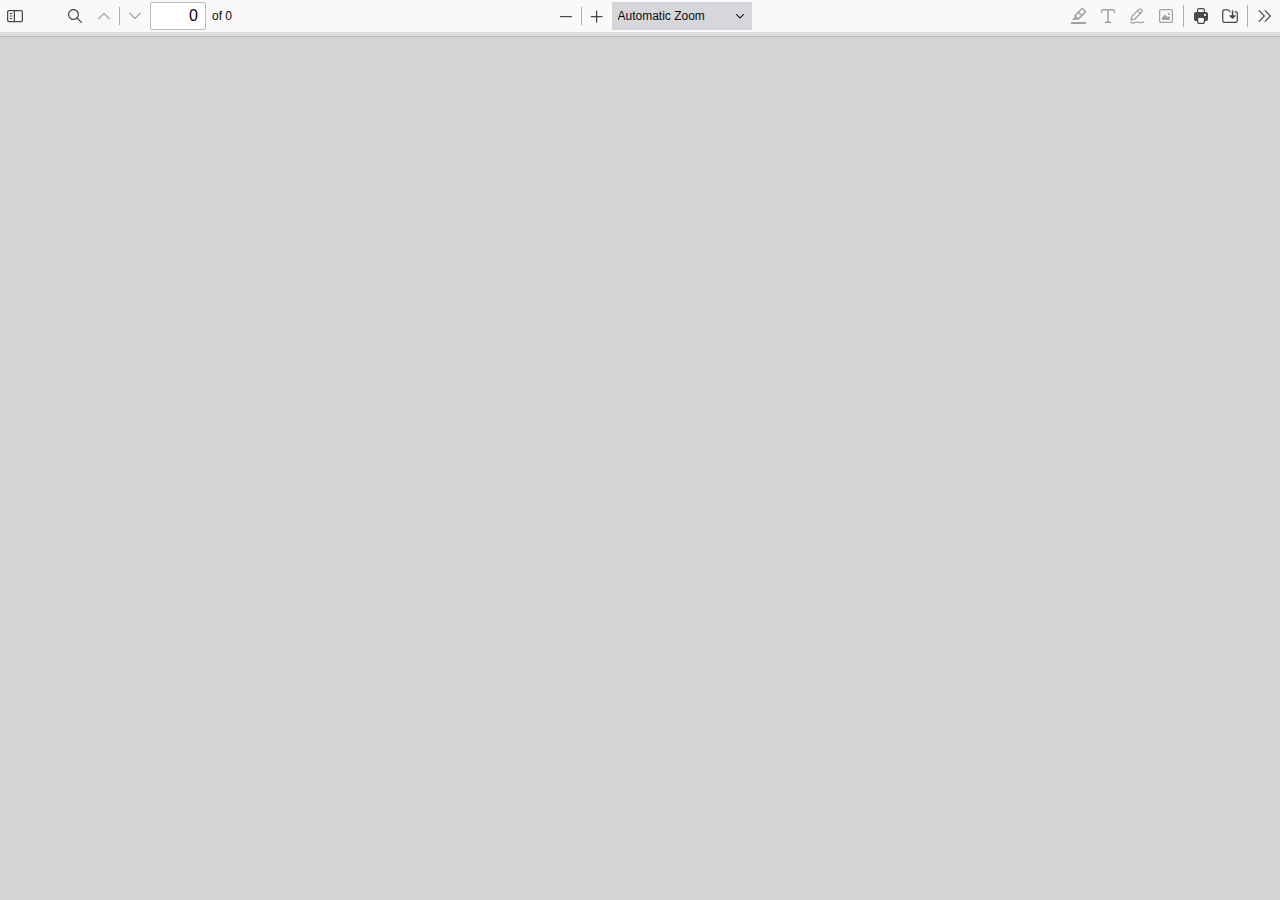
==== pdfviewer/web/viewer.html @ 00e28613 "Pdf.js" ====
﻿<!DOCTYPE html>
<!--
Copyright 2012 Mozilla Foundation

Licensed under the Apache License, Version 2.0 (the "License");
you may not use this file except in compliance with the License.
You may obtain a copy of the License at

    http://www.apache.org/licenses/LICENSE-2.0

Unless required by applicable law or agreed to in writing, software
distributed under the License is distributed on an "AS IS" BASIS,
WITHOUT WARRANTIES OR CONDITIONS OF ANY KIND, either express or implied.
See the License for the specific language governing permissions and
limitations under the License.

Adobe CMap resources are covered by their own copyright but the same license:

    Copyright 1990-2015 Adobe Systems Incorporated.

See https://github.com/adobe-type-tools/cmap-resources
-->
<html dir="ltr" mozdisallowselectionprint>
  <head>
    <meta charset="utf-8">
    <meta name="viewport" content="width=device-width, initial-scale=1, maximum-scale=1">
    <meta name="google" content="notranslate">
    <title>PDF.js viewer</title>

<!-- This snippet is used in production (included from viewer.html) -->
<link rel="resource" type="application/l10n" href="locale/locale.json">
<script src="../build/pdf.mjs" type="module"></script>

    <link rel="stylesheet" href="viewer.css">

  <script src="viewer.mjs" type="module"></script>
  </head>

  <body tabindex="0">
    <div id="outerContainer">

      <div id="sidebarContainer">
        <div id="toolbarSidebar" class="toolbarHorizontalGroup">
          <div id="toolbarSidebarLeft">
            <div id="sidebarViewButtons" class="toolbarHorizontalGroup toggled" role="radiogroup">
              <button id="viewThumbnail" class="toolbarButton toggled" type="button" title="Show Thumbnails" tabindex="0" data-l10n-id="pdfjs-thumbs-button" role="radio" aria-checked="true" aria-controls="thumbnailView">
                 <span data-l10n-id="pdfjs-thumbs-button-label">Thumbnails</span>
              </button>
              <button id="viewOutline" class="toolbarButton" type="button" title="Show Document Outline (double-click to expand/collapse all items)" tabindex="0" data-l10n-id="pdfjs-document-outline-button" role="radio" aria-checked="false" aria-controls="outlineView">
                 <span data-l10n-id="pdfjs-document-outline-button-label">Document Outline</span>
              </button>
              <button id="viewAttachments" class="toolbarButton" type="button" title="Show Attachments" tabindex="0" data-l10n-id="pdfjs-attachments-button" role="radio" aria-checked="false" aria-controls="attachmentsView">
                 <span data-l10n-id="pdfjs-attachments-button-label">Attachments</span>
              </button>
              <button id="viewLayers" class="toolbarButton" type="button" title="Show Layers (double-click to reset all layers to the default state)" tabindex="0" data-l10n-id="pdfjs-layers-button" role="radio" aria-checked="false" aria-controls="layersView">
                 <span data-l10n-id="pdfjs-layers-button-label">Layers</span>
              </button>
            </div>
          </div>

          <div id="toolbarSidebarRight">
            <div id="outlineOptionsContainer" class="toolbarHorizontalGroup">
              <div class="verticalToolbarSeparator"></div>

              <button id="currentOutlineItem" class="toolbarButton" type="button" disabled="disabled" title="Find Current Outline Item" tabindex="0" data-l10n-id="pdfjs-current-outline-item-button">
                <span data-l10n-id="pdfjs-current-outline-item-button-label">Current Outline Item</span>
              </button>
            </div>
          </div>
        </div>
        <div id="sidebarContent">
          <div id="thumbnailView">
          </div>
          <div id="outlineView" class="hidden">
          </div>
          <div id="attachmentsView" class="hidden">
          </div>
          <div id="layersView" class="hidden">
          </div>
        </div>
        <div id="sidebarResizer"></div>
      </div>  <!-- sidebarContainer -->

      <div id="mainContainer">
        <div class="toolbar">
          <div id="toolbarContainer">
            <div id="toolbarViewer" class="toolbarHorizontalGroup">
              <div id="toolbarViewerLeft" class="toolbarHorizontalGroup">
                <button id="sidebarToggleButton" class="toolbarButton" type="button" title="Toggle Sidebar" tabindex="0" data-l10n-id="pdfjs-toggle-sidebar-button" aria-expanded="false" aria-haspopup="true" aria-controls="sidebarContainer">
                  <span data-l10n-id="pdfjs-toggle-sidebar-button-label">Toggle Sidebar</span>
                </button>
                <div class="toolbarButtonSpacer"></div>
                <div class="toolbarButtonWithContainer">
                  <button id="viewFindButton" class="toolbarButton" type="button" title="Find in Document" tabindex="0" data-l10n-id="pdfjs-findbar-button" aria-expanded="false" aria-controls="findbar">
                    <span data-l10n-id="pdfjs-findbar-button-label">Find</span>
                  </button>
                  <div class="hidden doorHanger toolbarHorizontalGroup" id="findbar">
                    <div id="findInputContainer" class="toolbarHorizontalGroup">
                      <span class="loadingInput end toolbarHorizontalGroup">
                        <input id="findInput" class="toolbarField" title="Find" placeholder="Find in document…" tabindex="0" data-l10n-id="pdfjs-find-input" aria-invalid="false">
                      </span>
                      <div class="toolbarHorizontalGroup">
                        <button id="findPreviousButton" class="toolbarButton" type="button" title="Find the previous occurrence of the phrase" tabindex="0" data-l10n-id="pdfjs-find-previous-button">
                          <span data-l10n-id="pdfjs-find-previous-button-label">Previous</span>
                        </button>
                        <div class="splitToolbarButtonSeparator"></div>
                        <button id="findNextButton" class="toolbarButton" type="button" title="Find the next occurrence of the phrase" tabindex="0" data-l10n-id="pdfjs-find-next-button">
                          <span data-l10n-id="pdfjs-find-next-button-label">Next</span>
                        </button>
                      </div>
                    </div>

                    <div id="findbarOptionsOneContainer" class="toolbarHorizontalGroup">
                      <div class="toggleButton toolbarLabel">
                        <input type="checkbox" id="findHighlightAll" tabindex="0" />
                        <label for="findHighlightAll" data-l10n-id="pdfjs-find-highlight-checkbox">Highlight All</label>
                      </div>
                      <div class="toggleButton toolbarLabel">
                        <input type="checkbox" id="findMatchCase" tabindex="0" />
                        <label for="findMatchCase" data-l10n-id="pdfjs-find-match-case-checkbox-label">Match Case</label>
                      </div>
                    </div>
                    <div id="findbarOptionsTwoContainer" class="toolbarHorizontalGroup">
                      <div class="toggleButton toolbarLabel">
                        <input type="checkbox" id="findMatchDiacritics" tabindex="0" />
                        <label for="findMatchDiacritics" data-l10n-id="pdfjs-find-match-diacritics-checkbox-label">Match Diacritics</label>
                      </div>
                      <div class="toggleButton toolbarLabel">
                        <input type="checkbox" id="findEntireWord" tabindex="0" />
                        <label for="findEntireWord" data-l10n-id="pdfjs-find-entire-word-checkbox-label">Whole Words</label>
                      </div>
                    </div>

                    <div id="findbarMessageContainer" class="toolbarHorizontalGroup" aria-live="polite">
                      <span id="findResultsCount" class="toolbarLabel"></span>
                      <span id="findMsg" class="toolbarLabel"></span>
                    </div>
                  </div>  <!-- findbar -->
                </div>
                <div class="toolbarHorizontalGroup hiddenSmallView">
                  <button class="toolbarButton" title="Previous Page" type="button" id="previous" tabindex="0" data-l10n-id="pdfjs-previous-button">
                    <span data-l10n-id="pdfjs-previous-button-label">Previous</span>
                  </button>
                  <div class="splitToolbarButtonSeparator"></div>
                  <button class="toolbarButton" type="button" title="Next Page" id="next" tabindex="0" data-l10n-id="pdfjs-next-button">
                    <span data-l10n-id="pdfjs-next-button-label">Next</span>
                  </button>
                </div>
                <div class="toolbarHorizontalGroup">
                  <span class="loadingInput start toolbarHorizontalGroup">
                    <input type="number" id="pageNumber" class="toolbarField" title="Page" value="1" min="1" tabindex="0" data-l10n-id="pdfjs-page-input" autocomplete="off">
                  </span>
                  <span id="numPages" class="toolbarLabel"></span>
                </div>
              </div>
              <div id="toolbarViewerMiddle" class="toolbarHorizontalGroup">
                <div class="toolbarHorizontalGroup">
                  <button id="zoomOutButton" class="toolbarButton" type="button" title="Zoom Out" tabindex="0" data-l10n-id="pdfjs-zoom-out-button">
                    <span data-l10n-id="pdfjs-zoom-out-button-label">Zoom Out</span>
                  </button>
                  <div class="splitToolbarButtonSeparator"></div>
                  <button id="zoomInButton" class="toolbarButton" type="button" title="Zoom In" tabindex="0" data-l10n-id="pdfjs-zoom-in-button">
                    <span data-l10n-id="pdfjs-zoom-in-button-label">Zoom In</span>
                  </button>
                </div>
                <span id="scaleSelectContainer" class="dropdownToolbarButton">
                  <select id="scaleSelect" title="Zoom" tabindex="0" data-l10n-id="pdfjs-zoom-select">
                    <option id="pageAutoOption" title="" value="auto" selected="selected" data-l10n-id="pdfjs-page-scale-auto">Automatic Zoom</option>
                    <option id="pageActualOption" title="" value="page-actual" data-l10n-id="pdfjs-page-scale-actual">Actual Size</option>
                    <option id="pageFitOption" title="" value="page-fit" data-l10n-id="pdfjs-page-scale-fit">Page Fit</option>
                    <option id="pageWidthOption" title="" value="page-width" data-l10n-id="pdfjs-page-scale-width">Page Width</option>
                    <option id="customScaleOption" title="" value="custom" disabled="disabled" hidden="true" data-l10n-id="pdfjs-page-scale-percent" data-l10n-args='{ "scale": 0 }'>0%</option>
                    <option title="" value="0.5" data-l10n-id="pdfjs-page-scale-percent" data-l10n-args='{ "scale": 50 }'>50%</option>
                    <option title="" value="0.75" data-l10n-id="pdfjs-page-scale-percent" data-l10n-args='{ "scale": 75 }'>75%</option>
                    <option title="" value="1" data-l10n-id="pdfjs-page-scale-percent" data-l10n-args='{ "scale": 100 }'>100%</option>
                    <option title="" value="1.25" data-l10n-id="pdfjs-page-scale-percent" data-l10n-args='{ "scale": 125 }'>125%</option>
                    <option title="" value="1.5" data-l10n-id="pdfjs-page-scale-percent" data-l10n-args='{ "scale": 150 }'>150%</option>
                    <option title="" value="2" data-l10n-id="pdfjs-page-scale-percent" data-l10n-args='{ "scale": 200 }'>200%</option>
                    <option title="" value="3" data-l10n-id="pdfjs-page-scale-percent" data-l10n-args='{ "scale": 300 }'>300%</option>
                    <option title="" value="4" data-l10n-id="pdfjs-page-scale-percent" data-l10n-args='{ "scale": 400 }'>400%</option>
                  </select>
                </span>
              </div>
              <div id="toolbarViewerRight" class="toolbarHorizontalGroup">
                <div id="editorModeButtons" class="toolbarHorizontalGroup" role="radiogroup">
                  <div id="editorHighlight" class="toolbarButtonWithContainer">
                    <button id="editorHighlightButton" class="toolbarButton" type="button" disabled="disabled" title="Highlight" role="radio" aria-expanded="false" aria-haspopup="true" aria-controls="editorHighlightParamsToolbar" tabindex="0" data-l10n-id="pdfjs-editor-highlight-button">
                      <span data-l10n-id="pdfjs-editor-highlight-button-label">Highlight</span>
                    </button>
                    <div class="editorParamsToolbar hidden doorHangerRight" id="editorHighlightParamsToolbar">
                      <div id="highlightParamsToolbarContainer" class="editorParamsToolbarContainer">
                        <div id="editorHighlightColorPicker" class="colorPicker">
                          <span id="highlightColorPickerLabel" class="editorParamsLabel" data-l10n-id="pdfjs-editor-highlight-colorpicker-label">Highlight color</span>
                        </div>
                        <div id="editorHighlightThickness">
                          <label for="editorFreeHighlightThickness" class="editorParamsLabel" data-l10n-id="pdfjs-editor-free-highlight-thickness-input">Thickness</label>
                          <div class="thicknessPicker">
                            <input type="range" id="editorFreeHighlightThickness" class="editorParamsSlider" data-l10n-id="pdfjs-editor-free-highlight-thickness-title" value="12" min="8" max="24" step="1" tabindex="0">
                          </div>
                        </div>
                        <div id="editorHighlightVisibility">
                          <div class="divider"></div>
                          <div class="toggler">
                            <label for="editorHighlightShowAll" class="editorParamsLabel" data-l10n-id="pdfjs-editor-highlight-show-all-button-label">Show all</label>
                            <button id="editorHighlightShowAll" class="toggle-button" type="button" data-l10n-id="pdfjs-editor-highlight-show-all-button" aria-pressed="true" tabindex="0"></button>
                          </div>
                        </div>
                      </div>
                    </div>
                  </div>
                  <div id="editorFreeText" class="toolbarButtonWithContainer">
                    <button id="editorFreeTextButton" class="toolbarButton" type="button" disabled="disabled" title="Text" role="radio" aria-expanded="false" aria-haspopup="true" aria-controls="editorFreeTextParamsToolbar" tabindex="0" data-l10n-id="pdfjs-editor-free-text-button">
                      <span data-l10n-id="pdfjs-editor-free-text-button-label">Text</span>
                    </button>
                    <div class="editorParamsToolbar hidden doorHangerRight" id="editorFreeTextParamsToolbar">
                      <div class="editorParamsToolbarContainer">
                        <div class="editorParamsSetter">
                          <label for="editorFreeTextColor" class="editorParamsLabel" data-l10n-id="pdfjs-editor-free-text-color-input">Color</label>
                          <input type="color" id="editorFreeTextColor" class="editorParamsColor" tabindex="0">
                        </div>
                        <div class="editorParamsSetter">
                          <label for="editorFreeTextFontSize" class="editorParamsLabel" data-l10n-id="pdfjs-editor-free-text-size-input">Size</label>
                          <input type="range" id="editorFreeTextFontSize" class="editorParamsSlider" value="10" min="5" max="100" step="1" tabindex="0">
                        </div>
                      </div>
                    </div>
                  </div>
                  <div id="editorInk" class="toolbarButtonWithContainer">
                    <button id="editorInkButton" class="toolbarButton" type="button" disabled="disabled" title="Draw" role="radio" aria-expanded="false" aria-haspopup="true" aria-controls="editorInkParamsToolbar" tabindex="0" data-l10n-id="pdfjs-editor-ink-button">
                      <span data-l10n-id="pdfjs-editor-ink-button-label">Draw</span>
                    </button>
                    <div class="editorParamsToolbar hidden doorHangerRight" id="editorInkParamsToolbar">
                      <div class="editorParamsToolbarContainer">
                        <div class="editorParamsSetter">
                          <label for="editorInkColor" class="editorParamsLabel" data-l10n-id="pdfjs-editor-ink-color-input">Color</label>
                          <input type="color" id="editorInkColor" class="editorParamsColor" tabindex="0">
                        </div>
                        <div class="editorParamsSetter">
                          <label for="editorInkThickness" class="editorParamsLabel" data-l10n-id="pdfjs-editor-ink-thickness-input">Thickness</label>
                          <input type="range" id="editorInkThickness" class="editorParamsSlider" value="1" min="1" max="20" step="1" tabindex="0">
                        </div>
                        <div class="editorParamsSetter">
                          <label for="editorInkOpacity" class="editorParamsLabel" data-l10n-id="pdfjs-editor-ink-opacity-input">Opacity</label>
                          <input type="range" id="editorInkOpacity" class="editorParamsSlider" value="1" min="0.05" max="1" step="0.05" tabindex="0">
                        </div>
                      </div>
                    </div>
                  </div>
                  <div id="editorStamp" class="toolbarButtonWithContainer">
                    <button id="editorStampButton" class="toolbarButton" type="button" disabled="disabled" title="Add or edit images" role="radio" aria-expanded="false" aria-haspopup="true" aria-controls="editorStampParamsToolbar" tabindex="0" data-l10n-id="pdfjs-editor-stamp-button">
                      <span data-l10n-id="pdfjs-editor-stamp-button-label">Add or edit images</span>
                    </button>
                    <div class="editorParamsToolbar hidden doorHangerRight menu" id="editorStampParamsToolbar">
                      <div class="menuContainer">
                        <button id="editorStampAddImage" class="toolbarButton labeled" type="button" title="Add image" tabindex="0" data-l10n-id="pdfjs-editor-stamp-add-image-button">
                          <span class="editorParamsLabel" data-l10n-id="pdfjs-editor-stamp-add-image-button-label">Add image</span>
                        </button>
                      </div>
                    </div>
                  </div>
                </div>

                <div id="editorModeSeparator" class="verticalToolbarSeparator"></div>

                <div class="toolbarHorizontalGroup hiddenMediumView">
                  <button id="printButton" class="toolbarButton" type="button" title="Print" tabindex="0" data-l10n-id="pdfjs-print-button">
                    <span data-l10n-id="pdfjs-print-button-label">Print</span>
                  </button>

                  <button id="downloadButton" class="toolbarButton" type="button" title="Save" tabindex="0" data-l10n-id="pdfjs-save-button">
                    <span data-l10n-id="pdfjs-save-button-label">Save</span>
                  </button>
                </div>

                <div class="verticalToolbarSeparator hiddenMediumView"></div>

                <div id="secondaryToolbarToggle" class="toolbarButtonWithContainer">
                  <button id="secondaryToolbarToggleButton" class="toolbarButton" type="button" title="Tools" tabindex="0" data-l10n-id="pdfjs-tools-button" aria-expanded="false" aria-haspopup="true" aria-controls="secondaryToolbar">
                    <span data-l10n-id="pdfjs-tools-button-label">Tools</span>
                  </button>
                  <div id="secondaryToolbar" class="hidden doorHangerRight menu">
                    <div id="secondaryToolbarButtonContainer" class="menuContainer">
                      <button id="secondaryOpenFile" class="toolbarButton labeled" type="button" title="Open File" tabindex="0" data-l10n-id="pdfjs-open-file-button">
                        <span data-l10n-id="pdfjs-open-file-button-label">Open</span>
                      </button>

                      <div class="visibleMediumView">
                        <button id="secondaryPrint" class="toolbarButton labeled" type="button" title="Print" tabindex="0" data-l10n-id="pdfjs-print-button">
                          <span data-l10n-id="pdfjs-print-button-label">Print</span>
                        </button>

                        <button id="secondaryDownload" class="toolbarButton labeled" type="button" title="Save" tabindex="0" data-l10n-id="pdfjs-save-button">
                          <span data-l10n-id="pdfjs-save-button-label">Save</span>
                        </button>

                      </div>

                      <div class="horizontalToolbarSeparator"></div>

                      <button id="presentationMode" class="toolbarButton labeled" type="button" title="Switch to Presentation Mode" tabindex="0" data-l10n-id="pdfjs-presentation-mode-button">
                        <span data-l10n-id="pdfjs-presentation-mode-button-label">Presentation Mode</span>
                      </button>

                      <a href="#" id="viewBookmark" class="toolbarButton labeled" title="Current Page (View URL from Current Page)" tabindex="0" data-l10n-id="pdfjs-bookmark-button">
                        <span data-l10n-id="pdfjs-bookmark-button-label">Current Page</span>
                      </a>

                      <div id="viewBookmarkSeparator" class="horizontalToolbarSeparator"></div>

                      <button id="firstPage" class="toolbarButton labeled" type="button" title="Go to First Page" tabindex="0" data-l10n-id="pdfjs-first-page-button">
                        <span data-l10n-id="pdfjs-first-page-button-label">Go to First Page</span>
                      </button>
                      <button id="lastPage" class="toolbarButton labeled" type="button" title="Go to Last Page" tabindex="0" data-l10n-id="pdfjs-last-page-button">
                        <span data-l10n-id="pdfjs-last-page-button-label">Go to Last Page</span>
                      </button>

                      <div class="horizontalToolbarSeparator"></div>

                      <button id="pageRotateCw" class="toolbarButton labeled" type="button" title="Rotate Clockwise" tabindex="0" data-l10n-id="pdfjs-page-rotate-cw-button">
                        <span data-l10n-id="pdfjs-page-rotate-cw-button-label">Rotate Clockwise</span>
                      </button>
                      <button id="pageRotateCcw" class="toolbarButton labeled" type="button" title="Rotate Counterclockwise" tabindex="0" data-l10n-id="pdfjs-page-rotate-ccw-button">
                        <span data-l10n-id="pdfjs-page-rotate-ccw-button-label">Rotate Counterclockwise</span>
                      </button>

                      <div class="horizontalToolbarSeparator"></div>

                      <div id="cursorToolButtons" role="radiogroup">
                        <button id="cursorSelectTool" class="toolbarButton labeled toggled" type="button" title="Enable Text Selection Tool" tabindex="0" data-l10n-id="pdfjs-cursor-text-select-tool-button" role="radio" aria-checked="true">
                          <span data-l10n-id="pdfjs-cursor-text-select-tool-button-label">Text Selection Tool</span>
                        </button>
                        <button id="cursorHandTool" class="toolbarButton labeled" type="button" title="Enable Hand Tool" tabindex="0" data-l10n-id="pdfjs-cursor-hand-tool-button" role="radio" aria-checked="false">
                          <span data-l10n-id="pdfjs-cursor-hand-tool-button-label">Hand Tool</span>
                        </button>
                      </div>

                      <div class="horizontalToolbarSeparator"></div>

                      <div id="scrollModeButtons" role="radiogroup">
                        <button id="scrollPage" class="toolbarButton labeled" type="button" title="Use Page Scrolling" tabindex="0" data-l10n-id="pdfjs-scroll-page-button" role="radio" aria-checked="false">
                          <span data-l10n-id="pdfjs-scroll-page-button-label">Page Scrolling</span>
                        </button>
                        <button id="scrollVertical" class="toolbarButton labeled toggled" type="button" title="Use Vertical Scrolling" tabindex="0" data-l10n-id="pdfjs-scroll-vertical-button" role="radio" aria-checked="true">
                          <span data-l10n-id="pdfjs-scroll-vertical-button-label">Vertical Scrolling</span>
                        </button>
                        <button id="scrollHorizontal" class="toolbarButton labeled" type="button" title="Use Horizontal Scrolling" tabindex="0" data-l10n-id="pdfjs-scroll-horizontal-button" role="radio" aria-checked="false">
                          <span data-l10n-id="pdfjs-scroll-horizontal-button-label">Horizontal Scrolling</span>
                        </button>
                        <button id="scrollWrapped" class="toolbarButton labeled" type="button" title="Use Wrapped Scrolling" tabindex="0" data-l10n-id="pdfjs-scroll-wrapped-button" role="radio" aria-checked="false">
                          <span data-l10n-id="pdfjs-scroll-wrapped-button-label">Wrapped Scrolling</span>
                        </button>
                      </div>

                      <div class="horizontalToolbarSeparator"></div>

                      <div id="spreadModeButtons" role="radiogroup">
                        <button id="spreadNone" class="toolbarButton labeled toggled" type="button" title="Do not join page spreads" tabindex="0" data-l10n-id="pdfjs-spread-none-button" role="radio" aria-checked="true">
                          <span data-l10n-id="pdfjs-spread-none-button-label">No Spreads</span>
                        </button>
                        <button id="spreadOdd" class="toolbarButton labeled" type="button" title="Join page spreads starting with odd-numbered pages" tabindex="0" data-l10n-id="pdfjs-spread-odd-button" role="radio" aria-checked="false">
                          <span data-l10n-id="pdfjs-spread-odd-button-label">Odd Spreads</span>
                        </button>
                        <button id="spreadEven" class="toolbarButton labeled" type="button" title="Join page spreads starting with even-numbered pages" tabindex="0" data-l10n-id="pdfjs-spread-even-button" role="radio" aria-checked="false">
                          <span data-l10n-id="pdfjs-spread-even-button-label">Even Spreads</span>
                        </button>
                      </div>

                      <div id="imageAltTextSettingsSeparator" class="horizontalToolbarSeparator hidden"></div>
                      <button id="imageAltTextSettings" type="button" class="toolbarButton labeled hidden" title="Image alt text settings" tabindex="0" data-l10n-id="pdfjs-image-alt-text-settings-button" aria-controls="altTextSettingsDialog">
                        <span data-l10n-id="pdfjs-image-alt-text-settings-button-label">Image alt text settings</span>
                      </button>

                      <div class="horizontalToolbarSeparator"></div>

                      <button id="documentProperties" class="toolbarButton labeled" type="button" title="Document Properties…" tabindex="0" data-l10n-id="pdfjs-document-properties-button" aria-controls="documentPropertiesDialog">
                        <span data-l10n-id="pdfjs-document-properties-button-label">Document Properties…</span>
                      </button>
                    </div>
                  </div>  <!-- secondaryToolbar -->
                </div>
              </div>
            </div>
            <div id="loadingBar">
              <div class="progress">
                <div class="glimmer">
                </div>
              </div>
            </div>
          </div>
        </div>

        <div id="viewerContainer" tabindex="0">
          <div id="viewer" class="pdfViewer"></div>
        </div>
      </div> <!-- mainContainer -->

      <div id="dialogContainer">
        <dialog id="passwordDialog">
          <div class="row">
            <label for="password" id="passwordText" data-l10n-id="pdfjs-password-label">Enter the password to open this PDF file:</label>
          </div>
          <div class="row">
            <input type="password" id="password" class="toolbarField">
          </div>
          <div class="buttonRow">
            <button id="passwordCancel" class="dialogButton" type="button"><span data-l10n-id="pdfjs-password-cancel-button">Cancel</span></button>
            <button id="passwordSubmit" class="dialogButton" type="button"><span data-l10n-id="pdfjs-password-ok-button">OK</span></button>
          </div>
        </dialog>
        <dialog id="documentPropertiesDialog">
          <div class="row">
            <span id="fileNameLabel" data-l10n-id="pdfjs-document-properties-file-name">File name:</span>
            <p id="fileNameField" aria-labelledby="fileNameLabel">-</p>
          </div>
          <div class="row">
            <span id="fileSizeLabel" data-l10n-id="pdfjs-document-properties-file-size">File size:</span>
            <p id="fileSizeField" aria-labelledby="fileSizeLabel">-</p>
          </div>
          <div class="separator"></div>
          <div class="row">
            <span id="titleLabel" data-l10n-id="pdfjs-document-properties-title">Title:</span>
            <p id="titleField" aria-labelledby="titleLabel">-</p>
          </div>
          <div class="row">
            <span id="authorLabel" data-l10n-id="pdfjs-document-properties-author">Author:</span>
            <p id="authorField" aria-labelledby="authorLabel">-</p>
          </div>
          <div class="row">
            <span id="subjectLabel" data-l10n-id="pdfjs-document-properties-subject">Subject:</span>
            <p id="subjectField" aria-labelledby="subjectLabel">-</p>
          </div>
          <div class="row">
            <span id="keywordsLabel" data-l10n-id="pdfjs-document-properties-keywords">Keywords:</span>
            <p id="keywordsField" aria-labelledby="keywordsLabel">-</p>
          </div>
          <div class="row">
            <span id="creationDateLabel" data-l10n-id="pdfjs-document-properties-creation-date">Creation Date:</span>
            <p id="creationDateField" aria-labelledby="creationDateLabel">-</p>
          </div>
          <div class="row">
            <span id="modificationDateLabel" data-l10n-id="pdfjs-document-properties-modification-date">Modification Date:</span>
            <p id="modificationDateField" aria-labelledby="modificationDateLabel">-</p>
          </div>
          <div class="row">
            <span id="creatorLabel" data-l10n-id="pdfjs-document-properties-creator">Creator:</span>
            <p id="creatorField" aria-labelledby="creatorLabel">-</p>
          </div>
          <div class="separator"></div>
          <div class="row">
            <span id="producerLabel" data-l10n-id="pdfjs-document-properties-producer">PDF Producer:</span>
            <p id="producerField" aria-labelledby="producerLabel">-</p>
          </div>
          <div class="row">
            <span id="versionLabel" data-l10n-id="pdfjs-document-properties-version">PDF Version:</span>
            <p id="versionField" aria-labelledby="versionLabel">-</p>
          </div>
          <div class="row">
            <span id="pageCountLabel" data-l10n-id="pdfjs-document-properties-page-count">Page Count:</span>
            <p id="pageCountField" aria-labelledby="pageCountLabel">-</p>
          </div>
          <div class="row">
            <span id="pageSizeLabel" data-l10n-id="pdfjs-document-properties-page-size">Page Size:</span>
            <p id="pageSizeField" aria-labelledby="pageSizeLabel">-</p>
          </div>
          <div class="separator"></div>
          <div class="row">
            <span id="linearizedLabel" data-l10n-id="pdfjs-document-properties-linearized">Fast Web View:</span>
            <p id="linearizedField" aria-labelledby="linearizedLabel">-</p>
          </div>
          <div class="buttonRow">
            <button id="documentPropertiesClose" class="dialogButton" type="button"><span data-l10n-id="pdfjs-document-properties-close-button">Close</span></button>
          </div>
        </dialog>
        <dialog class="dialog altText" id="altTextDialog" aria-labelledby="dialogLabel" aria-describedby="dialogDescription">
          <div id="altTextContainer" class="mainContainer">
            <div id="overallDescription">
              <span id="dialogLabel" data-l10n-id="pdfjs-editor-alt-text-dialog-label" class="title">Choose an option</span>
              <span id="dialogDescription" data-l10n-id="pdfjs-editor-alt-text-dialog-description">
                Alt text (alternative text) helps when people can’t see the image or when it doesn’t load.
              </span>
            </div>
            <div id="addDescription">
              <div class="radio">
                <div class="radioButton">
                  <input type="radio" id="descriptionButton" name="altTextOption" tabindex="0" aria-describedby="descriptionAreaLabel" checked>
                  <label for="descriptionButton" data-l10n-id="pdfjs-editor-alt-text-add-description-label">Add a description</label>
                </div>
                <div class="radioLabel">
                  <span id="descriptionAreaLabel" data-l10n-id="pdfjs-editor-alt-text-add-description-description">
                    Aim for 1-2 sentences that describe the subject, setting, or actions.
                  </span>
                </div>
              </div>
              <div class="descriptionArea">
                <textarea id="descriptionTextarea" placeholder="For example, “A young man sits down at a table to eat a meal”" aria-labelledby="descriptionAreaLabel" data-l10n-id="pdfjs-editor-alt-text-textarea" tabindex="0"></textarea>
              </div>
            </div>
            <div id="markAsDecorative">
              <div class="radio">
                <div class="radioButton">
                  <input type="radio" id="decorativeButton" name="altTextOption" aria-describedby="decorativeLabel">
                  <label for="decorativeButton" data-l10n-id="pdfjs-editor-alt-text-mark-decorative-label">Mark as decorative</label>
                </div>
                <div class="radioLabel">
                  <span id="decorativeLabel" data-l10n-id="pdfjs-editor-alt-text-mark-decorative-description">
                    This is used for ornamental images, like borders or watermarks.
                  </span>
                </div>
              </div>
            </div>
            <div id="buttons">
              <button id="altTextCancel" class="secondaryButton" type="button" tabindex="0"><span data-l10n-id="pdfjs-editor-alt-text-cancel-button">Cancel</span></button>
              <button id="altTextSave" class="primaryButton" type="button" tabindex="0"><span data-l10n-id="pdfjs-editor-alt-text-save-button">Save</span></button>
            </div>
          </div>
        </dialog>
        <dialog class="dialog newAltText" id="newAltTextDialog" aria-labelledby="newAltTextTitle" aria-describedby="newAltTextDescription" tabindex="0">
          <div id="newAltTextContainer" class="mainContainer">
            <div class="title">
              <span id="newAltTextTitle" data-l10n-id="pdfjs-editor-new-alt-text-dialog-edit-label" role="sectionhead" tabindex="0">Edit alt text (image description)</span>
            </div>
            <div id="mainContent">
              <div id="descriptionAndSettings">
                <div id="descriptionInstruction">
                  <div id="newAltTextDescriptionContainer">
                    <div class="altTextSpinner" role="status" aria-live="polite"></div>
                    <textarea id="newAltTextDescriptionTextarea" placeholder="Write your description here…" aria-labelledby="descriptionAreaLabel" data-l10n-id="pdfjs-editor-new-alt-text-textarea" tabindex="0"></textarea>
                  </div>
                  <span id="newAltTextDescription" role="note" data-l10n-id="pdfjs-editor-new-alt-text-description">Short description for people who can’t see the image or when the image doesn’t load.</span>
                  <div id="newAltTextDisclaimer" role="note"><div><span data-l10n-id="pdfjs-editor-new-alt-text-disclaimer1">This alt text was created automatically and may be inaccurate.</span> <a href="https://support.mozilla.org/en-US/kb/pdf-alt-text" target="_blank" rel="noopener noreferrer" id="newAltTextLearnMore" data-l10n-id="pdfjs-editor-new-alt-text-disclaimer-learn-more-url" tabindex="0">Learn more</a></div></div>
                </div>
                <div id="newAltTextCreateAutomatically" class="toggler">
                  <button id="newAltTextCreateAutomaticallyButton" class="toggle-button" type="button" aria-pressed="true" tabindex="0"></button>
                  <label for="newAltTextCreateAutomaticallyButton" class="togglerLabel" data-l10n-id="pdfjs-editor-new-alt-text-create-automatically-button-label">Create alt text automatically</label>
                </div>
                <div id="newAltTextDownloadModel" class="hidden">
                  <span id="newAltTextDownloadModelDescription" data-l10n-id="pdfjs-editor-new-alt-text-ai-model-downloading-progress" aria-valuemin="0" data-l10n-args='{ "totalSize": 0, "downloadedSize": 0 }'>Downloading alt text AI model (0 of 0 MB)</span>
                </div>
              </div>
              <div id="newAltTextImagePreview"></div>
            </div>
            <div id="newAltTextError" class="messageBar">
              <div>
                <div>
                  <span class="title" data-l10n-id="pdfjs-editor-new-alt-text-error-title">Couldn’t create alt text automatically</span>
                  <span  class="description" data-l10n-id="pdfjs-editor-new-alt-text-error-description">Please write your own alt text or try again later.</span>
                </div>
                <button id="newAltTextCloseButton" class="closeButton" type="button" tabindex="0" title="Close"><span data-l10n-id="pdfjs-editor-new-alt-text-error-close-button">Close</span></button>
              </div>
            </div>
            <div id="newAltTextButtons" class="dialogButtonsGroup">
              <button id="newAltTextCancel" type="button" class="secondaryButton hidden" tabindex="0"><span data-l10n-id="pdfjs-editor-alt-text-cancel-button">Cancel</span></button>
              <button id="newAltTextNotNow" type="button" class="secondaryButton" tabindex="0"><span data-l10n-id="pdfjs-editor-new-alt-text-not-now-button">Not now</span></button>
              <button id="newAltTextSave" type="button" class="primaryButton" tabindex="0"><span data-l10n-id="pdfjs-editor-alt-text-save-button">Save</span></button>
            </div>
          </div>
        </dialog>

        <dialog class="dialog" id="altTextSettingsDialog" aria-labelledby="altTextSettingsTitle">
          <div id="altTextSettingsContainer" class="mainContainer">
            <div class="title">
              <span id="altTextSettingsTitle" data-l10n-id="pdfjs-editor-alt-text-settings-dialog-label" role="sectionhead" tabindex="0" class="title">Image alt text settings</span>
            </div>
            <div id="automaticAltText">
              <span data-l10n-id="pdfjs-editor-alt-text-settings-automatic-title">Automatic alt text</span>
              <div id="automaticSettings">
                <div id="createModelSetting">
                  <div class="toggler">
                    <button id="createModelButton" type="button" class="toggle-button" aria-pressed="true" tabindex="0"></button>
                    <label for="createModelButton" class="togglerLabel" data-l10n-id="pdfjs-editor-alt-text-settings-create-model-button-label">Create alt text automatically</label>
                  </div>
                  <div id="createModelDescription" class="description">
                    <span data-l10n-id="pdfjs-editor-alt-text-settings-create-model-description">Suggests descriptions to help people who can’t see the image or when the image doesn’t load.</span> <a href="https://support.mozilla.org/en-US/kb/pdf-alt-text" target="_blank" rel="noopener noreferrer" id="altTextSettingsLearnMore" data-l10n-id="pdfjs-editor-new-alt-text-disclaimer-learn-more-url" tabindex="0">Learn more</a>
                  </div>
                </div>
                <div id="aiModelSettings">
                  <div>
                    <span data-l10n-id="pdfjs-editor-alt-text-settings-download-model-label" data-l10n-args='{ "totalSize": 180 }'>Alt text AI model (180MB)</span>
                    <div id="aiModelDescription" class="description">
                      <span data-l10n-id="pdfjs-editor-alt-text-settings-ai-model-description">Runs locally on your device so your data stays private. Required for automatic alt text.</span>
                    </div>
                  </div>
                  <button id="deleteModelButton" type="button" class="secondaryButton" tabindex="0"><span data-l10n-id="pdfjs-editor-alt-text-settings-delete-model-button">Delete</span></button>
                  <button id="downloadModelButton" type="button" class="secondaryButton" tabindex="0"><span data-l10n-id="pdfjs-editor-alt-text-settings-download-model-button">Download</span></button>
                </div>
              </div>
            </div>
            <div class="dialogSeparator"></div>
            <div id="altTextEditor">
              <span data-l10n-id="pdfjs-editor-alt-text-settings-editor-title">Alt text editor</span>
              <div id="showAltTextEditor">
                <div class="toggler">
                  <button id="showAltTextDialogButton" type="button" class="toggle-button" aria-pressed="true" tabindex="0"></button>
                  <label for="showAltTextDialogButton" class="togglerLabel" data-l10n-id="pdfjs-editor-alt-text-settings-show-dialog-button-label">Show alt text editor right away when adding an image</label>
                </div>
                <div id="showAltTextDialogDescription" class="description">
                  <span data-l10n-id="pdfjs-editor-alt-text-settings-show-dialog-description">Helps you make sure all your images have alt text.</span>
                </div>
              </div>
            </div>
            <div id="buttons" class="dialogButtonsGroup">
              <button id="altTextSettingsCloseButton" type="button" class="primaryButton" tabindex="0"><span data-l10n-id="pdfjs-editor-alt-text-settings-close-button">Close</span></button>
            </div>
          </div>
        </dialog>
        <dialog id="printServiceDialog" style="min-width: 200px;">
          <div class="row">
            <span data-l10n-id="pdfjs-print-progress-message">Preparing document for printing…</span>
          </div>
          <div class="row">
            <progress value="0" max="100"></progress>
            <span data-l10n-id="pdfjs-print-progress-percent" data-l10n-args='{ "progress": 0 }' class="relative-progress">0%</span>
          </div>
          <div class="buttonRow">
            <button id="printCancel" class="dialogButton" type="button"><span data-l10n-id="pdfjs-print-progress-close-button">Cancel</span></button>
          </div>
        </dialog>
      </div>  <!-- dialogContainer -->

      <div id="editorUndoBar" class="messageBar" role="status" aria-labelledby="editorUndoBarMessage" tabindex="-1" hidden>
        <div>
          <div>
            <span id="editorUndoBarMessage" class="description"></span>
          </div>
          <button id="editorUndoBarUndoButton" class="undoButton" type="button" tabindex="0" title="Undo" data-l10n-id="pdfjs-editor-undo-bar-undo-button">
            <span data-l10n-id="pdfjs-editor-undo-bar-undo-button-label">Undo</span>
          </button>
          <button id="editorUndoBarCloseButton" class="closeButton" type="button" tabindex="0" title="Close" data-l10n-id="pdfjs-editor-undo-bar-close-button">
            <span data-l10n-id="pdfjs-editor-undo-bar-close-button-label">Close</span>
          </button>
        </div>
      </div> <!-- editorUndoBar -->

    </div> <!-- outerContainer -->
    <div id="printContainer"></div>
  </body>
</html>
---- pdfviewer/web/viewer.css ----
/* Copyright 2014 Mozilla Foundation
 *
 * Licensed under the Apache License, Version 2.0 (the "License");
 * you may not use this file except in compliance with the License.
 * You may obtain a copy of the License at
 *
 *     http://www.apache.org/licenses/LICENSE-2.0
 *
 * Unless required by applicable law or agreed to in writing, software
 * distributed under the License is distributed on an "AS IS" BASIS,
 * WITHOUT WARRANTIES OR CONDITIONS OF ANY KIND, either express or implied.
 * See the License for the specific language governing permissions and
 * limitations under the License.
 */

.messageBar{
  --closing-button-icon:url(images/messageBar_closingButton.svg);
  --message-bar-close-button-color:var(--text-primary-color);
  --message-bar-close-button-color-hover:var(--text-primary-color);
  --message-bar-close-button-border-radius:4px;
  --message-bar-close-button-border:none;
  --message-bar-close-button-hover-bg-color:rgb(21 20 26 / 0.14);
  --message-bar-close-button-active-bg-color:rgb(21 20 26 / 0.21);
  --message-bar-close-button-focus-bg-color:rgb(21 20 26 / 0.07);
}

@media (prefers-color-scheme: dark){

:where(html:not(.is-light)) .messageBar{
    --message-bar-close-button-hover-bg-color:rgb(251 251 254 / 0.14);
    --message-bar-close-button-active-bg-color:rgb(251 251 254 / 0.21);
    --message-bar-close-button-focus-bg-color:rgb(251 251 254 / 0.07);
}
  }

:where(html.is-dark) .messageBar{
    --message-bar-close-button-hover-bg-color:rgb(251 251 254 / 0.14);
    --message-bar-close-button-active-bg-color:rgb(251 251 254 / 0.21);
    --message-bar-close-button-focus-bg-color:rgb(251 251 254 / 0.07);
}

@media screen and (forced-colors: active){

.messageBar{
    --message-bar-close-button-color:ButtonText;
    --message-bar-close-button-border:1px solid ButtonText;
    --message-bar-close-button-hover-bg-color:ButtonText;
    --message-bar-close-button-active-bg-color:ButtonText;
    --message-bar-close-button-focus-bg-color:ButtonText;
    --message-bar-close-button-color-hover:HighlightText;
}
  }

.messageBar{

  display:flex;
  position:relative;
  padding:8px 8px 8px 16px;
  flex-direction:column;
  justify-content:center;
  align-items:center;
  gap:8px;
  -webkit-user-select:none;
     -moz-user-select:none;
          user-select:none;

  border-radius:4px;

  border:1px solid var(--message-bar-border-color);
  background:var(--message-bar-bg-color);
  color:var(--message-bar-fg-color);
}

.messageBar  > div{
    display:flex;
    align-items:flex-start;
    gap:8px;
    align-self:stretch;
  }

:is(.messageBar > div)::before{
      content:"";
      display:inline-block;
      width:16px;
      height:16px;
      -webkit-mask-image:var(--message-bar-icon);
              mask-image:var(--message-bar-icon);
      -webkit-mask-size:cover;
              mask-size:cover;
      background-color:var(--message-bar-icon-color);
      flex-shrink:0;
    }

.messageBar button{
    cursor:pointer;
  }

:is(.messageBar button):focus-visible{
      outline:var(--focus-ring-outline);
      outline-offset:2px;
    }

.messageBar .closeButton{
    width:32px;
    height:32px;
    background:none;
    border-radius:var(--message-bar-close-button-border-radius);
    border:var(--message-bar-close-button-border);

    display:flex;
    align-items:center;
    justify-content:center;
  }

:is(.messageBar .closeButton)::before{
      content:"";
      display:inline-block;
      width:16px;
      height:16px;
      -webkit-mask-image:var(--closing-button-icon);
              mask-image:var(--closing-button-icon);
      -webkit-mask-size:cover;
              mask-size:cover;
      background-color:var(--message-bar-close-button-color);
    }

:is(.messageBar .closeButton):is(:hover,:active,:focus)::before{
      background-color:var(--message-bar-close-button-color-hover);
    }

:is(.messageBar .closeButton):hover{
      background-color:var(--message-bar-close-button-hover-bg-color);
    }

:is(.messageBar .closeButton):active{
      background-color:var(--message-bar-close-button-active-bg-color);
    }

:is(.messageBar .closeButton):focus{
      background-color:var(--message-bar-close-button-focus-bg-color);
    }

:is(.messageBar .closeButton)  > span{
      display:inline-block;
      width:0;
      height:0;
      overflow:hidden;
    }

#editorUndoBar{
  --text-primary-color:#15141a;

  --message-bar-icon:url(images/secondaryToolbarButton-documentProperties.svg);
  --message-bar-icon-color:#0060df;
  --message-bar-bg-color:#deeafc;
  --message-bar-fg-color:var(--text-primary-color);
  --message-bar-border-color:rgb(0 0 0 / 0.08);

  --undo-button-bg-color:rgb(21 20 26 / 0.07);
  --undo-button-bg-color-hover:rgb(21 20 26 / 0.14);
  --undo-button-bg-color-active:rgb(21 20 26 / 0.21);

  --undo-button-fg-color:var(--message-bar-fg-color);
  --undo-button-fg-color-hover:var(--undo-button-fg-color);
  --undo-button-fg-color-active:var(--undo-button-fg-color);

  --focus-ring-color:#0060df;
  --focus-ring-outline:2px solid var(--focus-ring-color);
}

@media (prefers-color-scheme: dark){

:where(html:not(.is-light)) #editorUndoBar{
    --text-primary-color:#fbfbfe;

    --message-bar-icon-color:#73a7f3;
    --message-bar-bg-color:#003070;
    --message-bar-border-color:rgb(255 255 255 / 0.08);

    --undo-button-bg-color:rgb(255 255 255 / 0.08);
    --undo-button-bg-color-hover:rgb(255 255 255 / 0.14);
    --undo-button-bg-color-active:rgb(255 255 255 / 0.21);
}
  }

:where(html.is-dark) #editorUndoBar{
    --text-primary-color:#fbfbfe;

    --message-bar-icon-color:#73a7f3;
    --message-bar-bg-color:#003070;
    --message-bar-border-color:rgb(255 255 255 / 0.08);

    --undo-button-bg-color:rgb(255 255 255 / 0.08);
    --undo-button-bg-color-hover:rgb(255 255 255 / 0.14);
    --undo-button-bg-color-active:rgb(255 255 255 / 0.21);
}

@media screen and (forced-colors: active){

#editorUndoBar{
    --text-primary-color:CanvasText;

    --message-bar-icon-color:CanvasText;
    --message-bar-bg-color:Canvas;
    --message-bar-border-color:CanvasText;

    --undo-button-bg-color:ButtonText;
    --undo-button-bg-color-hover:SelectedItem;
    --undo-button-bg-color-active:SelectedItem;

    --undo-button-fg-color:ButtonFace;
    --undo-button-fg-color-hover:SelectedItemText;
    --undo-button-fg-color-active:SelectedItemText;

    --focus-ring-color:CanvasText;
}
  }

#editorUndoBar{

  position:fixed;
  top:50px;
  left:50%;
  transform:translateX(-50%);
  z-index:10;

  padding-block:8px;
  padding-inline:16px 8px;

  font:menu;
  font-size:15px;

  cursor:default;
}

#editorUndoBar button{
    cursor:pointer;
  }

#editorUndoBar #editorUndoBarUndoButton{
    border-radius:4px;
    font-weight:590;
    line-height:19.5px;
    color:var(--undo-button-fg-color);
    border:none;
    padding:4px 16px;
    margin-inline-start:8px;
    height:32px;

    background-color:var(--undo-button-bg-color);
  }

:is(#editorUndoBar #editorUndoBarUndoButton):hover{
      background-color:var(--undo-button-bg-color-hover);
      color:var(--undo-button-fg-color-hover);
    }

:is(#editorUndoBar #editorUndoBarUndoButton):active{
      background-color:var(--undo-button-bg-color-active);
      color:var(--undo-button-fg-color-active);
    }

#editorUndoBar  > div{
    align-items:center;
  }

.dialog{
  --dialog-bg-color:white;
  --dialog-border-color:white;
  --dialog-shadow:0 2px 14px 0 rgb(58 57 68 / 0.2);
  --text-primary-color:#15141a;
  --text-secondary-color:#5b5b66;
  --hover-filter:brightness(0.9);
  --focus-ring-color:#0060df;
  --focus-ring-outline:2px solid var(--focus-ring-color);
  --link-fg-color:#0060df;
  --link-hover-fg-color:#0250bb;
  --separator-color:#f0f0f4;

  --textarea-border-color:#8f8f9d;
  --textarea-bg-color:white;
  --textarea-fg-color:var(--text-secondary-color);

  --radio-bg-color:#f0f0f4;
  --radio-checked-bg-color:#fbfbfe;
  --radio-border-color:#8f8f9d;
  --radio-checked-border-color:#0060df;

  --button-secondary-bg-color:#f0f0f4;
  --button-secondary-fg-color:var(--text-primary-color);
  --button-secondary-border-color:var(--button-secondary-bg-color);
  --button-secondary-hover-bg-color:var(--button-secondary-bg-color);
  --button-secondary-hover-fg-color:var(--button-secondary-fg-color);
  --button-secondary-hover-border-color:var(--button-secondary-hover-bg-color);

  --button-primary-bg-color:#0060df;
  --button-primary-fg-color:#fbfbfe;
  --button-primary-border-color:var(--button-primary-bg-color);
  --button-primary-hover-bg-color:var(--button-primary-bg-color);
  --button-primary-hover-fg-color:var(--button-primary-fg-color);
  --button-primary-hover-border-color:var(--button-primary-hover-bg-color);
}

@media (prefers-color-scheme: dark){

:where(html:not(.is-light)) .dialog{
    --dialog-bg-color:#1c1b22;
    --dialog-border-color:#1c1b22;
    --dialog-shadow:0 2px 14px 0 #15141a;
    --text-primary-color:#fbfbfe;
    --text-secondary-color:#cfcfd8;
    --focus-ring-color:#0df;
    --hover-filter:brightness(1.4);
    --link-fg-color:#0df;
    --link-hover-fg-color:#80ebff;
    --separator-color:#52525e;

    --textarea-bg-color:#42414d;

    --radio-bg-color:#2b2a33;
    --radio-checked-bg-color:#15141a;
    --radio-checked-border-color:#0df;

    --button-secondary-bg-color:#2b2a33;
    --button-primary-bg-color:#0df;
    --button-primary-fg-color:#15141a;
}
  }

:where(html.is-dark) .dialog{
    --dialog-bg-color:#1c1b22;
    --dialog-border-color:#1c1b22;
    --dialog-shadow:0 2px 14px 0 #15141a;
    --text-primary-color:#fbfbfe;
    --text-secondary-color:#cfcfd8;
    --focus-ring-color:#0df;
    --hover-filter:brightness(1.4);
    --link-fg-color:#0df;
    --link-hover-fg-color:#80ebff;
    --separator-color:#52525e;

    --textarea-bg-color:#42414d;

    --radio-bg-color:#2b2a33;
    --radio-checked-bg-color:#15141a;
    --radio-checked-border-color:#0df;

    --button-secondary-bg-color:#2b2a33;
    --button-primary-bg-color:#0df;
    --button-primary-fg-color:#15141a;
}

@media screen and (forced-colors: active){

.dialog{
    --dialog-bg-color:Canvas;
    --dialog-border-color:CanvasText;
    --dialog-shadow:none;
    --text-primary-color:CanvasText;
    --text-secondary-color:CanvasText;
    --hover-filter:none;
    --focus-ring-color:ButtonBorder;
    --link-fg-color:LinkText;
    --link-hover-fg-color:LinkText;
    --separator-color:CanvasText;

    --textarea-border-color:ButtonBorder;
    --textarea-bg-color:Field;
    --textarea-fg-color:ButtonText;

    --radio-bg-color:ButtonFace;
    --radio-checked-bg-color:ButtonFace;
    --radio-border-color:ButtonText;
    --radio-checked-border-color:ButtonText;

    --button-secondary-bg-color:ButtonFace;
    --button-secondary-fg-color:ButtonText;
    --button-secondary-border-color:ButtonText;
    --button-secondary-hover-bg-color:AccentColor;
    --button-secondary-hover-fg-color:AccentColorText;

    --button-primary-bg-color:ButtonText;
    --button-primary-fg-color:ButtonFace;
    --button-primary-hover-bg-color:AccentColor;
    --button-primary-hover-fg-color:AccentColorText;
}
  }

.dialog{

  font:message-box;
  font-size:13px;
  font-weight:400;
  line-height:150%;
  border-radius:4px;
  padding:12px 16px;
  border:1px solid var(--dialog-border-color);
  background:var(--dialog-bg-color);
  color:var(--text-primary-color);
  box-shadow:var(--dialog-shadow);
}

:is(.dialog .mainContainer) *:focus-visible{
      outline:var(--focus-ring-outline);
      outline-offset:2px;
    }

:is(.dialog .mainContainer) .title{
      display:flex;
      width:auto;
      flex-direction:column;
      justify-content:flex-end;
      align-items:flex-start;
      gap:12px;
    }

:is(:is(.dialog .mainContainer) .title)  > span{
        font-size:13px;
        font-style:normal;
        font-weight:590;
        line-height:150%;
      }

:is(.dialog .mainContainer) .dialogSeparator{
      width:100%;
      height:0;
      margin-block:4px;
      border-top:1px solid var(--separator-color);
      border-bottom:none;
    }

:is(.dialog .mainContainer) .dialogButtonsGroup{
      display:flex;
      gap:12px;
      align-self:flex-end;
    }

:is(.dialog .mainContainer) .radio{
      display:flex;
      flex-direction:column;
      align-items:flex-start;
      gap:4px;
    }

:is(:is(.dialog .mainContainer) .radio)  > .radioButton{
        display:flex;
        gap:8px;
        align-self:stretch;
        align-items:center;
      }

:is(:is(:is(.dialog .mainContainer) .radio) > .radioButton) input{
          -webkit-appearance:none;
             -moz-appearance:none;
                  appearance:none;
          box-sizing:border-box;
          width:16px;
          height:16px;
          border-radius:50%;
          background-color:var(--radio-bg-color);
          border:1px solid var(--radio-border-color);
        }

:is(:is(:is(:is(.dialog .mainContainer) .radio) > .radioButton) input):hover{
            filter:var(--hover-filter);
          }

:is(:is(:is(:is(.dialog .mainContainer) .radio) > .radioButton) input):checked{
            background-color:var(--radio-checked-bg-color);
            border:4px solid var(--radio-checked-border-color);
          }

:is(:is(.dialog .mainContainer) .radio)  > .radioLabel{
        display:flex;
        padding-inline-start:24px;
        align-items:flex-start;
        gap:10px;
        align-self:stretch;
      }

:is(:is(:is(.dialog .mainContainer) .radio) > .radioLabel)  > span{
          flex:1 0 0;
          font-size:11px;
          color:var(--text-secondary-color);
        }

:is(.dialog .mainContainer) button:not(:is(.toggle-button,.closeButton)){
      border-radius:4px;
      border:1px solid;
      font:menu;
      font-weight:600;
      padding:4px 16px;
      width:auto;
      height:32px;
    }

:is(:is(.dialog .mainContainer) button:not(:is(.toggle-button,.closeButton))):hover{
        cursor:pointer;
        filter:var(--hover-filter);
      }

.secondaryButton:is(:is(.dialog .mainContainer) button:not(:is(.toggle-button,.closeButton))){
        color:var(--button-secondary-fg-color);
        background-color:var(--button-secondary-bg-color);
        border-color:var(--button-secondary-border-color);
      }

.secondaryButton:is(:is(.dialog .mainContainer) button:not(:is(.toggle-button,.closeButton))):hover{
          color:var(--button-secondary-hover-fg-color);
          background-color:var(--button-secondary-hover-bg-color);
          border-color:var(--button-secondary-hover-border-color);
        }

.primaryButton:is(:is(.dialog .mainContainer) button:not(:is(.toggle-button,.closeButton))){
        color:var(--button-primary-fg-color);
        background-color:var(--button-primary-bg-color);
        border-color:var(--button-primary-border-color);
        opacity:1;
      }

.primaryButton:is(:is(.dialog .mainContainer) button:not(:is(.toggle-button,.closeButton))):hover{
          color:var(--button-primary-hover-fg-color);
          background-color:var(--button-primary-hover-bg-color);
          border-color:var(--button-primary-hover-border-color);
        }

:is(.dialog .mainContainer) a{
      color:var(--link-fg-color);
    }

:is(:is(.dialog .mainContainer) a):hover{
        color:var(--link-hover-fg-color);
      }

:is(.dialog .mainContainer) textarea{
      font:inherit;
      padding:8px;
      resize:none;
      margin:0;
      box-sizing:border-box;
      border-radius:4px;
      border:1px solid var(--textarea-border-color);
      background:var(--textarea-bg-color);
      color:var(--textarea-fg-color);
    }

:is(:is(.dialog .mainContainer) textarea):focus{
        outline-offset:0;
        border-color:transparent;
      }

:is(:is(.dialog .mainContainer) textarea):disabled{
        pointer-events:none;
        opacity:0.4;
      }

:is(.dialog .mainContainer) .messageBar{
      --message-bar-bg-color:#ffebcd;
      --message-bar-fg-color:#15141a;
      --message-bar-border-color:rgb(0 0 0 / 0.08);
      --message-bar-icon:url(images/messageBar_warning.svg);
      --message-bar-icon-color:#cd411e;
    }

@media (prefers-color-scheme: dark){

:where(html:not(.is-light)) :is(.dialog .mainContainer) .messageBar{
        --message-bar-bg-color:#5a3100;
        --message-bar-fg-color:#fbfbfe;
        --message-bar-border-color:rgb(255 255 255 / 0.08);
        --message-bar-icon-color:#e49c49;
    }
      }

:where(html.is-dark) :is(.dialog .mainContainer) .messageBar{
        --message-bar-bg-color:#5a3100;
        --message-bar-fg-color:#fbfbfe;
        --message-bar-border-color:rgb(255 255 255 / 0.08);
        --message-bar-icon-color:#e49c49;
    }

@media screen and (forced-colors: active){

:is(.dialog .mainContainer) .messageBar{
        --message-bar-bg-color:HighlightText;
        --message-bar-fg-color:CanvasText;
        --message-bar-border-color:CanvasText;
        --message-bar-icon-color:CanvasText;
    }
      }

:is(.dialog .mainContainer) .messageBar{

      align-self:stretch;
    }

:is(:is(:is(.dialog .mainContainer) .messageBar) > div)::before,:is(:is(:is(.dialog .mainContainer) .messageBar) > div)  > div{
          margin-block:4px;
        }

:is(:is(:is(.dialog .mainContainer) .messageBar) > div)  > div{
          display:flex;
          flex-direction:column;
          align-items:flex-start;
          gap:8px;
          flex:1 0 0;
        }

:is(:is(:is(:is(.dialog .mainContainer) .messageBar) > div) > div) .title{
            font-size:13px;
            font-weight:590;
          }

:is(:is(:is(:is(.dialog .mainContainer) .messageBar) > div) > div) .description{
            font-size:13px;
          }

:is(.dialog .mainContainer) .toggler{
      display:flex;
      align-items:center;
      gap:8px;
      align-self:stretch;
    }

:is(:is(.dialog .mainContainer) .toggler)  > .togglerLabel{
        -webkit-user-select:none;
           -moz-user-select:none;
                user-select:none;
      }

.textLayer{
  position:absolute;
  text-align:initial;
  inset:0;
  overflow:clip;
  opacity:1;
  line-height:1;
  -webkit-text-size-adjust:none;
     -moz-text-size-adjust:none;
          text-size-adjust:none;
  forced-color-adjust:none;
  transform-origin:0 0;
  caret-color:CanvasText;
  z-index:0;
}

.textLayer.highlighting{
    touch-action:none;
  }

.textLayer :is(span,br){
    color:transparent;
    position:absolute;
    white-space:pre;
    cursor:text;
    transform-origin:0% 0%;
  }

.textLayer  > :not(.markedContent),.textLayer .markedContent span:not(.markedContent){
    z-index:1;
  }

.textLayer span.markedContent{
    top:0;
    height:0;
  }

.textLayer span[role="img"]{
    -webkit-user-select:none;
       -moz-user-select:none;
            user-select:none;
    cursor:default;
  }

.textLayer .highlight{
    --highlight-bg-color:rgb(180 0 170 / 0.25);
    --highlight-selected-bg-color:rgb(0 100 0 / 0.25);
    --highlight-backdrop-filter:none;
    --highlight-selected-backdrop-filter:none;
  }

@media screen and (forced-colors: active){

.textLayer .highlight{
      --highlight-bg-color:transparent;
      --highlight-selected-bg-color:transparent;
      --highlight-backdrop-filter:var(--hcm-highlight-filter);
      --highlight-selected-backdrop-filter:var(
        --hcm-highlight-selected-filter
      );
  }
    }

.textLayer .highlight{

    margin:-1px;
    padding:1px;
    background-color:var(--highlight-bg-color);
    -webkit-backdrop-filter:var(--highlight-backdrop-filter);
            backdrop-filter:var(--highlight-backdrop-filter);
    border-radius:4px;
  }

.appended:is(.textLayer .highlight){
      position:initial;
    }

.begin:is(.textLayer .highlight){
      border-radius:4px 0 0 4px;
    }

.end:is(.textLayer .highlight){
      border-radius:0 4px 4px 0;
    }

.middle:is(.textLayer .highlight){
      border-radius:0;
    }

.selected:is(.textLayer .highlight){
      background-color:var(--highlight-selected-bg-color);
      -webkit-backdrop-filter:var(--highlight-selected-backdrop-filter);
              backdrop-filter:var(--highlight-selected-backdrop-filter);
    }

.textLayer ::-moz-selection{
    background:rgba(0 0 255 / 0.25);
    background:color-mix(in srgb, AccentColor, transparent 75%);
  }

.textLayer ::selection{
    background:rgba(0 0 255 / 0.25);
    background:color-mix(in srgb, AccentColor, transparent 75%);
  }

.textLayer br::-moz-selection{
    background:transparent;
  }

.textLayer br::selection{
    background:transparent;
  }

.textLayer .endOfContent{
    display:block;
    position:absolute;
    inset:100% 0 0;
    z-index:0;
    cursor:default;
    -webkit-user-select:none;
       -moz-user-select:none;
            user-select:none;
  }

.textLayer.selecting .endOfContent{
    top:0;
  }

.annotationLayer{
  --annotation-unfocused-field-background:url("data:image/svg+xml;charset=UTF-8,<svg width='1px' height='1px' xmlns='http://www.w3.org/2000/svg'><rect width='100%' height='100%' style='fill:rgba(0, 54, 255, 0.13);'/></svg>");
  --input-focus-border-color:Highlight;
  --input-focus-outline:1px solid Canvas;
  --input-unfocused-border-color:transparent;
  --input-disabled-border-color:transparent;
  --input-hover-border-color:black;
  --link-outline:none;
}

@media screen and (forced-colors: active){

.annotationLayer{
    --input-focus-border-color:CanvasText;
    --input-unfocused-border-color:ActiveText;
    --input-disabled-border-color:GrayText;
    --input-hover-border-color:Highlight;
    --link-outline:1.5px solid LinkText;
}

    .annotationLayer .textWidgetAnnotation :is(input,textarea):required,.annotationLayer .choiceWidgetAnnotation select:required,.annotationLayer .buttonWidgetAnnotation:is(.checkBox,.radioButton) input:required{
      outline:1.5px solid selectedItem;
    }

    .annotationLayer .linkAnnotation{
      outline:var(--link-outline);
    }

      :is(.annotationLayer .linkAnnotation):hover{
        -webkit-backdrop-filter:var(--hcm-highlight-filter);
                backdrop-filter:var(--hcm-highlight-filter);
      }

      :is(.annotationLayer .linkAnnotation) > a:hover{
        opacity:0 !important;
        background:none !important;
        box-shadow:none;
      }

    .annotationLayer .popupAnnotation .popup{
      outline:calc(1.5px * var(--scale-factor)) solid CanvasText !important;
      background-color:ButtonFace !important;
      color:ButtonText !important;
    }

    .annotationLayer .highlightArea:hover::after{
      position:absolute;
      top:0;
      left:0;
      width:100%;
      height:100%;
      -webkit-backdrop-filter:var(--hcm-highlight-filter);
              backdrop-filter:var(--hcm-highlight-filter);
      content:"";
      pointer-events:none;
    }

    .annotationLayer .popupAnnotation.focused .popup{
      outline:calc(3px * var(--scale-factor)) solid Highlight !important;
    }
  }

.annotationLayer{

  position:absolute;
  top:0;
  left:0;
  pointer-events:none;
  transform-origin:0 0;
}

.annotationLayer[data-main-rotation="90"] .norotate{
    transform:rotate(270deg) translateX(-100%);
  }

.annotationLayer[data-main-rotation="180"] .norotate{
    transform:rotate(180deg) translate(-100%, -100%);
  }

.annotationLayer[data-main-rotation="270"] .norotate{
    transform:rotate(90deg) translateY(-100%);
  }

.annotationLayer.disabled section,.annotationLayer.disabled .popup{
      pointer-events:none;
    }

.annotationLayer .annotationContent{
    position:absolute;
    width:100%;
    height:100%;
    pointer-events:none;
  }

.freetext:is(.annotationLayer .annotationContent){
      background:transparent;
      border:none;
      inset:0;
      overflow:visible;
      white-space:nowrap;
      font:10px sans-serif;
      line-height:1.35;
      -webkit-user-select:none;
         -moz-user-select:none;
              user-select:none;
    }

.annotationLayer section{
    position:absolute;
    text-align:initial;
    pointer-events:auto;
    box-sizing:border-box;
    transform-origin:0 0;
  }

:is(.annotationLayer section):has(div.annotationContent) canvas.annotationContent{
        display:none;
      }

.textLayer.selecting ~ .annotationLayer section{
    pointer-events:none;
  }

.annotationLayer :is(.linkAnnotation,.buttonWidgetAnnotation.pushButton) > a{
    position:absolute;
    font-size:1em;
    top:0;
    left:0;
    width:100%;
    height:100%;
  }

.annotationLayer :is(.linkAnnotation,.buttonWidgetAnnotation.pushButton):not(.hasBorder) > a:hover{
    opacity:0.2;
    background-color:rgb(255 255 0);
    box-shadow:0 2px 10px rgb(255 255 0);
  }

.annotationLayer .linkAnnotation.hasBorder:hover{
    background-color:rgb(255 255 0 / 0.2);
  }

.annotationLayer .hasBorder{
    background-size:100% 100%;
  }

.annotationLayer .textAnnotation img{
    position:absolute;
    cursor:pointer;
    width:100%;
    height:100%;
    top:0;
    left:0;
  }

.annotationLayer .textWidgetAnnotation :is(input,textarea),.annotationLayer .choiceWidgetAnnotation select,.annotationLayer .buttonWidgetAnnotation:is(.checkBox,.radioButton) input{
    background-image:var(--annotation-unfocused-field-background);
    border:2px solid var(--input-unfocused-border-color);
    box-sizing:border-box;
    font:calc(9px * var(--scale-factor)) sans-serif;
    height:100%;
    margin:0;
    vertical-align:top;
    width:100%;
  }

.annotationLayer .textWidgetAnnotation :is(input,textarea):required,.annotationLayer .choiceWidgetAnnotation select:required,.annotationLayer .buttonWidgetAnnotation:is(.checkBox,.radioButton) input:required{
    outline:1.5px solid red;
  }

.annotationLayer .choiceWidgetAnnotation select option{
    padding:0;
  }

.annotationLayer .buttonWidgetAnnotation.radioButton input{
    border-radius:50%;
  }

.annotationLayer .textWidgetAnnotation textarea{
    resize:none;
  }

.annotationLayer .textWidgetAnnotation [disabled]:is(input,textarea),.annotationLayer .choiceWidgetAnnotation select[disabled],.annotationLayer .buttonWidgetAnnotation:is(.checkBox,.radioButton) input[disabled]{
    background:none;
    border:2px solid var(--input-disabled-border-color);
    cursor:not-allowed;
  }

.annotationLayer .textWidgetAnnotation :is(input,textarea):hover,.annotationLayer .choiceWidgetAnnotation select:hover,.annotationLayer .buttonWidgetAnnotation:is(.checkBox,.radioButton) input:hover{
    border:2px solid var(--input-hover-border-color);
  }

.annotationLayer .textWidgetAnnotation :is(input,textarea):hover,.annotationLayer .choiceWidgetAnnotation select:hover,.annotationLayer .buttonWidgetAnnotation.checkBox input:hover{
    border-radius:2px;
  }

.annotationLayer .textWidgetAnnotation :is(input,textarea):focus,.annotationLayer .choiceWidgetAnnotation select:focus{
    background:none;
    border:2px solid var(--input-focus-border-color);
    border-radius:2px;
    outline:var(--input-focus-outline);
  }

.annotationLayer .buttonWidgetAnnotation:is(.checkBox,.radioButton) :focus{
    background-image:none;
    background-color:transparent;
  }

.annotationLayer .buttonWidgetAnnotation.checkBox :focus{
    border:2px solid var(--input-focus-border-color);
    border-radius:2px;
    outline:var(--input-focus-outline);
  }

.annotationLayer .buttonWidgetAnnotation.radioButton :focus{
    border:2px solid var(--input-focus-border-color);
    outline:var(--input-focus-outline);
  }

.annotationLayer .buttonWidgetAnnotation.checkBox input:checked::before,.annotationLayer .buttonWidgetAnnotation.checkBox input:checked::after,.annotationLayer .buttonWidgetAnnotation.radioButton input:checked::before{
    background-color:CanvasText;
    content:"";
    display:block;
    position:absolute;
  }

.annotationLayer .buttonWidgetAnnotation.checkBox input:checked::before,.annotationLayer .buttonWidgetAnnotation.checkBox input:checked::after{
    height:80%;
    left:45%;
    width:1px;
  }

.annotationLayer .buttonWidgetAnnotation.checkBox input:checked::before{
    transform:rotate(45deg);
  }

.annotationLayer .buttonWidgetAnnotation.checkBox input:checked::after{
    transform:rotate(-45deg);
  }

.annotationLayer .buttonWidgetAnnotation.radioButton input:checked::before{
    border-radius:50%;
    height:50%;
    left:25%;
    top:25%;
    width:50%;
  }

.annotationLayer .textWidgetAnnotation input.comb{
    font-family:monospace;
    padding-left:2px;
    padding-right:0;
  }

.annotationLayer .textWidgetAnnotation input.comb:focus{
    width:103%;
  }

.annotationLayer .buttonWidgetAnnotation:is(.checkBox,.radioButton) input{
    -webkit-appearance:none;
       -moz-appearance:none;
            appearance:none;
  }

.annotationLayer .fileAttachmentAnnotation .popupTriggerArea{
    height:100%;
    width:100%;
  }

.annotationLayer .popupAnnotation{
    position:absolute;
    font-size:calc(9px * var(--scale-factor));
    pointer-events:none;
    width:-moz-max-content;
    width:max-content;
    max-width:45%;
    height:auto;
  }

.annotationLayer .popup{
    background-color:rgb(255 255 153);
    box-shadow:0 calc(2px * var(--scale-factor)) calc(5px * var(--scale-factor)) rgb(136 136 136);
    border-radius:calc(2px * var(--scale-factor));
    outline:1.5px solid rgb(255 255 74);
    padding:calc(6px * var(--scale-factor));
    cursor:pointer;
    font:message-box;
    white-space:normal;
    word-wrap:break-word;
    pointer-events:auto;
  }

.annotationLayer .popupAnnotation.focused .popup{
    outline-width:3px;
  }

.annotationLayer .popup *{
    font-size:calc(9px * var(--scale-factor));
  }

.annotationLayer .popup > .header{
    display:inline-block;
  }

.annotationLayer .popup > .header h1{
    display:inline;
  }

.annotationLayer .popup > .header .popupDate{
    display:inline-block;
    margin-left:calc(5px * var(--scale-factor));
    width:-moz-fit-content;
    width:fit-content;
  }

.annotationLayer .popupContent{
    border-top:1px solid rgb(51 51 51);
    margin-top:calc(2px * var(--scale-factor));
    padding-top:calc(2px * var(--scale-factor));
  }

.annotationLayer .richText > *{
    white-space:pre-wrap;
    font-size:calc(9px * var(--scale-factor));
  }

.annotationLayer .popupTriggerArea{
    cursor:pointer;
  }

.annotationLayer section svg{
    position:absolute;
    width:100%;
    height:100%;
    top:0;
    left:0;
  }

.annotationLayer .annotationTextContent{
    position:absolute;
    width:100%;
    height:100%;
    opacity:0;
    color:transparent;
    -webkit-user-select:none;
       -moz-user-select:none;
            user-select:none;
    pointer-events:none;
  }

:is(.annotationLayer .annotationTextContent) span{
      width:100%;
      display:inline-block;
    }

.annotationLayer svg.quadrilateralsContainer{
    contain:strict;
    width:0;
    height:0;
    position:absolute;
    top:0;
    left:0;
    z-index:-1;
  }

:root{
  --xfa-unfocused-field-background:url("data:image/svg+xml;charset=UTF-8,<svg width='1px' height='1px' xmlns='http://www.w3.org/2000/svg'><rect width='100%' height='100%' style='fill:rgba(0, 54, 255, 0.13);'/></svg>");
  --xfa-focus-outline:auto;
}

@media screen and (forced-colors: active){
  :root{
    --xfa-focus-outline:2px solid CanvasText;
  }
  .xfaLayer *:required{
    outline:1.5px solid selectedItem;
  }
}

.xfaLayer{
  background-color:transparent;
}

.xfaLayer .highlight{
  margin:-1px;
  padding:1px;
  background-color:rgb(239 203 237);
  border-radius:4px;
}

.xfaLayer .highlight.appended{
  position:initial;
}

.xfaLayer .highlight.begin{
  border-radius:4px 0 0 4px;
}

.xfaLayer .highlight.end{
  border-radius:0 4px 4px 0;
}

.xfaLayer .highlight.middle{
  border-radius:0;
}

.xfaLayer .highlight.selected{
  background-color:rgb(203 223 203);
}

.xfaPage{
  overflow:hidden;
  position:relative;
}

.xfaContentarea{
  position:absolute;
}

.xfaPrintOnly{
  display:none;
}

.xfaLayer{
  position:absolute;
  text-align:initial;
  top:0;
  left:0;
  transform-origin:0 0;
  line-height:1.2;
}

.xfaLayer *{
  color:inherit;
  font:inherit;
  font-style:inherit;
  font-weight:inherit;
  font-kerning:inherit;
  letter-spacing:-0.01px;
  text-align:inherit;
  text-decoration:inherit;
  box-sizing:border-box;
  background-color:transparent;
  padding:0;
  margin:0;
  pointer-events:auto;
  line-height:inherit;
}

.xfaLayer *:required{
  outline:1.5px solid red;
}

.xfaLayer div,
.xfaLayer svg,
.xfaLayer svg *{
  pointer-events:none;
}

.xfaLayer a{
  color:blue;
}

.xfaRich li{
  margin-left:3em;
}

.xfaFont{
  color:black;
  font-weight:normal;
  font-kerning:none;
  font-size:10px;
  font-style:normal;
  letter-spacing:0;
  text-decoration:none;
  vertical-align:0;
}

.xfaCaption{
  overflow:hidden;
  flex:0 0 auto;
}

.xfaCaptionForCheckButton{
  overflow:hidden;
  flex:1 1 auto;
}

.xfaLabel{
  height:100%;
  width:100%;
}

.xfaLeft{
  display:flex;
  flex-direction:row;
  align-items:center;
}

.xfaRight{
  display:flex;
  flex-direction:row-reverse;
  align-items:center;
}

:is(.xfaLeft, .xfaRight) > :is(.xfaCaption, .xfaCaptionForCheckButton){
  max-height:100%;
}

.xfaTop{
  display:flex;
  flex-direction:column;
  align-items:flex-start;
}

.xfaBottom{
  display:flex;
  flex-direction:column-reverse;
  align-items:flex-start;
}

:is(.xfaTop, .xfaBottom) > :is(.xfaCaption, .xfaCaptionForCheckButton){
  width:100%;
}

.xfaBorder{
  background-color:transparent;
  position:absolute;
  pointer-events:none;
}

.xfaWrapped{
  width:100%;
  height:100%;
}

:is(.xfaTextfield, .xfaSelect):focus{
  background-image:none;
  background-color:transparent;
  outline:var(--xfa-focus-outline);
  outline-offset:-1px;
}

:is(.xfaCheckbox, .xfaRadio):focus{
  outline:var(--xfa-focus-outline);
}

.xfaTextfield,
.xfaSelect{
  height:100%;
  width:100%;
  flex:1 1 auto;
  border:none;
  resize:none;
  background-image:var(--xfa-unfocused-field-background);
}

.xfaSelect{
  padding-inline:2px;
}

:is(.xfaTop, .xfaBottom) > :is(.xfaTextfield, .xfaSelect){
  flex:0 1 auto;
}

.xfaButton{
  cursor:pointer;
  width:100%;
  height:100%;
  border:none;
  text-align:center;
}

.xfaLink{
  width:100%;
  height:100%;
  position:absolute;
  top:0;
  left:0;
}

.xfaCheckbox,
.xfaRadio{
  width:100%;
  height:100%;
  flex:0 0 auto;
  border:none;
}

.xfaRich{
  white-space:pre-wrap;
  width:100%;
  height:100%;
}

.xfaImage{
  -o-object-position:left top;
     object-position:left top;
  -o-object-fit:contain;
     object-fit:contain;
  width:100%;
  height:100%;
}

.xfaLrTb,
.xfaRlTb,
.xfaTb{
  display:flex;
  flex-direction:column;
  align-items:stretch;
}

.xfaLr{
  display:flex;
  flex-direction:row;
  align-items:stretch;
}

.xfaRl{
  display:flex;
  flex-direction:row-reverse;
  align-items:stretch;
}

.xfaTb > div{
  justify-content:left;
}

.xfaPosition{
  position:relative;
}

.xfaArea{
  position:relative;
}

.xfaValignMiddle{
  display:flex;
  align-items:center;
}

.xfaTable{
  display:flex;
  flex-direction:column;
  align-items:stretch;
}

.xfaTable .xfaRow{
  display:flex;
  flex-direction:row;
  align-items:stretch;
}

.xfaTable .xfaRlRow{
  display:flex;
  flex-direction:row-reverse;
  align-items:stretch;
  flex:1;
}

.xfaTable .xfaRlRow > div{
  flex:1;
}

:is(.xfaNonInteractive, .xfaDisabled, .xfaReadOnly) :is(input, textarea){
  background:initial;
}

@media print{
  .xfaTextfield,
  .xfaSelect{
    background:transparent;
  }

  .xfaSelect{
    -webkit-appearance:none;
       -moz-appearance:none;
            appearance:none;
    text-indent:1px;
    text-overflow:"";
  }
}

.canvasWrapper svg{
    transform:none;
  }

.moving:is(.canvasWrapper svg){
      z-index:100000;
    }

[data-main-rotation="90"]:is(.highlight:is(.canvasWrapper svg),.highlightOutline:is(.canvasWrapper svg)) mask,[data-main-rotation="90"]:is(.highlight:is(.canvasWrapper svg),.highlightOutline:is(.canvasWrapper svg)) use:not(.clip,.mask){
          transform:matrix(0, 1, -1, 0, 1, 0);
        }

[data-main-rotation="180"]:is(.highlight:is(.canvasWrapper svg),.highlightOutline:is(.canvasWrapper svg)) mask,[data-main-rotation="180"]:is(.highlight:is(.canvasWrapper svg),.highlightOutline:is(.canvasWrapper svg)) use:not(.clip,.mask){
          transform:matrix(-1, 0, 0, -1, 1, 1);
        }

[data-main-rotation="270"]:is(.highlight:is(.canvasWrapper svg),.highlightOutline:is(.canvasWrapper svg)) mask,[data-main-rotation="270"]:is(.highlight:is(.canvasWrapper svg),.highlightOutline:is(.canvasWrapper svg)) use:not(.clip,.mask){
          transform:matrix(0, -1, 1, 0, 0, 1);
        }

.draw:is(.canvasWrapper svg){
      position:absolute;
      mix-blend-mode:normal;
    }

.draw[data-draw-rotation="90"]:is(.canvasWrapper svg){
        transform:rotate(90deg);
      }

.draw[data-draw-rotation="180"]:is(.canvasWrapper svg){
        transform:rotate(180deg);
      }

.draw[data-draw-rotation="270"]:is(.canvasWrapper svg){
        transform:rotate(270deg);
      }

.highlight:is(.canvasWrapper svg){
      --blend-mode:multiply;
    }

@media screen and (forced-colors: active){

.highlight:is(.canvasWrapper svg){
        --blend-mode:difference;
    }
      }

.highlight:is(.canvasWrapper svg){

      position:absolute;
      mix-blend-mode:var(--blend-mode);
    }

.highlight:is(.canvasWrapper svg):not(.free){
        fill-rule:evenodd;
      }

.highlightOutline:is(.canvasWrapper svg){
      position:absolute;
      mix-blend-mode:normal;
      fill-rule:evenodd;
      fill:none;
    }

.highlightOutline.hovered:is(.canvasWrapper svg):not(.free):not(.selected){
          stroke:var(--hover-outline-color);
          stroke-width:var(--outline-width);
        }

.highlightOutline.selected:is(.canvasWrapper svg):not(.free) .mainOutline{
            stroke:var(--outline-around-color);
            stroke-width:calc(
              var(--outline-width) + 2 * var(--outline-around-width)
            );
          }

.highlightOutline.selected:is(.canvasWrapper svg):not(.free) .secondaryOutline{
            stroke:var(--outline-color);
            stroke-width:var(--outline-width);
          }

.highlightOutline.free.hovered:is(.canvasWrapper svg):not(.selected){
          stroke:var(--hover-outline-color);
          stroke-width:calc(2 * var(--outline-width));
        }

.highlightOutline.free.selected:is(.canvasWrapper svg) .mainOutline{
            stroke:var(--outline-around-color);
            stroke-width:calc(
              2 * (var(--outline-width) + var(--outline-around-width))
            );
          }

.highlightOutline.free.selected:is(.canvasWrapper svg) .secondaryOutline{
            stroke:var(--outline-color);
            stroke-width:calc(2 * var(--outline-width));
          }

.toggle-button{
  --button-background-color:#f0f0f4;
  --button-background-color-hover:#e0e0e6;
  --button-background-color-active:#cfcfd8;
  --color-accent-primary:#0060df;
  --color-accent-primary-hover:#0250bb;
  --color-accent-primary-active:#054096;
  --border-interactive-color:#8f8f9d;
  --border-radius-circle:9999px;
  --border-width:1px;
  --size-item-small:16px;
  --size-item-large:32px;
  --color-canvas:white;
}

@media (prefers-color-scheme: dark){

:where(html:not(.is-light)) .toggle-button{
    --button-background-color:color-mix(in srgb, currentColor 7%, transparent);
    --button-background-color-hover:color-mix(
      in srgb,
      currentColor 14%,
      transparent
    );
    --button-background-color-active:color-mix(
      in srgb,
      currentColor 21%,
      transparent
    );
    --color-accent-primary:#0df;
    --color-accent-primary-hover:#80ebff;
    --color-accent-primary-active:#aaf2ff;
    --border-interactive-color:#bfbfc9;
    --color-canvas:#1c1b22;
}
  }

:where(html.is-dark) .toggle-button{
    --button-background-color:color-mix(in srgb, currentColor 7%, transparent);
    --button-background-color-hover:color-mix(
      in srgb,
      currentColor 14%,
      transparent
    );
    --button-background-color-active:color-mix(
      in srgb,
      currentColor 21%,
      transparent
    );
    --color-accent-primary:#0df;
    --color-accent-primary-hover:#80ebff;
    --color-accent-primary-active:#aaf2ff;
    --border-interactive-color:#bfbfc9;
    --color-canvas:#1c1b22;
}

@media (forced-colors: active){

.toggle-button{
    --color-accent-primary:ButtonText;
    --color-accent-primary-hover:SelectedItem;
    --color-accent-primary-active:SelectedItem;
    --border-interactive-color:ButtonText;
    --button-background-color:ButtonFace;
    --border-interactive-color-hover:SelectedItem;
    --border-interactive-color-active:SelectedItem;
    --border-interactive-color-disabled:GrayText;
    --color-canvas:ButtonText;
}
  }

.toggle-button{

  --toggle-background-color:var(--button-background-color);
  --toggle-background-color-hover:var(--button-background-color-hover);
  --toggle-background-color-active:var(--button-background-color-active);
  --toggle-background-color-pressed:var(--color-accent-primary);
  --toggle-background-color-pressed-hover:var(--color-accent-primary-hover);
  --toggle-background-color-pressed-active:var(--color-accent-primary-active);
  --toggle-border-color:var(--border-interactive-color);
  --toggle-border-color-hover:var(--toggle-border-color);
  --toggle-border-color-active:var(--toggle-border-color);
  --toggle-border-radius:var(--border-radius-circle);
  --toggle-border-width:var(--border-width);
  --toggle-height:var(--size-item-small);
  --toggle-width:var(--size-item-large);
  --toggle-dot-background-color:var(--toggle-border-color);
  --toggle-dot-background-color-hover:var(--toggle-dot-background-color);
  --toggle-dot-background-color-active:var(--toggle-dot-background-color);
  --toggle-dot-background-color-on-pressed:var(--color-canvas);
  --toggle-dot-margin:1px;
  --toggle-dot-height:calc(
    var(--toggle-height) - 2 * var(--toggle-dot-margin) - 2 *
      var(--toggle-border-width)
  );
  --toggle-dot-width:var(--toggle-dot-height);
  --toggle-dot-transform-x:calc(
    var(--toggle-width) - 4 * var(--toggle-dot-margin) - var(--toggle-dot-width)
  );

  -webkit-appearance:none;

     -moz-appearance:none;

          appearance:none;
  padding:0;
  margin:0;
  border:var(--toggle-border-width) solid var(--toggle-border-color);
  height:var(--toggle-height);
  width:var(--toggle-width);
  border-radius:var(--toggle-border-radius);
  background:var(--toggle-background-color);
  box-sizing:border-box;
  flex-shrink:0;
}

.toggle-button:focus-visible{
    outline:var(--focus-outline);
    outline-offset:var(--focus-outline-offset);
  }

.toggle-button:enabled:hover{
    background:var(--toggle-background-color-hover);
    border-color:var(--toggle-border-color);
  }

.toggle-button:enabled:active{
    background:var(--toggle-background-color-active);
    border-color:var(--toggle-border-color);
  }

.toggle-button[aria-pressed="true"]{
    background:var(--toggle-background-color-pressed);
    border-color:transparent;
  }

.toggle-button[aria-pressed="true"]:enabled:hover{
    background:var(--toggle-background-color-pressed-hover);
    border-color:transparent;
  }

.toggle-button[aria-pressed="true"]:enabled:active{
    background:var(--toggle-background-color-pressed-active);
    border-color:transparent;
  }

.toggle-button::before{
    display:block;
    content:"";
    background-color:var(--toggle-dot-background-color);
    height:var(--toggle-dot-height);
    width:var(--toggle-dot-width);
    margin:var(--toggle-dot-margin);
    border-radius:var(--toggle-border-radius);
    translate:0;
  }

.toggle-button[aria-pressed="true"]::before{
    translate:var(--toggle-dot-transform-x);
    background-color:var(--toggle-dot-background-color-on-pressed);
  }

.toggle-button[aria-pressed="true"]:enabled:hover::before,.toggle-button[aria-pressed="true"]:enabled:active::before{
    background-color:var(--toggle-dot-background-color-on-pressed);
  }

[dir="rtl"] .toggle-button[aria-pressed="true"]::before{
    translate:calc(-1 * var(--toggle-dot-transform-x));
  }

@media (prefers-reduced-motion: no-preference){
    .toggle-button::before{
      transition:translate 100ms;
    }
  }

@media (prefers-contrast){
    .toggle-button:enabled:hover{
      border-color:var(--toggle-border-color-hover);
    }

    .toggle-button:enabled:active{
      border-color:var(--toggle-border-color-active);
    }

    .toggle-button[aria-pressed="true"]:enabled{
      border-color:var(--toggle-border-color);
      position:relative;
    }

    .toggle-button[aria-pressed="true"]:enabled:hover,.toggle-button[aria-pressed="true"]:enabled:hover:active{
      border-color:var(--toggle-border-color-hover);
    }

    .toggle-button[aria-pressed="true"]:enabled:active{
      background-color:var(--toggle-dot-background-color-active);
      border-color:var(--toggle-dot-background-color-hover);
    }

    .toggle-button:hover::before,.toggle-button:active::before{
      background-color:var(--toggle-dot-background-color-hover);
    }
  }

@media (forced-colors){

.toggle-button{
    --toggle-dot-background-color:var(--color-accent-primary);
    --toggle-dot-background-color-hover:var(--color-accent-primary-hover);
    --toggle-dot-background-color-active:var(--color-accent-primary-active);
    --toggle-dot-background-color-on-pressed:var(--button-background-color);
    --toggle-background-color-disabled:var(--button-background-color-disabled);
    --toggle-border-color-hover:var(--border-interactive-color-hover);
    --toggle-border-color-active:var(--border-interactive-color-active);
    --toggle-border-color-disabled:var(--border-interactive-color-disabled);
}

    .toggle-button[aria-pressed="true"]:enabled::after{
      border:1px solid var(--button-background-color);
      content:"";
      position:absolute;
      height:var(--toggle-height);
      width:var(--toggle-width);
      display:block;
      border-radius:var(--toggle-border-radius);
      inset:-2px;
    }

    .toggle-button[aria-pressed="true"]:enabled:active::after{
      border-color:var(--toggle-border-color-active);
    }
  }

:root{
  --outline-width:2px;
  --outline-color:#0060df;
  --outline-around-width:1px;
  --outline-around-color:#f0f0f4;
  --hover-outline-around-color:var(--outline-around-color);
  --focus-outline:solid var(--outline-width) var(--outline-color);
  --unfocus-outline:solid var(--outline-width) transparent;
  --focus-outline-around:solid var(--outline-around-width) var(--outline-around-color);
  --hover-outline-color:#8f8f9d;
  --hover-outline:solid var(--outline-width) var(--hover-outline-color);
  --hover-outline-around:solid var(--outline-around-width) var(--hover-outline-around-color);
  --freetext-line-height:1.35;
  --freetext-padding:2px;
  --resizer-bg-color:var(--outline-color);
  --resizer-size:6px;
  --resizer-shift:calc(
    0px - (var(--outline-width) + var(--resizer-size)) / 2 -
      var(--outline-around-width)
  );
  --editorFreeText-editing-cursor:text;
  --editorInk-editing-cursor:url(images/cursor-editorInk.svg) 0 16, pointer;
  --editorHighlight-editing-cursor:url(images/cursor-editorTextHighlight.svg) 24 24, text;
  --editorFreeHighlight-editing-cursor:url(images/cursor-editorFreeHighlight.svg) 1 18, pointer;

  --new-alt-text-warning-image:url(images/altText_warning.svg);
}
.visuallyHidden{
  position:absolute;
  top:0;
  left:0;
  border:0;
  margin:0;
  padding:0;
  width:0;
  height:0;
  overflow:hidden;
  white-space:nowrap;
  font-size:0;
}

.textLayer.highlighting{
    cursor:var(--editorFreeHighlight-editing-cursor);
  }

.textLayer.highlighting:not(.free) span{
      cursor:var(--editorHighlight-editing-cursor);
    }

[role="img"]:is(.textLayer.highlighting:not(.free) span){
        cursor:var(--editorFreeHighlight-editing-cursor);
      }

.textLayer.highlighting.free span{
      cursor:var(--editorFreeHighlight-editing-cursor);
    }

:is(#viewerContainer.pdfPresentationMode:fullscreen,.annotationEditorLayer.disabled) .noAltTextBadge{
    display:none !important;
  }

@media (min-resolution: 1.1dppx){
  :root{
    --editorFreeText-editing-cursor:url(images/cursor-editorFreeText.svg) 0 16, text;
  }
}

@media screen and (forced-colors: active){
  :root{
    --outline-color:CanvasText;
    --outline-around-color:ButtonFace;
    --resizer-bg-color:ButtonText;
    --hover-outline-color:Highlight;
    --hover-outline-around-color:SelectedItemText;
  }
}

[data-editor-rotation="90"]{
  transform:rotate(90deg);
}

[data-editor-rotation="180"]{
  transform:rotate(180deg);
}

[data-editor-rotation="270"]{
  transform:rotate(270deg);
}

.annotationEditorLayer{
  background:transparent;
  position:absolute;
  inset:0;
  font-size:calc(100px * var(--scale-factor));
  transform-origin:0 0;
  cursor:auto;
}

.annotationEditorLayer .selectedEditor{
    z-index:100000 !important;
  }

.annotationEditorLayer.drawing *{
    pointer-events:none !important;
  }

.annotationEditorLayer.waiting{
  content:"";
  cursor:wait;
  position:absolute;
  inset:0;
  width:100%;
  height:100%;
}

.annotationEditorLayer.disabled{
  pointer-events:none;
}

.annotationEditorLayer.freetextEditing{
  cursor:var(--editorFreeText-editing-cursor);
}

.annotationEditorLayer.inkEditing{
  cursor:var(--editorInk-editing-cursor);
  touch-action:none;
}

.annotationEditorLayer .draw{
  box-sizing:border-box;
}

.annotationEditorLayer :is(.freeTextEditor, .inkEditor, .stampEditor){
  position:absolute;
  background:transparent;
  z-index:1;
  transform-origin:0 0;
  cursor:auto;
  max-width:100%;
  max-height:100%;
  border:var(--unfocus-outline);
}

.draggable.selectedEditor:is(.annotationEditorLayer :is(.freeTextEditor,.inkEditor,.stampEditor)){
    cursor:move;
  }

.selectedEditor:is(.annotationEditorLayer :is(.freeTextEditor,.inkEditor,.stampEditor)){
    border:var(--focus-outline);
    outline:var(--focus-outline-around);
  }

.selectedEditor:is(.annotationEditorLayer :is(.freeTextEditor,.inkEditor,.stampEditor))::before{
      content:"";
      position:absolute;
      inset:0;
      border:var(--focus-outline-around);
      pointer-events:none;
    }

:is(.annotationEditorLayer :is(.freeTextEditor,.inkEditor,.stampEditor)):hover:not(.selectedEditor){
    border:var(--hover-outline);
    outline:var(--hover-outline-around);
  }

:is(.annotationEditorLayer :is(.freeTextEditor,.inkEditor,.stampEditor)):hover:not(.selectedEditor)::before{
      content:"";
      position:absolute;
      inset:0;
      border:var(--focus-outline-around);
    }

:is(.annotationEditorLayer :is(.freeTextEditor,.inkEditor,.stampEditor,.highlightEditor),.textLayer) .editToolbar{
    --editor-toolbar-delete-image:url(images/editor-toolbar-delete.svg);
    --editor-toolbar-bg-color:#f0f0f4;
    --editor-toolbar-highlight-image:url(images/toolbarButton-editorHighlight.svg);
    --editor-toolbar-fg-color:#2e2e56;
    --editor-toolbar-border-color:#8f8f9d;
    --editor-toolbar-hover-border-color:var(--editor-toolbar-border-color);
    --editor-toolbar-hover-bg-color:#e0e0e6;
    --editor-toolbar-hover-fg-color:var(--editor-toolbar-fg-color);
    --editor-toolbar-hover-outline:none;
    --editor-toolbar-focus-outline-color:#0060df;
    --editor-toolbar-shadow:0 2px 6px 0 rgb(58 57 68 / 0.2);
    --editor-toolbar-vert-offset:6px;
    --editor-toolbar-height:28px;
    --editor-toolbar-padding:2px;
    --alt-text-done-color:#2ac3a2;
    --alt-text-warning-color:#0090ed;
    --alt-text-hover-done-color:var(--alt-text-done-color);
    --alt-text-hover-warning-color:var(--alt-text-warning-color);
  }

@media (prefers-color-scheme: dark){

:where(html:not(.is-light)) :is(.annotationEditorLayer :is(.freeTextEditor,.inkEditor,.stampEditor,.highlightEditor),.textLayer) .editToolbar{
      --editor-toolbar-bg-color:#2b2a33;
      --editor-toolbar-fg-color:#fbfbfe;
      --editor-toolbar-hover-bg-color:#52525e;
      --editor-toolbar-focus-outline-color:#0df;
      --alt-text-done-color:#54ffbd;
      --alt-text-warning-color:#80ebff;
  }
    }

:where(html.is-dark) :is(.annotationEditorLayer :is(.freeTextEditor,.inkEditor,.stampEditor,.highlightEditor),.textLayer) .editToolbar{
      --editor-toolbar-bg-color:#2b2a33;
      --editor-toolbar-fg-color:#fbfbfe;
      --editor-toolbar-hover-bg-color:#52525e;
      --editor-toolbar-focus-outline-color:#0df;
      --alt-text-done-color:#54ffbd;
      --alt-text-warning-color:#80ebff;
  }

@media screen and (forced-colors: active){

:is(.annotationEditorLayer :is(.freeTextEditor,.inkEditor,.stampEditor,.highlightEditor),.textLayer) .editToolbar{
      --editor-toolbar-bg-color:ButtonFace;
      --editor-toolbar-fg-color:ButtonText;
      --editor-toolbar-border-color:ButtonText;
      --editor-toolbar-hover-border-color:AccentColor;
      --editor-toolbar-hover-bg-color:ButtonFace;
      --editor-toolbar-hover-fg-color:AccentColor;
      --editor-toolbar-hover-outline:2px solid var(--editor-toolbar-hover-border-color);
      --editor-toolbar-focus-outline-color:ButtonBorder;
      --editor-toolbar-shadow:none;
      --alt-text-done-color:var(--editor-toolbar-fg-color);
      --alt-text-warning-color:var(--editor-toolbar-fg-color);
      --alt-text-hover-done-color:var(--editor-toolbar-hover-fg-color);
      --alt-text-hover-warning-color:var(--editor-toolbar-hover-fg-color);
  }
    }

:is(.annotationEditorLayer :is(.freeTextEditor,.inkEditor,.stampEditor,.highlightEditor),.textLayer) .editToolbar{

    display:flex;
    width:-moz-fit-content;
    width:fit-content;
    height:var(--editor-toolbar-height);
    flex-direction:column;
    justify-content:center;
    align-items:center;
    cursor:default;
    pointer-events:auto;
    box-sizing:content-box;
    padding:var(--editor-toolbar-padding);

    position:absolute;
    inset-inline-end:0;
    inset-block-start:calc(100% + var(--editor-toolbar-vert-offset));

    border-radius:6px;
    background-color:var(--editor-toolbar-bg-color);
    border:1px solid var(--editor-toolbar-border-color);
    box-shadow:var(--editor-toolbar-shadow);
  }

.hidden:is(:is(.annotationEditorLayer :is(.freeTextEditor,.inkEditor,.stampEditor,.highlightEditor),.textLayer) .editToolbar){
      display:none;
    }

:is(:is(.annotationEditorLayer :is(.freeTextEditor,.inkEditor,.stampEditor,.highlightEditor),.textLayer) .editToolbar):has(:focus-visible){
      border-color:transparent;
    }

[dir="ltr"] :is(:is(.annotationEditorLayer :is(.freeTextEditor,.inkEditor,.stampEditor,.highlightEditor),.textLayer) .editToolbar){
      transform-origin:100% 0;
    }

[dir="rtl"] :is(:is(.annotationEditorLayer :is(.freeTextEditor,.inkEditor,.stampEditor,.highlightEditor),.textLayer) .editToolbar){
      transform-origin:0 0;
    }

:is(:is(.annotationEditorLayer :is(.freeTextEditor,.inkEditor,.stampEditor,.highlightEditor),.textLayer) .editToolbar) .buttons{
      display:flex;
      justify-content:center;
      align-items:center;
      gap:0;
      height:100%;
    }

:is(:is(:is(.annotationEditorLayer :is(.freeTextEditor,.inkEditor,.stampEditor,.highlightEditor),.textLayer) .editToolbar) .buttons) button{
        padding:0;
      }

:is(:is(:is(.annotationEditorLayer :is(.freeTextEditor,.inkEditor,.stampEditor,.highlightEditor),.textLayer) .editToolbar) .buttons) .divider{
        width:0;
        height:calc(
          2 * var(--editor-toolbar-padding) + var(--editor-toolbar-height)
        );
        border-left:1px solid var(--editor-toolbar-border-color);
        border-right:none;
        display:inline-block;
        margin-inline:2px;
      }

:is(:is(:is(.annotationEditorLayer :is(.freeTextEditor,.inkEditor,.stampEditor,.highlightEditor),.textLayer) .editToolbar) .buttons) .highlightButton{
        width:var(--editor-toolbar-height);
      }

:is(:is(:is(:is(.annotationEditorLayer :is(.freeTextEditor,.inkEditor,.stampEditor,.highlightEditor),.textLayer) .editToolbar) .buttons) .highlightButton)::before{
          content:"";
          -webkit-mask-image:var(--editor-toolbar-highlight-image);
                  mask-image:var(--editor-toolbar-highlight-image);
          -webkit-mask-repeat:no-repeat;
                  mask-repeat:no-repeat;
          -webkit-mask-position:center;
                  mask-position:center;
          display:inline-block;
          background-color:var(--editor-toolbar-fg-color);
          width:100%;
          height:100%;
        }

:is(:is(:is(:is(.annotationEditorLayer :is(.freeTextEditor,.inkEditor,.stampEditor,.highlightEditor),.textLayer) .editToolbar) .buttons) .highlightButton):hover::before{
          background-color:var(--editor-toolbar-hover-fg-color);
        }

:is(:is(:is(.annotationEditorLayer :is(.freeTextEditor,.inkEditor,.stampEditor,.highlightEditor),.textLayer) .editToolbar) .buttons) .delete{
        width:var(--editor-toolbar-height);
      }

:is(:is(:is(:is(.annotationEditorLayer :is(.freeTextEditor,.inkEditor,.stampEditor,.highlightEditor),.textLayer) .editToolbar) .buttons) .delete)::before{
          content:"";
          -webkit-mask-image:var(--editor-toolbar-delete-image);
                  mask-image:var(--editor-toolbar-delete-image);
          -webkit-mask-repeat:no-repeat;
                  mask-repeat:no-repeat;
          -webkit-mask-position:center;
                  mask-position:center;
          display:inline-block;
          background-color:var(--editor-toolbar-fg-color);
          width:100%;
          height:100%;
        }

:is(:is(:is(:is(.annotationEditorLayer :is(.freeTextEditor,.inkEditor,.stampEditor,.highlightEditor),.textLayer) .editToolbar) .buttons) .delete):hover::before{
          background-color:var(--editor-toolbar-hover-fg-color);
        }

:is(:is(:is(.annotationEditorLayer :is(.freeTextEditor,.inkEditor,.stampEditor,.highlightEditor),.textLayer) .editToolbar) .buttons)  > *{
        height:var(--editor-toolbar-height);
      }

:is(:is(:is(.annotationEditorLayer :is(.freeTextEditor,.inkEditor,.stampEditor,.highlightEditor),.textLayer) .editToolbar) .buttons)  > :not(.divider){
        border:none;
        background-color:transparent;
        cursor:pointer;
      }

:is(:is(:is(:is(.annotationEditorLayer :is(.freeTextEditor,.inkEditor,.stampEditor,.highlightEditor),.textLayer) .editToolbar) .buttons) > :not(.divider)):hover{
          border-radius:2px;
          background-color:var(--editor-toolbar-hover-bg-color);
          color:var(--editor-toolbar-hover-fg-color);
          outline:var(--editor-toolbar-hover-outline);
          outline-offset:1px;
        }

:is(:is(:is(:is(.annotationEditorLayer :is(.freeTextEditor,.inkEditor,.stampEditor,.highlightEditor),.textLayer) .editToolbar) .buttons) > :not(.divider)):hover:active{
            outline:none;
          }

:is(:is(:is(:is(.annotationEditorLayer :is(.freeTextEditor,.inkEditor,.stampEditor,.highlightEditor),.textLayer) .editToolbar) .buttons) > :not(.divider)):focus-visible{
          border-radius:2px;
          outline:2px solid var(--editor-toolbar-focus-outline-color);
        }

:is(:is(:is(.annotationEditorLayer :is(.freeTextEditor,.inkEditor,.stampEditor,.highlightEditor),.textLayer) .editToolbar) .buttons) .altText{
        --alt-text-add-image:url(images/altText_add.svg);
        --alt-text-done-image:url(images/altText_done.svg);

        display:flex;
        align-items:center;
        justify-content:center;
        width:-moz-max-content;
        width:max-content;
        padding-inline:8px;
        pointer-events:all;
        font:menu;
        font-weight:590;
        font-size:12px;
        color:var(--editor-toolbar-fg-color);
      }

:is(:is(:is(:is(.annotationEditorLayer :is(.freeTextEditor,.inkEditor,.stampEditor,.highlightEditor),.textLayer) .editToolbar) .buttons) .altText):disabled{
          pointer-events:none;
        }

:is(:is(:is(:is(.annotationEditorLayer :is(.freeTextEditor,.inkEditor,.stampEditor,.highlightEditor),.textLayer) .editToolbar) .buttons) .altText)::before{
          content:"";
          -webkit-mask-image:var(--alt-text-add-image);
                  mask-image:var(--alt-text-add-image);
          -webkit-mask-repeat:no-repeat;
                  mask-repeat:no-repeat;
          -webkit-mask-position:center;
                  mask-position:center;
          display:inline-block;
          width:12px;
          height:13px;
          background-color:var(--editor-toolbar-fg-color);
          margin-inline-end:4px;
        }

:is(:is(:is(:is(.annotationEditorLayer :is(.freeTextEditor,.inkEditor,.stampEditor,.highlightEditor),.textLayer) .editToolbar) .buttons) .altText):hover::before{
          background-color:var(--editor-toolbar-hover-fg-color);
        }

.done:is(:is(:is(:is(.annotationEditorLayer :is(.freeTextEditor,.inkEditor,.stampEditor,.highlightEditor),.textLayer) .editToolbar) .buttons) .altText)::before{
          -webkit-mask-image:var(--alt-text-done-image);
                  mask-image:var(--alt-text-done-image);
        }

.new:is(:is(:is(:is(.annotationEditorLayer :is(.freeTextEditor,.inkEditor,.stampEditor,.highlightEditor),.textLayer) .editToolbar) .buttons) .altText)::before{
            width:16px;
            height:16px;
            -webkit-mask-image:var(--new-alt-text-warning-image);
                    mask-image:var(--new-alt-text-warning-image);
            background-color:var(--alt-text-warning-color);
            -webkit-mask-size:cover;
                    mask-size:cover;
          }

.new:is(:is(:is(:is(.annotationEditorLayer :is(.freeTextEditor,.inkEditor,.stampEditor,.highlightEditor),.textLayer) .editToolbar) .buttons) .altText):hover::before{
            background-color:var(--alt-text-hover-warning-color);
          }

.new.done:is(:is(:is(:is(.annotationEditorLayer :is(.freeTextEditor,.inkEditor,.stampEditor,.highlightEditor),.textLayer) .editToolbar) .buttons) .altText)::before{
              -webkit-mask-image:var(--alt-text-done-image);
                      mask-image:var(--alt-text-done-image);
              background-color:var(--alt-text-done-color);
            }

.new.done:is(:is(:is(:is(.annotationEditorLayer :is(.freeTextEditor,.inkEditor,.stampEditor,.highlightEditor),.textLayer) .editToolbar) .buttons) .altText):hover::before{
              background-color:var(--alt-text-hover-done-color);
            }

:is(:is(:is(:is(.annotationEditorLayer :is(.freeTextEditor,.inkEditor,.stampEditor,.highlightEditor),.textLayer) .editToolbar) .buttons) .altText) .tooltip{
          display:none;
          word-wrap:anywhere;
        }

.show:is(:is(:is(:is(:is(.annotationEditorLayer :is(.freeTextEditor,.inkEditor,.stampEditor,.highlightEditor),.textLayer) .editToolbar) .buttons) .altText) .tooltip){
            --alt-text-tooltip-bg:#f0f0f4;
            --alt-text-tooltip-fg:#15141a;
            --alt-text-tooltip-border:#8f8f9d;
            --alt-text-tooltip-shadow:0px 2px 6px 0px rgb(58 57 68 / 0.2);
          }

@media (prefers-color-scheme: dark){

:where(html:not(.is-light)) .show:is(:is(:is(:is(:is(.annotationEditorLayer :is(.freeTextEditor,.inkEditor,.stampEditor,.highlightEditor),.textLayer) .editToolbar) .buttons) .altText) .tooltip){
              --alt-text-tooltip-bg:#1c1b22;
              --alt-text-tooltip-fg:#fbfbfe;
              --alt-text-tooltip-shadow:0px 2px 6px 0px #15141a;
          }
            }

:where(html.is-dark) .show:is(:is(:is(:is(:is(.annotationEditorLayer :is(.freeTextEditor,.inkEditor,.stampEditor,.highlightEditor),.textLayer) .editToolbar) .buttons) .altText) .tooltip){
              --alt-text-tooltip-bg:#1c1b22;
              --alt-text-tooltip-fg:#fbfbfe;
              --alt-text-tooltip-shadow:0px 2px 6px 0px #15141a;
          }

@media screen and (forced-colors: active){

.show:is(:is(:is(:is(:is(.annotationEditorLayer :is(.freeTextEditor,.inkEditor,.stampEditor,.highlightEditor),.textLayer) .editToolbar) .buttons) .altText) .tooltip){
              --alt-text-tooltip-bg:Canvas;
              --alt-text-tooltip-fg:CanvasText;
              --alt-text-tooltip-border:CanvasText;
              --alt-text-tooltip-shadow:none;
          }
            }

.show:is(:is(:is(:is(:is(.annotationEditorLayer :is(.freeTextEditor,.inkEditor,.stampEditor,.highlightEditor),.textLayer) .editToolbar) .buttons) .altText) .tooltip){

            display:inline-flex;
            flex-direction:column;
            align-items:center;
            justify-content:center;
            position:absolute;
            top:calc(100% + 2px);
            inset-inline-start:0;
            padding-block:2px 3px;
            padding-inline:3px;
            max-width:300px;
            width:-moz-max-content;
            width:max-content;
            height:auto;
            font-size:12px;

            border:0.5px solid var(--alt-text-tooltip-border);
            background:var(--alt-text-tooltip-bg);
            box-shadow:var(--alt-text-tooltip-shadow);
            color:var(--alt-text-tooltip-fg);

            pointer-events:none;
          }

.annotationEditorLayer .freeTextEditor{
  padding:calc(var(--freetext-padding) * var(--scale-factor));
  width:auto;
  height:auto;
  touch-action:none;
}

.annotationEditorLayer .freeTextEditor .internal{
  background:transparent;
  border:none;
  inset:0;
  overflow:visible;
  white-space:nowrap;
  font:10px sans-serif;
  line-height:var(--freetext-line-height);
  -webkit-user-select:none;
     -moz-user-select:none;
          user-select:none;
}

.annotationEditorLayer .freeTextEditor .overlay{
  position:absolute;
  display:none;
  background:transparent;
  inset:0;
  width:100%;
  height:100%;
}

.annotationEditorLayer freeTextEditor .overlay.enabled{
  display:block;
}

.annotationEditorLayer .freeTextEditor .internal:empty::before{
  content:attr(default-content);
  color:gray;
}

.annotationEditorLayer .freeTextEditor .internal:focus{
  outline:none;
  -webkit-user-select:auto;
     -moz-user-select:auto;
          user-select:auto;
}

.annotationEditorLayer .inkEditor{
  width:100%;
  height:100%;
}

.annotationEditorLayer .inkEditor.editing{
  cursor:inherit;
}

.annotationEditorLayer .inkEditor .inkEditorCanvas{
  position:absolute;
  inset:0;
  width:100%;
  height:100%;
  touch-action:none;
}

.annotationEditorLayer .stampEditor{
  width:auto;
  height:auto;
}

:is(.annotationEditorLayer .stampEditor) canvas{
    position:absolute;
    width:100%;
    height:100%;
    margin:0;
    top:0;
    left:0;
  }

:is(.annotationEditorLayer .stampEditor) .noAltTextBadge{
    --no-alt-text-badge-border-color:#f0f0f4;
    --no-alt-text-badge-bg-color:#cfcfd8;
    --no-alt-text-badge-fg-color:#5b5b66;
  }

@media (prefers-color-scheme: dark){

:where(html:not(.is-light)) :is(.annotationEditorLayer .stampEditor) .noAltTextBadge{
      --no-alt-text-badge-border-color:#52525e;
      --no-alt-text-badge-bg-color:#fbfbfe;
      --no-alt-text-badge-fg-color:#15141a;
  }
    }

:where(html.is-dark) :is(.annotationEditorLayer .stampEditor) .noAltTextBadge{
      --no-alt-text-badge-border-color:#52525e;
      --no-alt-text-badge-bg-color:#fbfbfe;
      --no-alt-text-badge-fg-color:#15141a;
  }

@media screen and (forced-colors: active){

:is(.annotationEditorLayer .stampEditor) .noAltTextBadge{
      --no-alt-text-badge-border-color:ButtonText;
      --no-alt-text-badge-bg-color:ButtonFace;
      --no-alt-text-badge-fg-color:ButtonText;
  }
    }

:is(.annotationEditorLayer .stampEditor) .noAltTextBadge{

    position:absolute;
    inset-inline-end:5px;
    inset-block-end:5px;
    display:inline-flex;
    width:32px;
    height:32px;
    padding:3px;
    justify-content:center;
    align-items:center;
    pointer-events:none;
    z-index:1;

    border-radius:2px;
    border:1px solid var(--no-alt-text-badge-border-color);
    background:var(--no-alt-text-badge-bg-color);
  }

:is(:is(.annotationEditorLayer .stampEditor) .noAltTextBadge)::before{
      content:"";
      display:inline-block;
      width:16px;
      height:16px;
      -webkit-mask-image:var(--new-alt-text-warning-image);
              mask-image:var(--new-alt-text-warning-image);
      -webkit-mask-size:cover;
              mask-size:cover;
      background-color:var(--no-alt-text-badge-fg-color);
    }

:is(.annotationEditorLayer :is(.freeTextEditor,.inkEditor,.stampEditor)) > .resizers{
      position:absolute;
      inset:0;
    }

.hidden:is(:is(.annotationEditorLayer :is(.freeTextEditor,.inkEditor,.stampEditor)) > .resizers){
        display:none;
      }

:is(:is(.annotationEditorLayer :is(.freeTextEditor,.inkEditor,.stampEditor)) > .resizers) > .resizer{
        width:var(--resizer-size);
        height:var(--resizer-size);
        background:content-box var(--resizer-bg-color);
        border:var(--focus-outline-around);
        border-radius:2px;
        position:absolute;
      }

.topLeft:is(:is(:is(.annotationEditorLayer :is(.freeTextEditor,.inkEditor,.stampEditor)) > .resizers) > .resizer){
          top:var(--resizer-shift);
          left:var(--resizer-shift);
        }

.topMiddle:is(:is(:is(.annotationEditorLayer :is(.freeTextEditor,.inkEditor,.stampEditor)) > .resizers) > .resizer){
          top:var(--resizer-shift);
          left:calc(50% + var(--resizer-shift));
        }

.topRight:is(:is(:is(.annotationEditorLayer :is(.freeTextEditor,.inkEditor,.stampEditor)) > .resizers) > .resizer){
          top:var(--resizer-shift);
          right:var(--resizer-shift);
        }

.middleRight:is(:is(:is(.annotationEditorLayer :is(.freeTextEditor,.inkEditor,.stampEditor)) > .resizers) > .resizer){
          top:calc(50% + var(--resizer-shift));
          right:var(--resizer-shift);
        }

.bottomRight:is(:is(:is(.annotationEditorLayer :is(.freeTextEditor,.inkEditor,.stampEditor)) > .resizers) > .resizer){
          bottom:var(--resizer-shift);
          right:var(--resizer-shift);
        }

.bottomMiddle:is(:is(:is(.annotationEditorLayer :is(.freeTextEditor,.inkEditor,.stampEditor)) > .resizers) > .resizer){
          bottom:var(--resizer-shift);
          left:calc(50% + var(--resizer-shift));
        }

.bottomLeft:is(:is(:is(.annotationEditorLayer :is(.freeTextEditor,.inkEditor,.stampEditor)) > .resizers) > .resizer){
          bottom:var(--resizer-shift);
          left:var(--resizer-shift);
        }

.middleLeft:is(:is(:is(.annotationEditorLayer :is(.freeTextEditor,.inkEditor,.stampEditor)) > .resizers) > .resizer){
          top:calc(50% + var(--resizer-shift));
          left:var(--resizer-shift);
        }

.topLeft:is(:is(.annotationEditorLayer[data-main-rotation="0"] :is([data-editor-rotation="0"],[data-editor-rotation="180"]),.annotationEditorLayer[data-main-rotation="90"] :is([data-editor-rotation="270"],[data-editor-rotation="90"]),.annotationEditorLayer[data-main-rotation="180"] :is([data-editor-rotation="180"],[data-editor-rotation="0"]),.annotationEditorLayer[data-main-rotation="270"] :is([data-editor-rotation="90"],[data-editor-rotation="270"])) > .resizers > .resizer),.bottomRight:is(:is(.annotationEditorLayer[data-main-rotation="0"] :is([data-editor-rotation="0"],[data-editor-rotation="180"]),.annotationEditorLayer[data-main-rotation="90"] :is([data-editor-rotation="270"],[data-editor-rotation="90"]),.annotationEditorLayer[data-main-rotation="180"] :is([data-editor-rotation="180"],[data-editor-rotation="0"]),.annotationEditorLayer[data-main-rotation="270"] :is([data-editor-rotation="90"],[data-editor-rotation="270"])) > .resizers > .resizer){
        cursor:nwse-resize;
      }

.topMiddle:is(:is(.annotationEditorLayer[data-main-rotation="0"] :is([data-editor-rotation="0"],[data-editor-rotation="180"]),.annotationEditorLayer[data-main-rotation="90"] :is([data-editor-rotation="270"],[data-editor-rotation="90"]),.annotationEditorLayer[data-main-rotation="180"] :is([data-editor-rotation="180"],[data-editor-rotation="0"]),.annotationEditorLayer[data-main-rotation="270"] :is([data-editor-rotation="90"],[data-editor-rotation="270"])) > .resizers > .resizer),.bottomMiddle:is(:is(.annotationEditorLayer[data-main-rotation="0"] :is([data-editor-rotation="0"],[data-editor-rotation="180"]),.annotationEditorLayer[data-main-rotation="90"] :is([data-editor-rotation="270"],[data-editor-rotation="90"]),.annotationEditorLayer[data-main-rotation="180"] :is([data-editor-rotation="180"],[data-editor-rotation="0"]),.annotationEditorLayer[data-main-rotation="270"] :is([data-editor-rotation="90"],[data-editor-rotation="270"])) > .resizers > .resizer){
        cursor:ns-resize;
      }

.topRight:is(:is(.annotationEditorLayer[data-main-rotation="0"] :is([data-editor-rotation="0"],[data-editor-rotation="180"]),.annotationEditorLayer[data-main-rotation="90"] :is([data-editor-rotation="270"],[data-editor-rotation="90"]),.annotationEditorLayer[data-main-rotation="180"] :is([data-editor-rotation="180"],[data-editor-rotation="0"]),.annotationEditorLayer[data-main-rotation="270"] :is([data-editor-rotation="90"],[data-editor-rotation="270"])) > .resizers > .resizer),.bottomLeft:is(:is(.annotationEditorLayer[data-main-rotation="0"] :is([data-editor-rotation="0"],[data-editor-rotation="180"]),.annotationEditorLayer[data-main-rotation="90"] :is([data-editor-rotation="270"],[data-editor-rotation="90"]),.annotationEditorLayer[data-main-rotation="180"] :is([data-editor-rotation="180"],[data-editor-rotation="0"]),.annotationEditorLayer[data-main-rotation="270"] :is([data-editor-rotation="90"],[data-editor-rotation="270"])) > .resizers > .resizer){
        cursor:nesw-resize;
      }

.middleRight:is(:is(.annotationEditorLayer[data-main-rotation="0"] :is([data-editor-rotation="0"],[data-editor-rotation="180"]),.annotationEditorLayer[data-main-rotation="90"] :is([data-editor-rotation="270"],[data-editor-rotation="90"]),.annotationEditorLayer[data-main-rotation="180"] :is([data-editor-rotation="180"],[data-editor-rotation="0"]),.annotationEditorLayer[data-main-rotation="270"] :is([data-editor-rotation="90"],[data-editor-rotation="270"])) > .resizers > .resizer),.middleLeft:is(:is(.annotationEditorLayer[data-main-rotation="0"] :is([data-editor-rotation="0"],[data-editor-rotation="180"]),.annotationEditorLayer[data-main-rotation="90"] :is([data-editor-rotation="270"],[data-editor-rotation="90"]),.annotationEditorLayer[data-main-rotation="180"] :is([data-editor-rotation="180"],[data-editor-rotation="0"]),.annotationEditorLayer[data-main-rotation="270"] :is([data-editor-rotation="90"],[data-editor-rotation="270"])) > .resizers > .resizer){
        cursor:ew-resize;
      }

.topLeft:is(:is(.annotationEditorLayer[data-main-rotation="0"] :is([data-editor-rotation="90"],[data-editor-rotation="270"]),.annotationEditorLayer[data-main-rotation="90"] :is([data-editor-rotation="0"],[data-editor-rotation="180"]),.annotationEditorLayer[data-main-rotation="180"] :is([data-editor-rotation="270"],[data-editor-rotation="90"]),.annotationEditorLayer[data-main-rotation="270"] :is([data-editor-rotation="180"],[data-editor-rotation="0"])) > .resizers > .resizer),.bottomRight:is(:is(.annotationEditorLayer[data-main-rotation="0"] :is([data-editor-rotation="90"],[data-editor-rotation="270"]),.annotationEditorLayer[data-main-rotation="90"] :is([data-editor-rotation="0"],[data-editor-rotation="180"]),.annotationEditorLayer[data-main-rotation="180"] :is([data-editor-rotation="270"],[data-editor-rotation="90"]),.annotationEditorLayer[data-main-rotation="270"] :is([data-editor-rotation="180"],[data-editor-rotation="0"])) > .resizers > .resizer){
        cursor:nesw-resize;
      }

.topMiddle:is(:is(.annotationEditorLayer[data-main-rotation="0"] :is([data-editor-rotation="90"],[data-editor-rotation="270"]),.annotationEditorLayer[data-main-rotation="90"] :is([data-editor-rotation="0"],[data-editor-rotation="180"]),.annotationEditorLayer[data-main-rotation="180"] :is([data-editor-rotation="270"],[data-editor-rotation="90"]),.annotationEditorLayer[data-main-rotation="270"] :is([data-editor-rotation="180"],[data-editor-rotation="0"])) > .resizers > .resizer),.bottomMiddle:is(:is(.annotationEditorLayer[data-main-rotation="0"] :is([data-editor-rotation="90"],[data-editor-rotation="270"]),.annotationEditorLayer[data-main-rotation="90"] :is([data-editor-rotation="0"],[data-editor-rotation="180"]),.annotationEditorLayer[data-main-rotation="180"] :is([data-editor-rotation="270"],[data-editor-rotation="90"]),.annotationEditorLayer[data-main-rotation="270"] :is([data-editor-rotation="180"],[data-editor-rotation="0"])) > .resizers > .resizer){
        cursor:ew-resize;
      }

.topRight:is(:is(.annotationEditorLayer[data-main-rotation="0"] :is([data-editor-rotation="90"],[data-editor-rotation="270"]),.annotationEditorLayer[data-main-rotation="90"] :is([data-editor-rotation="0"],[data-editor-rotation="180"]),.annotationEditorLayer[data-main-rotation="180"] :is([data-editor-rotation="270"],[data-editor-rotation="90"]),.annotationEditorLayer[data-main-rotation="270"] :is([data-editor-rotation="180"],[data-editor-rotation="0"])) > .resizers > .resizer),.bottomLeft:is(:is(.annotationEditorLayer[data-main-rotation="0"] :is([data-editor-rotation="90"],[data-editor-rotation="270"]),.annotationEditorLayer[data-main-rotation="90"] :is([data-editor-rotation="0"],[data-editor-rotation="180"]),.annotationEditorLayer[data-main-rotation="180"] :is([data-editor-rotation="270"],[data-editor-rotation="90"]),.annotationEditorLayer[data-main-rotation="270"] :is([data-editor-rotation="180"],[data-editor-rotation="0"])) > .resizers > .resizer){
        cursor:nwse-resize;
      }

.middleRight:is(:is(.annotationEditorLayer[data-main-rotation="0"] :is([data-editor-rotation="90"],[data-editor-rotation="270"]),.annotationEditorLayer[data-main-rotation="90"] :is([data-editor-rotation="0"],[data-editor-rotation="180"]),.annotationEditorLayer[data-main-rotation="180"] :is([data-editor-rotation="270"],[data-editor-rotation="90"]),.annotationEditorLayer[data-main-rotation="270"] :is([data-editor-rotation="180"],[data-editor-rotation="0"])) > .resizers > .resizer),.middleLeft:is(:is(.annotationEditorLayer[data-main-rotation="0"] :is([data-editor-rotation="90"],[data-editor-rotation="270"]),.annotationEditorLayer[data-main-rotation="90"] :is([data-editor-rotation="0"],[data-editor-rotation="180"]),.annotationEditorLayer[data-main-rotation="180"] :is([data-editor-rotation="270"],[data-editor-rotation="90"]),.annotationEditorLayer[data-main-rotation="270"] :is([data-editor-rotation="180"],[data-editor-rotation="0"])) > .resizers > .resizer){
        cursor:ns-resize;
      }

:is(.annotationEditorLayer :is([data-main-rotation="0"] [data-editor-rotation="90"],[data-main-rotation="90"] [data-editor-rotation="0"],[data-main-rotation="180"] [data-editor-rotation="270"],[data-main-rotation="270"] [data-editor-rotation="180"])) .editToolbar{
      rotate:270deg;
    }

[dir="ltr"] :is(:is(.annotationEditorLayer :is([data-main-rotation="0"] [data-editor-rotation="90"],[data-main-rotation="90"] [data-editor-rotation="0"],[data-main-rotation="180"] [data-editor-rotation="270"],[data-main-rotation="270"] [data-editor-rotation="180"])) .editToolbar){
        inset-inline-end:calc(0px - var(--editor-toolbar-vert-offset));
        inset-block-start:0;
      }

[dir="rtl"] :is(:is(.annotationEditorLayer :is([data-main-rotation="0"] [data-editor-rotation="90"],[data-main-rotation="90"] [data-editor-rotation="0"],[data-main-rotation="180"] [data-editor-rotation="270"],[data-main-rotation="270"] [data-editor-rotation="180"])) .editToolbar){
        inset-inline-end:calc(100% + var(--editor-toolbar-vert-offset));
        inset-block-start:0;
      }

:is(.annotationEditorLayer :is([data-main-rotation="0"] [data-editor-rotation="180"],[data-main-rotation="90"] [data-editor-rotation="90"],[data-main-rotation="180"] [data-editor-rotation="0"],[data-main-rotation="270"] [data-editor-rotation="270"])) .editToolbar{
      rotate:180deg;
      inset-inline-end:100%;
      inset-block-start:calc(0pc - var(--editor-toolbar-vert-offset));
    }

:is(.annotationEditorLayer :is([data-main-rotation="0"] [data-editor-rotation="270"],[data-main-rotation="90"] [data-editor-rotation="180"],[data-main-rotation="180"] [data-editor-rotation="90"],[data-main-rotation="270"] [data-editor-rotation="0"])) .editToolbar{
      rotate:90deg;
    }

[dir="ltr"] :is(:is(.annotationEditorLayer :is([data-main-rotation="0"] [data-editor-rotation="270"],[data-main-rotation="90"] [data-editor-rotation="180"],[data-main-rotation="180"] [data-editor-rotation="90"],[data-main-rotation="270"] [data-editor-rotation="0"])) .editToolbar){
        inset-inline-end:calc(100% + var(--editor-toolbar-vert-offset));
        inset-block-start:100%;
      }

[dir="rtl"] :is(:is(.annotationEditorLayer :is([data-main-rotation="0"] [data-editor-rotation="270"],[data-main-rotation="90"] [data-editor-rotation="180"],[data-main-rotation="180"] [data-editor-rotation="90"],[data-main-rotation="270"] [data-editor-rotation="0"])) .editToolbar){
        inset-inline-start:calc(0px - var(--editor-toolbar-vert-offset));
        inset-block-start:0;
      }

.dialog.altText::backdrop{
    -webkit-mask:url(#alttext-manager-mask);
            mask:url(#alttext-manager-mask);
  }

.dialog.altText.positioned{
    margin:0;
  }

.dialog.altText #altTextContainer{
    width:300px;
    height:-moz-fit-content;
    height:fit-content;
    display:inline-flex;
    flex-direction:column;
    align-items:flex-start;
    gap:16px;
  }

:is(.dialog.altText #altTextContainer) #overallDescription{
      display:flex;
      flex-direction:column;
      align-items:flex-start;
      gap:4px;
      align-self:stretch;
    }

:is(:is(.dialog.altText #altTextContainer) #overallDescription) span{
        align-self:stretch;
      }

:is(:is(.dialog.altText #altTextContainer) #overallDescription) .title{
        font-size:13px;
        font-style:normal;
        font-weight:590;
      }

:is(.dialog.altText #altTextContainer) #addDescription{
      display:flex;
      flex-direction:column;
      align-items:stretch;
      gap:8px;
    }

:is(:is(.dialog.altText #altTextContainer) #addDescription) .descriptionArea{
        flex:1;
        padding-inline:24px 10px;
      }

:is(:is(:is(.dialog.altText #altTextContainer) #addDescription) .descriptionArea) textarea{
          width:100%;
          min-height:75px;
        }

:is(.dialog.altText #altTextContainer) #buttons{
      display:flex;
      justify-content:flex-end;
      align-items:flex-start;
      gap:8px;
      align-self:stretch;
    }

.dialog.newAltText{
  --new-alt-text-ai-disclaimer-icon:url(images/altText_disclaimer.svg);
  --new-alt-text-spinner-icon:url(images/altText_spinner.svg);
  --preview-image-bg-color:#f0f0f4;
  --preview-image-border:none;
}

@media (prefers-color-scheme: dark){

:where(html:not(.is-light)) .dialog.newAltText{
    --preview-image-bg-color:#2b2a33;
}
  }

:where(html.is-dark) .dialog.newAltText{
    --preview-image-bg-color:#2b2a33;
}

@media screen and (forced-colors: active){

.dialog.newAltText{
    --preview-image-bg-color:ButtonFace;
    --preview-image-border:1px solid ButtonText;
}
  }

.dialog.newAltText{

  width:80%;
  max-width:570px;
  min-width:300px;
  padding:0;
}

.dialog.newAltText.noAi #newAltTextDisclaimer,.dialog.newAltText.noAi #newAltTextCreateAutomatically{
      display:none !important;
    }

.dialog.newAltText.aiInstalling #newAltTextCreateAutomatically{
      display:none !important;
    }

.dialog.newAltText.aiInstalling #newAltTextDownloadModel{
      display:flex !important;
    }

.dialog.newAltText.error #newAltTextNotNow{
      display:none !important;
    }

.dialog.newAltText.error #newAltTextCancel{
      display:inline-block !important;
    }

.dialog.newAltText:not(.error) #newAltTextError{
    display:none !important;
  }

.dialog.newAltText #newAltTextContainer{
    display:flex;
    width:auto;
    padding:16px;
    flex-direction:column;
    justify-content:flex-end;
    align-items:flex-start;
    gap:12px;
    flex:0 1 auto;
    line-height:normal;
  }

:is(.dialog.newAltText #newAltTextContainer) #mainContent{
      display:flex;
      justify-content:flex-end;
      align-items:flex-start;
      gap:12px;
      align-self:stretch;
      flex:1 1 auto;
    }

:is(:is(.dialog.newAltText #newAltTextContainer) #mainContent) #descriptionAndSettings{
        display:flex;
        flex-direction:column;
        align-items:flex-start;
        gap:16px;
        flex:1 0 0;
        align-self:stretch;
      }

:is(:is(.dialog.newAltText #newAltTextContainer) #mainContent) #descriptionInstruction{
        display:flex;
        flex-direction:column;
        align-items:flex-start;
        gap:8px;
        align-self:stretch;
        flex:1 1 auto;
      }

:is(:is(:is(.dialog.newAltText #newAltTextContainer) #mainContent) #descriptionInstruction) #newAltTextDescriptionContainer{
          width:100%;
          height:70px;
          position:relative;
        }

:is(:is(:is(:is(.dialog.newAltText #newAltTextContainer) #mainContent) #descriptionInstruction) #newAltTextDescriptionContainer) textarea{
            width:100%;
            height:100%;
            padding:8px;
          }

:is(:is(:is(:is(:is(.dialog.newAltText #newAltTextContainer) #mainContent) #descriptionInstruction) #newAltTextDescriptionContainer) textarea)::-moz-placeholder{
              color:var(--text-secondary-color);
            }

:is(:is(:is(:is(:is(.dialog.newAltText #newAltTextContainer) #mainContent) #descriptionInstruction) #newAltTextDescriptionContainer) textarea)::placeholder{
              color:var(--text-secondary-color);
            }

:is(:is(:is(:is(.dialog.newAltText #newAltTextContainer) #mainContent) #descriptionInstruction) #newAltTextDescriptionContainer) .altTextSpinner{
            display:none;
            position:absolute;
            width:16px;
            height:16px;
            inset-inline-start:8px;
            inset-block-start:8px;
            -webkit-mask-size:cover;
                    mask-size:cover;
            background-color:var(--text-secondary-color);
            pointer-events:none;
          }

.loading:is(:is(:is(:is(.dialog.newAltText #newAltTextContainer) #mainContent) #descriptionInstruction) #newAltTextDescriptionContainer) textarea::-moz-placeholder{
              color:transparent;
            }

.loading:is(:is(:is(:is(.dialog.newAltText #newAltTextContainer) #mainContent) #descriptionInstruction) #newAltTextDescriptionContainer) textarea::placeholder{
              color:transparent;
            }

.loading:is(:is(:is(:is(.dialog.newAltText #newAltTextContainer) #mainContent) #descriptionInstruction) #newAltTextDescriptionContainer) .altTextSpinner{
              display:inline-block;
              -webkit-mask-image:var(--new-alt-text-spinner-icon);
                      mask-image:var(--new-alt-text-spinner-icon);
            }

:is(:is(:is(.dialog.newAltText #newAltTextContainer) #mainContent) #descriptionInstruction) #newAltTextDescription{
          font-size:11px;
        }

:is(:is(:is(.dialog.newAltText #newAltTextContainer) #mainContent) #descriptionInstruction) #newAltTextDisclaimer{
          display:flex;
          flex-direction:row;
          align-items:flex-start;
          gap:4px;
          font-size:11px;
        }

:is(:is(:is(:is(.dialog.newAltText #newAltTextContainer) #mainContent) #descriptionInstruction) #newAltTextDisclaimer)::before{
            content:"";
            display:inline-block;
            width:17px;
            height:16px;
            -webkit-mask-image:var(--new-alt-text-ai-disclaimer-icon);
                    mask-image:var(--new-alt-text-ai-disclaimer-icon);
            -webkit-mask-size:cover;
                    mask-size:cover;
            background-color:var(--text-secondary-color);
            flex:1 0 auto;
          }

:is(:is(.dialog.newAltText #newAltTextContainer) #mainContent) #newAltTextDownloadModel{
        display:flex;
        align-items:center;
        gap:4px;
        align-self:stretch;
      }

:is(:is(:is(.dialog.newAltText #newAltTextContainer) #mainContent) #newAltTextDownloadModel)::before{
          content:"";
          display:inline-block;
          width:16px;
          height:16px;
          -webkit-mask-image:var(--new-alt-text-spinner-icon);
                  mask-image:var(--new-alt-text-spinner-icon);
          -webkit-mask-size:cover;
                  mask-size:cover;
          background-color:var(--text-secondary-color);
        }

:is(:is(.dialog.newAltText #newAltTextContainer) #mainContent) #newAltTextImagePreview{
        width:180px;
        aspect-ratio:1;
        display:flex;
        justify-content:center;
        align-items:center;
        flex:0 0 auto;
        background-color:var(--preview-image-bg-color);
        border:var(--preview-image-border);
      }

:is(:is(:is(.dialog.newAltText #newAltTextContainer) #mainContent) #newAltTextImagePreview)  > canvas{
          max-width:100%;
          max-height:100%;
        }

.colorPicker{
  --hover-outline-color:#0250bb;
  --selected-outline-color:#0060df;
  --swatch-border-color:#cfcfd8;
}

@media (prefers-color-scheme: dark){

:where(html:not(.is-light)) .colorPicker{
    --hover-outline-color:#80ebff;
    --selected-outline-color:#aaf2ff;
    --swatch-border-color:#52525e;
}
  }

:where(html.is-dark) .colorPicker{
    --hover-outline-color:#80ebff;
    --selected-outline-color:#aaf2ff;
    --swatch-border-color:#52525e;
}

@media screen and (forced-colors: active){

.colorPicker{
    --hover-outline-color:Highlight;
    --selected-outline-color:var(--hover-outline-color);
    --swatch-border-color:ButtonText;
}
  }

.colorPicker .swatch{
    width:16px;
    height:16px;
    border:1px solid var(--swatch-border-color);
    border-radius:100%;
    outline-offset:2px;
    box-sizing:border-box;
    forced-color-adjust:none;
  }

.colorPicker button:is(:hover,.selected) > .swatch{
    border:none;
  }

.annotationEditorLayer[data-main-rotation="0"] .highlightEditor:not(.free) > .editToolbar{
      rotate:0deg;
    }

.annotationEditorLayer[data-main-rotation="90"] .highlightEditor:not(.free) > .editToolbar{
      rotate:270deg;
    }

.annotationEditorLayer[data-main-rotation="180"] .highlightEditor:not(.free) > .editToolbar{
      rotate:180deg;
    }

.annotationEditorLayer[data-main-rotation="270"] .highlightEditor:not(.free) > .editToolbar{
      rotate:90deg;
    }

.annotationEditorLayer .highlightEditor{
    position:absolute;
    background:transparent;
    z-index:1;
    cursor:auto;
    max-width:100%;
    max-height:100%;
    border:none;
    outline:none;
    pointer-events:none;
    transform-origin:0 0;
  }

:is(.annotationEditorLayer .highlightEditor):not(.free){
      transform:none;
    }

:is(.annotationEditorLayer .highlightEditor) .internal{
      position:absolute;
      top:0;
      left:0;
      width:100%;
      height:100%;
      pointer-events:auto;
    }

.disabled:is(.annotationEditorLayer .highlightEditor) .internal{
      pointer-events:none;
    }

.selectedEditor:is(.annotationEditorLayer .highlightEditor) .internal{
        cursor:pointer;
      }

:is(.annotationEditorLayer .highlightEditor) .editToolbar{
      --editor-toolbar-colorpicker-arrow-image:url(images/toolbarButton-menuArrow.svg);

      transform-origin:center !important;
    }

:is(:is(:is(.annotationEditorLayer .highlightEditor) .editToolbar) .buttons) .colorPicker{
          position:relative;
          width:auto;
          display:flex;
          justify-content:center;
          align-items:center;
          gap:4px;
          padding:4px;
        }

:is(:is(:is(:is(.annotationEditorLayer .highlightEditor) .editToolbar) .buttons) .colorPicker)::after{
            content:"";
            -webkit-mask-image:var(--editor-toolbar-colorpicker-arrow-image);
                    mask-image:var(--editor-toolbar-colorpicker-arrow-image);
            -webkit-mask-repeat:no-repeat;
                    mask-repeat:no-repeat;
            -webkit-mask-position:center;
                    mask-position:center;
            display:inline-block;
            background-color:var(--editor-toolbar-fg-color);
            width:12px;
            height:12px;
          }

:is(:is(:is(:is(.annotationEditorLayer .highlightEditor) .editToolbar) .buttons) .colorPicker):hover::after{
            background-color:var(--editor-toolbar-hover-fg-color);
          }

:is(:is(:is(:is(.annotationEditorLayer .highlightEditor) .editToolbar) .buttons) .colorPicker):has(.dropdown:not(.hidden)){
            background-color:var(--editor-toolbar-hover-bg-color);
          }

:is(:is(:is(:is(.annotationEditorLayer .highlightEditor) .editToolbar) .buttons) .colorPicker):has(.dropdown:not(.hidden))::after{
              scale:-1;
            }

:is(:is(:is(:is(.annotationEditorLayer .highlightEditor) .editToolbar) .buttons) .colorPicker) .dropdown{
            position:absolute;
            display:flex;
            justify-content:center;
            align-items:center;
            flex-direction:column;
            gap:11px;
            padding-block:8px;
            border-radius:6px;
            background-color:var(--editor-toolbar-bg-color);
            border:1px solid var(--editor-toolbar-border-color);
            box-shadow:var(--editor-toolbar-shadow);
            inset-block-start:calc(100% + 4px);
            width:calc(100% + 2 * var(--editor-toolbar-padding));
          }

:is(:is(:is(:is(:is(.annotationEditorLayer .highlightEditor) .editToolbar) .buttons) .colorPicker) .dropdown) button{
              width:100%;
              height:auto;
              border:none;
              cursor:pointer;
              display:flex;
              justify-content:center;
              align-items:center;
              background:none;
            }

:is(:is(:is(:is(:is(:is(.annotationEditorLayer .highlightEditor) .editToolbar) .buttons) .colorPicker) .dropdown) button):is(:active,:focus-visible){
                outline:none;
              }

:is(:is(:is(:is(:is(:is(.annotationEditorLayer .highlightEditor) .editToolbar) .buttons) .colorPicker) .dropdown) button)  > .swatch{
                outline-offset:2px;
              }

[aria-selected="true"]:is(:is(:is(:is(:is(:is(.annotationEditorLayer .highlightEditor) .editToolbar) .buttons) .colorPicker) .dropdown) button) > .swatch{
                outline:2px solid var(--selected-outline-color);
              }

:is(:is(:is(:is(:is(:is(.annotationEditorLayer .highlightEditor) .editToolbar) .buttons) .colorPicker) .dropdown) button):is(:hover,:active,:focus-visible) > .swatch{
                outline:2px solid var(--hover-outline-color);
              }

.editorParamsToolbar:has(#highlightParamsToolbarContainer){
  padding:unset;
}

#highlightParamsToolbarContainer{
  gap:16px;
  padding-inline:10px;
  padding-block-end:12px;
}

#highlightParamsToolbarContainer .colorPicker{
    display:flex;
    flex-direction:column;
    gap:8px;
  }

:is(#highlightParamsToolbarContainer .colorPicker) .dropdown{
      display:flex;
      justify-content:space-between;
      align-items:center;
      flex-direction:row;
      height:auto;
    }

:is(:is(#highlightParamsToolbarContainer .colorPicker) .dropdown) button{
        width:auto;
        height:auto;
        border:none;
        cursor:pointer;
        display:flex;
        justify-content:center;
        align-items:center;
        background:none;
        flex:0 0 auto;
        padding:0;
      }

:is(:is(:is(#highlightParamsToolbarContainer .colorPicker) .dropdown) button) .swatch{
          width:24px;
          height:24px;
        }

:is(:is(:is(#highlightParamsToolbarContainer .colorPicker) .dropdown) button):is(:active,:focus-visible){
          outline:none;
        }

[aria-selected="true"]:is(:is(:is(#highlightParamsToolbarContainer .colorPicker) .dropdown) button) > .swatch{
          outline:2px solid var(--selected-outline-color);
        }

:is(:is(:is(#highlightParamsToolbarContainer .colorPicker) .dropdown) button):is(:hover,:active,:focus-visible) > .swatch{
          outline:2px solid var(--hover-outline-color);
        }

#highlightParamsToolbarContainer #editorHighlightThickness{
    display:flex;
    flex-direction:column;
    align-items:center;
    gap:4px;
    align-self:stretch;
  }

:is(#highlightParamsToolbarContainer #editorHighlightThickness) .editorParamsLabel{
      height:auto;
      align-self:stretch;
    }

:is(#highlightParamsToolbarContainer #editorHighlightThickness) .thicknessPicker{
      display:flex;
      justify-content:space-between;
      align-items:center;
      align-self:stretch;

      --example-color:#bfbfc9;
    }

@media (prefers-color-scheme: dark){

:where(html:not(.is-light)) :is(#highlightParamsToolbarContainer #editorHighlightThickness) .thicknessPicker{
        --example-color:#80808e;
    }
      }

:where(html.is-dark) :is(#highlightParamsToolbarContainer #editorHighlightThickness) .thicknessPicker{
        --example-color:#80808e;
    }

@media screen and (forced-colors: active){

:is(#highlightParamsToolbarContainer #editorHighlightThickness) .thicknessPicker{
        --example-color:CanvasText;
    }
      }

:is(:is(:is(#highlightParamsToolbarContainer #editorHighlightThickness) .thicknessPicker) > .editorParamsSlider[disabled]){
        opacity:0.4;
      }

:is(:is(#highlightParamsToolbarContainer #editorHighlightThickness) .thicknessPicker)::before,:is(:is(#highlightParamsToolbarContainer #editorHighlightThickness) .thicknessPicker)::after{
        content:"";
        width:8px;
        aspect-ratio:1;
        display:block;
        border-radius:100%;
        background-color:var(--example-color);
      }

:is(:is(#highlightParamsToolbarContainer #editorHighlightThickness) .thicknessPicker)::after{
        width:24px;
      }

:is(:is(#highlightParamsToolbarContainer #editorHighlightThickness) .thicknessPicker) .editorParamsSlider{
        width:unset;
        height:14px;
      }

#highlightParamsToolbarContainer #editorHighlightVisibility{
    display:flex;
    flex-direction:column;
    align-items:flex-start;
    gap:8px;
    align-self:stretch;
  }

:is(#highlightParamsToolbarContainer #editorHighlightVisibility) .divider{
      --divider-color:#d7d7db;
    }

@media (prefers-color-scheme: dark){

:where(html:not(.is-light)) :is(#highlightParamsToolbarContainer #editorHighlightVisibility) .divider{
        --divider-color:#8f8f9d;
    }
      }

:where(html.is-dark) :is(#highlightParamsToolbarContainer #editorHighlightVisibility) .divider{
        --divider-color:#8f8f9d;
    }

@media screen and (forced-colors: active){

:is(#highlightParamsToolbarContainer #editorHighlightVisibility) .divider{
        --divider-color:CanvasText;
    }
      }

:is(#highlightParamsToolbarContainer #editorHighlightVisibility) .divider{

      margin-block:4px;
      width:100%;
      height:1px;
      background-color:var(--divider-color);
    }

:is(#highlightParamsToolbarContainer #editorHighlightVisibility) .toggler{
      display:flex;
      justify-content:space-between;
      align-items:center;
      align-self:stretch;
    }

#altTextSettingsDialog{
  padding:16px;
}

#altTextSettingsDialog #altTextSettingsContainer{
    display:flex;
    width:573px;
    flex-direction:column;
    gap:16px;
  }

:is(#altTextSettingsDialog #altTextSettingsContainer) .mainContainer{
      gap:16px;
    }

:is(#altTextSettingsDialog #altTextSettingsContainer) .description{
      color:var(--text-secondary-color);
    }

:is(#altTextSettingsDialog #altTextSettingsContainer) #aiModelSettings{
      display:flex;
      flex-direction:column;
      gap:12px;
    }

:is(:is(#altTextSettingsDialog #altTextSettingsContainer) #aiModelSettings) button{
        width:-moz-fit-content;
        width:fit-content;
      }

.download:is(:is(#altTextSettingsDialog #altTextSettingsContainer) #aiModelSettings) #deleteModelButton{
          display:none;
        }

:is(:is(#altTextSettingsDialog #altTextSettingsContainer) #aiModelSettings):not(.download) #downloadModelButton{
          display:none;
        }

:is(#altTextSettingsDialog #altTextSettingsContainer) #automaticAltText,:is(#altTextSettingsDialog #altTextSettingsContainer) #altTextEditor{
      display:flex;
      flex-direction:column;
      gap:8px;
    }

:is(#altTextSettingsDialog #altTextSettingsContainer) #createModelDescription,:is(#altTextSettingsDialog #altTextSettingsContainer) #aiModelSettings,:is(#altTextSettingsDialog #altTextSettingsContainer) #showAltTextDialogDescription{
      padding-inline-start:40px;
    }

:is(#altTextSettingsDialog #altTextSettingsContainer) #automaticSettings{
      display:flex;
      flex-direction:column;
      gap:16px;
    }

:root{
  --viewer-container-height:0;
  --pdfViewer-padding-bottom:0;
  --page-margin:1px auto -8px;
  --page-border:9px solid transparent;
  --spreadHorizontalWrapped-margin-LR:-3.5px;
  --loading-icon-delay:400ms;
}

@media screen and (forced-colors: active){
  :root{
    --pdfViewer-padding-bottom:9px;
    --page-margin:8px auto -1px;
    --page-border:1px solid CanvasText;
    --spreadHorizontalWrapped-margin-LR:3.5px;
  }
}

[data-main-rotation="90"]{
  transform:rotate(90deg) translateY(-100%);
}
[data-main-rotation="180"]{
  transform:rotate(180deg) translate(-100%, -100%);
}
[data-main-rotation="270"]{
  transform:rotate(270deg) translateX(-100%);
}

#hiddenCopyElement,
.hiddenCanvasElement{
  position:absolute;
  top:0;
  left:0;
  width:0;
  height:0;
  display:none;
}

.pdfViewer{
  --scale-factor:1;
  --page-bg-color:unset;

  padding-bottom:var(--pdfViewer-padding-bottom);

  --hcm-highlight-filter:none;
  --hcm-highlight-selected-filter:none;
}

@media screen and (forced-colors: active){

.pdfViewer{
    --hcm-highlight-filter:invert(100%);
}
  }

.pdfViewer.copyAll{
    cursor:wait;
  }

.pdfViewer .canvasWrapper{
    overflow:hidden;
    width:100%;
    height:100%;
  }

:is(.pdfViewer .canvasWrapper) canvas{
      margin:0;
      display:block;
      width:100%;
      height:100%;
    }

[hidden]:is(:is(.pdfViewer .canvasWrapper) canvas){
        display:none;
      }

[zooming]:is(:is(.pdfViewer .canvasWrapper) canvas){
        width:100%;
        height:100%;
      }

:is(:is(.pdfViewer .canvasWrapper) canvas) .structTree{
        contain:strict;
      }

.pdfViewer .page{
  --scale-round-x:1px;
  --scale-round-y:1px;

  direction:ltr;
  width:816px;
  height:1056px;
  margin:var(--page-margin);
  position:relative;
  overflow:visible;
  border:var(--page-border);
  background-clip:content-box;
  background-color:var(--page-bg-color, rgb(255 255 255));
}

.pdfViewer .dummyPage{
  position:relative;
  width:0;
  height:var(--viewer-container-height);
}

.pdfViewer.noUserSelect{
  -webkit-user-select:none;
     -moz-user-select:none;
          user-select:none;
}

.pdfViewer.removePageBorders .page{
  margin:0 auto 10px;
  border:none;
}

.pdfViewer:is(.scrollHorizontal, .scrollWrapped),
.spread{
  margin-inline:3.5px;
  text-align:center;
}

.pdfViewer.scrollHorizontal,
.spread{
  white-space:nowrap;
}

.pdfViewer.removePageBorders,
.pdfViewer:is(.scrollHorizontal, .scrollWrapped) .spread{
  margin-inline:0;
}

.spread :is(.page, .dummyPage),
.pdfViewer:is(.scrollHorizontal, .scrollWrapped) :is(.page, .spread){
  display:inline-block;
  vertical-align:middle;
}

.spread .page,
.pdfViewer:is(.scrollHorizontal, .scrollWrapped) .page{
  margin-inline:var(--spreadHorizontalWrapped-margin-LR);
}

.pdfViewer.removePageBorders .spread .page,
.pdfViewer.removePageBorders:is(.scrollHorizontal, .scrollWrapped) .page{
  margin-inline:5px;
}

.pdfViewer .page.loadingIcon::after{
  position:absolute;
  top:0;
  left:0;
  content:"";
  width:100%;
  height:100%;
  background:url("images/loading-icon.gif") center no-repeat;
  display:none;
  transition-property:display;
  transition-delay:var(--loading-icon-delay);
  z-index:5;
  contain:strict;
}

.pdfViewer .page.loading::after{
  display:block;
}

.pdfViewer .page:not(.loading)::after{
  transition-property:none;
  display:none;
}

.pdfPresentationMode .pdfViewer{
  padding-bottom:0;
}

.pdfPresentationMode .spread{
  margin:0;
}

.pdfPresentationMode .pdfViewer .page{
  margin:0 auto;
  border:2px solid transparent;
}

:root{
  --dir-factor:1;
  --inline-start:left;
  --inline-end:right;

  --sidebar-width:200px;
  --sidebar-transition-duration:200ms;
  --sidebar-transition-timing-function:ease;

  --toolbar-height:32px;
  --toolbar-horizontal-padding:1px;
  --toolbar-vertical-padding:2px;
  --icon-size:16px;

  --toolbar-icon-opacity:0.7;
  --doorhanger-icon-opacity:0.9;
  --doorhanger-height:8px;

  --main-color:rgb(12 12 13);
  --body-bg-color:rgb(212 212 215);
  --progressBar-color:rgb(10 132 255);
  --progressBar-bg-color:rgb(221 221 222);
  --progressBar-blend-color:rgb(116 177 239);
  --scrollbar-color:auto;
  --scrollbar-bg-color:auto;
  --toolbar-icon-bg-color:rgb(0 0 0);
  --toolbar-icon-hover-bg-color:rgb(0 0 0);

  --sidebar-narrow-bg-color:rgb(212 212 215 / 0.9);
  --sidebar-toolbar-bg-color:rgb(245 246 247);
  --toolbar-bg-color:rgb(249 249 250);
  --toolbar-border-color:rgb(184 184 184);
  --toolbar-box-shadow:0 1px 0 var(--toolbar-border-color);
  --toolbar-border-bottom:none;
  --toolbarSidebar-box-shadow:inset calc(-1px * var(--dir-factor)) 0 0 rgb(0 0 0 / 0.25), 0 1px 0 rgb(0 0 0 / 0.15), 0 0 1px rgb(0 0 0 / 0.1);
  --toolbarSidebar-border-bottom:none;
  --button-hover-color:rgb(221 222 223);
  --toggled-btn-color:rgb(0 0 0);
  --toggled-btn-bg-color:rgb(0 0 0 / 0.3);
  --toggled-hover-active-btn-color:rgb(0 0 0 / 0.4);
  --toggled-hover-btn-outline:none;
  --dropdown-btn-bg-color:rgb(215 215 219);
  --dropdown-btn-border:none;
  --separator-color:rgb(0 0 0 / 0.3);
  --field-color:rgb(6 6 6);
  --field-bg-color:rgb(255 255 255);
  --field-border-color:rgb(187 187 188);
  --treeitem-color:rgb(0 0 0 / 0.8);
  --treeitem-bg-color:rgb(0 0 0 / 0.15);
  --treeitem-hover-color:rgb(0 0 0 / 0.9);
  --treeitem-selected-color:rgb(0 0 0 / 0.9);
  --treeitem-selected-bg-color:rgb(0 0 0 / 0.25);
  --thumbnail-hover-color:rgb(0 0 0 / 0.1);
  --thumbnail-selected-color:rgb(0 0 0 / 0.2);
  --doorhanger-bg-color:rgb(255 255 255);
  --doorhanger-border-color:rgb(12 12 13 / 0.2);
  --doorhanger-hover-color:rgb(12 12 13);
  --doorhanger-hover-bg-color:rgb(237 237 237);
  --doorhanger-separator-color:rgb(222 222 222);
  --dialog-button-border:none;
  --dialog-button-bg-color:rgb(12 12 13 / 0.1);
  --dialog-button-hover-bg-color:rgb(12 12 13 / 0.3);

  --loading-icon:url(images/loading.svg);
  --treeitem-expanded-icon:url(images/treeitem-expanded.svg);
  --treeitem-collapsed-icon:url(images/treeitem-collapsed.svg);
  --toolbarButton-editorFreeText-icon:url(images/toolbarButton-editorFreeText.svg);
  --toolbarButton-editorHighlight-icon:url(images/toolbarButton-editorHighlight.svg);
  --toolbarButton-editorInk-icon:url(images/toolbarButton-editorInk.svg);
  --toolbarButton-editorStamp-icon:url(images/toolbarButton-editorStamp.svg);
  --toolbarButton-menuArrow-icon:url(images/toolbarButton-menuArrow.svg);
  --toolbarButton-sidebarToggle-icon:url(images/toolbarButton-sidebarToggle.svg);
  --toolbarButton-secondaryToolbarToggle-icon:url(images/toolbarButton-secondaryToolbarToggle.svg);
  --toolbarButton-pageUp-icon:url(images/toolbarButton-pageUp.svg);
  --toolbarButton-pageDown-icon:url(images/toolbarButton-pageDown.svg);
  --toolbarButton-zoomOut-icon:url(images/toolbarButton-zoomOut.svg);
  --toolbarButton-zoomIn-icon:url(images/toolbarButton-zoomIn.svg);
  --toolbarButton-presentationMode-icon:url(images/toolbarButton-presentationMode.svg);
  --toolbarButton-print-icon:url(images/toolbarButton-print.svg);
  --toolbarButton-openFile-icon:url(images/toolbarButton-openFile.svg);
  --toolbarButton-download-icon:url(images/toolbarButton-download.svg);
  --toolbarButton-bookmark-icon:url(images/toolbarButton-bookmark.svg);
  --toolbarButton-viewThumbnail-icon:url(images/toolbarButton-viewThumbnail.svg);
  --toolbarButton-viewOutline-icon:url(images/toolbarButton-viewOutline.svg);
  --toolbarButton-viewAttachments-icon:url(images/toolbarButton-viewAttachments.svg);
  --toolbarButton-viewLayers-icon:url(images/toolbarButton-viewLayers.svg);
  --toolbarButton-currentOutlineItem-icon:url(images/toolbarButton-currentOutlineItem.svg);
  --toolbarButton-search-icon:url(images/toolbarButton-search.svg);
  --findbarButton-previous-icon:url(images/findbarButton-previous.svg);
  --findbarButton-next-icon:url(images/findbarButton-next.svg);
  --secondaryToolbarButton-firstPage-icon:url(images/secondaryToolbarButton-firstPage.svg);
  --secondaryToolbarButton-lastPage-icon:url(images/secondaryToolbarButton-lastPage.svg);
  --secondaryToolbarButton-rotateCcw-icon:url(images/secondaryToolbarButton-rotateCcw.svg);
  --secondaryToolbarButton-rotateCw-icon:url(images/secondaryToolbarButton-rotateCw.svg);
  --secondaryToolbarButton-selectTool-icon:url(images/secondaryToolbarButton-selectTool.svg);
  --secondaryToolbarButton-handTool-icon:url(images/secondaryToolbarButton-handTool.svg);
  --secondaryToolbarButton-scrollPage-icon:url(images/secondaryToolbarButton-scrollPage.svg);
  --secondaryToolbarButton-scrollVertical-icon:url(images/secondaryToolbarButton-scrollVertical.svg);
  --secondaryToolbarButton-scrollHorizontal-icon:url(images/secondaryToolbarButton-scrollHorizontal.svg);
  --secondaryToolbarButton-scrollWrapped-icon:url(images/secondaryToolbarButton-scrollWrapped.svg);
  --secondaryToolbarButton-spreadNone-icon:url(images/secondaryToolbarButton-spreadNone.svg);
  --secondaryToolbarButton-spreadOdd-icon:url(images/secondaryToolbarButton-spreadOdd.svg);
  --secondaryToolbarButton-spreadEven-icon:url(images/secondaryToolbarButton-spreadEven.svg);
  --secondaryToolbarButton-imageAltTextSettings-icon:var(
    --toolbarButton-editorStamp-icon
  );
  --secondaryToolbarButton-documentProperties-icon:url(images/secondaryToolbarButton-documentProperties.svg);
  --editorParams-stampAddImage-icon:url(images/toolbarButton-zoomIn.svg);
}

[dir="rtl"]:root{
  --dir-factor:-1;
  --inline-start:right;
  --inline-end:left;
}

@media (prefers-color-scheme: dark){
  :root:where(:not(.is-light)){
    --main-color:rgb(249 249 250);
    --body-bg-color:rgb(42 42 46);
    --progressBar-color:rgb(0 96 223);
    --progressBar-bg-color:rgb(40 40 43);
    --progressBar-blend-color:rgb(20 68 133);
    --scrollbar-color:rgb(121 121 123);
    --scrollbar-bg-color:rgb(35 35 39);
    --toolbar-icon-bg-color:rgb(255 255 255);
    --toolbar-icon-hover-bg-color:rgb(255 255 255);

    --sidebar-narrow-bg-color:rgb(42 42 46 / 0.9);
    --sidebar-toolbar-bg-color:rgb(50 50 52);
    --toolbar-bg-color:rgb(56 56 61);
    --toolbar-border-color:rgb(12 12 13);
    --button-hover-color:rgb(102 102 103);
    --toggled-btn-color:rgb(255 255 255);
    --toggled-btn-bg-color:rgb(0 0 0 / 0.3);
    --toggled-hover-active-btn-color:rgb(0 0 0 / 0.4);
    --dropdown-btn-bg-color:rgb(74 74 79);
    --separator-color:rgb(0 0 0 / 0.3);
    --field-color:rgb(250 250 250);
    --field-bg-color:rgb(64 64 68);
    --field-border-color:rgb(115 115 115);
    --treeitem-color:rgb(255 255 255 / 0.8);
    --treeitem-bg-color:rgb(255 255 255 / 0.15);
    --treeitem-hover-color:rgb(255 255 255 / 0.9);
    --treeitem-selected-color:rgb(255 255 255 / 0.9);
    --treeitem-selected-bg-color:rgb(255 255 255 / 0.25);
    --thumbnail-hover-color:rgb(255 255 255 / 0.1);
    --thumbnail-selected-color:rgb(255 255 255 / 0.2);
    --doorhanger-bg-color:rgb(74 74 79);
    --doorhanger-border-color:rgb(39 39 43);
    --doorhanger-hover-color:rgb(249 249 250);
    --doorhanger-hover-bg-color:rgb(93 94 98);
    --doorhanger-separator-color:rgb(92 92 97);
    --dialog-button-bg-color:rgb(92 92 97);
    --dialog-button-hover-bg-color:rgb(115 115 115);
  }
}

:root:where(.is-dark){
    --main-color:rgb(249 249 250);
    --body-bg-color:rgb(42 42 46);
    --progressBar-color:rgb(0 96 223);
    --progressBar-bg-color:rgb(40 40 43);
    --progressBar-blend-color:rgb(20 68 133);
    --scrollbar-color:rgb(121 121 123);
    --scrollbar-bg-color:rgb(35 35 39);
    --toolbar-icon-bg-color:rgb(255 255 255);
    --toolbar-icon-hover-bg-color:rgb(255 255 255);

    --sidebar-narrow-bg-color:rgb(42 42 46 / 0.9);
    --sidebar-toolbar-bg-color:rgb(50 50 52);
    --toolbar-bg-color:rgb(56 56 61);
    --toolbar-border-color:rgb(12 12 13);
    --button-hover-color:rgb(102 102 103);
    --toggled-btn-color:rgb(255 255 255);
    --toggled-btn-bg-color:rgb(0 0 0 / 0.3);
    --toggled-hover-active-btn-color:rgb(0 0 0 / 0.4);
    --dropdown-btn-bg-color:rgb(74 74 79);
    --separator-color:rgb(0 0 0 / 0.3);
    --field-color:rgb(250 250 250);
    --field-bg-color:rgb(64 64 68);
    --field-border-color:rgb(115 115 115);
    --treeitem-color:rgb(255 255 255 / 0.8);
    --treeitem-bg-color:rgb(255 255 255 / 0.15);
    --treeitem-hover-color:rgb(255 255 255 / 0.9);
    --treeitem-selected-color:rgb(255 255 255 / 0.9);
    --treeitem-selected-bg-color:rgb(255 255 255 / 0.25);
    --thumbnail-hover-color:rgb(255 255 255 / 0.1);
    --thumbnail-selected-color:rgb(255 255 255 / 0.2);
    --doorhanger-bg-color:rgb(74 74 79);
    --doorhanger-border-color:rgb(39 39 43);
    --doorhanger-hover-color:rgb(249 249 250);
    --doorhanger-hover-bg-color:rgb(93 94 98);
    --doorhanger-separator-color:rgb(92 92 97);
    --dialog-button-bg-color:rgb(92 92 97);
    --dialog-button-hover-bg-color:rgb(115 115 115);
  }

@media screen and (forced-colors: active){
  :root{
    --button-hover-color:Highlight;
    --doorhanger-hover-bg-color:Highlight;
    --toolbar-icon-opacity:1;
    --toolbar-icon-bg-color:ButtonText;
    --toolbar-icon-hover-bg-color:ButtonFace;
    --toggled-hover-active-btn-color:ButtonText;
    --toggled-hover-btn-outline:2px solid ButtonBorder;
    --toolbar-border-color:CanvasText;
    --toolbar-border-bottom:1px solid var(--toolbar-border-color);
    --toolbar-box-shadow:none;
    --toggled-btn-color:HighlightText;
    --toggled-btn-bg-color:LinkText;
    --doorhanger-hover-color:ButtonFace;
    --doorhanger-border-color-whcm:1px solid ButtonText;
    --doorhanger-triangle-opacity-whcm:0;
    --dialog-button-border:1px solid Highlight;
    --dialog-button-hover-bg-color:Highlight;
    --dialog-button-hover-color:ButtonFace;
    --dropdown-btn-border:1px solid ButtonText;
    --field-border-color:ButtonText;
    --main-color:CanvasText;
    --separator-color:GrayText;
    --doorhanger-separator-color:GrayText;
    --toolbarSidebar-box-shadow:none;
    --toolbarSidebar-border-bottom:1px solid var(--toolbar-border-color);
  }
}

@media screen and (prefers-reduced-motion: reduce){
  :root{
    --sidebar-transition-duration:0;
  }
}

@keyframes progressIndeterminate{
  0%{
    transform:translateX(calc(-142px * var(--dir-factor)));
  }

  100%{
    transform:translateX(0);
  }
}

html[data-toolbar-density="compact"]{
    --toolbar-height:30px;
  }

html[data-toolbar-density="touch"]{
    --toolbar-height:44px;
  }

html,
body{
  height:100%;
  width:100%;
}

body{
  margin:0;
  background-color:var(--body-bg-color);
  scrollbar-color:var(--scrollbar-color) var(--scrollbar-bg-color);
}

body.wait::before{
    content:"";
    position:fixed;
    width:100%;
    height:100%;
    z-index:100000;
    cursor:wait;
  }

.hidden,
[hidden]{
  display:none !important;
}

#viewerContainer.pdfPresentationMode:fullscreen{
  top:0;
  background-color:rgb(0 0 0);
  width:100%;
  height:100%;
  overflow:hidden;
  cursor:none;
  -webkit-user-select:none;
     -moz-user-select:none;
          user-select:none;
}

.pdfPresentationMode:fullscreen section:not([data-internal-link]){
  pointer-events:none;
}

.pdfPresentationMode:fullscreen .textLayer span{
  cursor:none;
}

.pdfPresentationMode.pdfPresentationModeControls > *,
.pdfPresentationMode.pdfPresentationModeControls .textLayer span{
  cursor:default;
}

#outerContainer{
  width:100%;
  height:100%;
  position:relative;
  margin:0;
}

#sidebarContainer{
  position:absolute;
  inset-block:var(--toolbar-height) 0;
  inset-inline-start:calc(-1 * var(--sidebar-width));
  width:var(--sidebar-width);
  visibility:hidden;
  z-index:1;
  font:message-box;
  border-top:1px solid transparent;
  border-inline-end:var(--doorhanger-border-color-whcm);
  transition-property:inset-inline-start;
  transition-duration:var(--sidebar-transition-duration);
  transition-timing-function:var(--sidebar-transition-timing-function);
}

#outerContainer:is(.sidebarMoving, .sidebarOpen) #sidebarContainer{
  visibility:visible;
}

#outerContainer.sidebarOpen #sidebarContainer{
  inset-inline-start:0;
}

#mainContainer{
  position:absolute;
  inset:0;
  min-width:350px;
  margin:0;
  display:flex;
  flex-direction:column;
}

#sidebarContent{
  inset-block:var(--toolbar-height) 0;
  inset-inline-start:0;
  overflow:auto;
  position:absolute;
  width:100%;
  box-shadow:inset calc(-1px * var(--dir-factor)) 0 0 rgb(0 0 0 / 0.25);
}

#viewerContainer{
  overflow:auto;
  position:absolute;
  inset:var(--toolbar-height) 0 0;
  outline:none;
  z-index:0;
}

#viewerContainer:not(.pdfPresentationMode){
  transition-duration:var(--sidebar-transition-duration);
  transition-timing-function:var(--sidebar-transition-timing-function);
}

#outerContainer.sidebarOpen #viewerContainer:not(.pdfPresentationMode){
  inset-inline-start:var(--sidebar-width);
  transition-property:inset-inline-start;
}

#sidebarContainer :is(input, button, select){
  font:message-box;
}

.toolbar{
  z-index:2;
}

#toolbarSidebar{
  width:100%;
  height:var(--toolbar-height);
  background-color:var(--sidebar-toolbar-bg-color);
  box-shadow:var(--toolbarSidebar-box-shadow);
  border-bottom:var(--toolbarSidebar-border-bottom);
  padding:var(--toolbar-vertical-padding) var(--toolbar-horizontal-padding);
  justify-content:space-between;
}

#toolbarSidebar #toolbarSidebarLeft{
    width:auto;
    height:100%;
  }

:is(#toolbarSidebar #toolbarSidebarLeft) #viewThumbnail::before{
      -webkit-mask-image:var(--toolbarButton-viewThumbnail-icon);
              mask-image:var(--toolbarButton-viewThumbnail-icon);
    }

:is(#toolbarSidebar #toolbarSidebarLeft) #viewOutline::before{
      -webkit-mask-image:var(--toolbarButton-viewOutline-icon);
              mask-image:var(--toolbarButton-viewOutline-icon);
      transform:scaleX(var(--dir-factor));
    }

:is(#toolbarSidebar #toolbarSidebarLeft) #viewAttachments::before{
      -webkit-mask-image:var(--toolbarButton-viewAttachments-icon);
              mask-image:var(--toolbarButton-viewAttachments-icon);
    }

:is(#toolbarSidebar #toolbarSidebarLeft) #viewLayers::before{
      -webkit-mask-image:var(--toolbarButton-viewLayers-icon);
              mask-image:var(--toolbarButton-viewLayers-icon);
    }

#toolbarSidebar #toolbarSidebarRight{
    width:auto;
    height:100%;
    padding-inline-end:2px;
  }

#sidebarResizer{
  position:absolute;
  inset-block:0;
  inset-inline-end:-6px;
  width:6px;
  z-index:200;
  cursor:ew-resize;
}

#outerContainer.sidebarOpen #loadingBar{
  inset-inline-start:var(--sidebar-width);
}

#outerContainer.sidebarResizing
  :is(#sidebarContainer, #viewerContainer, #loadingBar){
  transition-duration:0s;
}

.doorHanger,
.doorHangerRight{
  border-radius:2px;
  box-shadow:0 1px 5px var(--doorhanger-border-color), 0 0 0 1px var(--doorhanger-border-color);
  border:var(--doorhanger-border-color-whcm);
  background-color:var(--doorhanger-bg-color);
  inset-block-start:calc(100% + var(--doorhanger-height) - 2px);
}

:is(.doorHanger,.doorHangerRight)::after,:is(.doorHanger,.doorHangerRight)::before{
    bottom:100%;
    border-style:solid;
    border-color:transparent;
    content:"";
    height:0;
    width:0;
    position:absolute;
    pointer-events:none;
    opacity:var(--doorhanger-triangle-opacity-whcm);
  }

:is(.doorHanger,.doorHangerRight)::before{
    border-width:calc(var(--doorhanger-height) + 2px);
    border-bottom-color:var(--doorhanger-border-color);
  }

:is(.doorHanger,.doorHangerRight)::after{
    border-width:var(--doorhanger-height);
  }

.doorHangerRight{
  inset-inline-end:calc(50% - var(--doorhanger-height) - 1px);
}

.doorHangerRight::before{
    inset-inline-end:-1px;
  }

.doorHangerRight::after{
    border-bottom-color:var(--doorhanger-bg-color);
    inset-inline-end:1px;
  }

.doorHanger{
  inset-inline-start:calc(50% - var(--doorhanger-height) - 1px);
}

.doorHanger::before{
    inset-inline-start:-1px;
  }

.doorHanger::after{
    border-bottom-color:var(--toolbar-bg-color);
    inset-inline-start:1px;
  }

.dialogButton{
  border:none;
  background:none;
  width:28px;
  height:28px;
  outline:none;
}

.dialogButton:is(:hover, :focus-visible){
  background-color:var(--dialog-button-hover-bg-color);
}

.dialogButton:is(:hover, :focus-visible) > span{
  color:var(--dialog-button-hover-color);
}

.splitToolbarButtonSeparator{
  float:var(--inline-start);
  width:0;
  height:62%;
  border-left:1px solid var(--separator-color);
  border-right:none;
}

.dialogButton{
  min-width:16px;
  margin:2px 1px;
  padding:2px 6px 0;
  border:none;
  border-radius:2px;
  color:var(--main-color);
  font-size:12px;
  line-height:14px;
  -webkit-user-select:none;
     -moz-user-select:none;
          user-select:none;
  cursor:default;
  box-sizing:border-box;
}

.treeItemToggler::before{
  position:absolute;
  display:inline-block;
  width:16px;
  height:16px;

  content:"";
  background-color:var(--toolbar-icon-bg-color);
  -webkit-mask-size:cover;
          mask-size:cover;
}

#sidebarToggleButton::before{
  -webkit-mask-image:var(--toolbarButton-sidebarToggle-icon);
          mask-image:var(--toolbarButton-sidebarToggle-icon);
  transform:scaleX(var(--dir-factor));
}

#secondaryToolbarToggleButton::before{
  -webkit-mask-image:var(--toolbarButton-secondaryToolbarToggle-icon);
          mask-image:var(--toolbarButton-secondaryToolbarToggle-icon);
  transform:scaleX(var(--dir-factor));
}

#previous::before{
  -webkit-mask-image:var(--toolbarButton-pageUp-icon);
          mask-image:var(--toolbarButton-pageUp-icon);
}

#next::before{
  -webkit-mask-image:var(--toolbarButton-pageDown-icon);
          mask-image:var(--toolbarButton-pageDown-icon);
}

#zoomOutButton::before{
  -webkit-mask-image:var(--toolbarButton-zoomOut-icon);
          mask-image:var(--toolbarButton-zoomOut-icon);
}

#zoomInButton::before{
  -webkit-mask-image:var(--toolbarButton-zoomIn-icon);
          mask-image:var(--toolbarButton-zoomIn-icon);
}

#presentationMode::before{
  -webkit-mask-image:var(--toolbarButton-presentationMode-icon);
          mask-image:var(--toolbarButton-presentationMode-icon);
}

#editorFreeTextButton::before{
  -webkit-mask-image:var(--toolbarButton-editorFreeText-icon);
          mask-image:var(--toolbarButton-editorFreeText-icon);
}

#editorHighlightButton::before{
  -webkit-mask-image:var(--toolbarButton-editorHighlight-icon);
          mask-image:var(--toolbarButton-editorHighlight-icon);
}

#editorInkButton::before{
  -webkit-mask-image:var(--toolbarButton-editorInk-icon);
          mask-image:var(--toolbarButton-editorInk-icon);
}

#editorStampButton::before{
  -webkit-mask-image:var(--toolbarButton-editorStamp-icon);
          mask-image:var(--toolbarButton-editorStamp-icon);
}

#printButton::before{
  -webkit-mask-image:var(--toolbarButton-print-icon);
          mask-image:var(--toolbarButton-print-icon);
}

#secondaryOpenFile::before{
  -webkit-mask-image:var(--toolbarButton-openFile-icon);
          mask-image:var(--toolbarButton-openFile-icon);
}

#downloadButton::before{
  -webkit-mask-image:var(--toolbarButton-download-icon);
          mask-image:var(--toolbarButton-download-icon);
}

#viewBookmark::before{
  -webkit-mask-image:var(--toolbarButton-bookmark-icon);
          mask-image:var(--toolbarButton-bookmark-icon);
}

#currentOutlineItem::before{
  -webkit-mask-image:var(--toolbarButton-currentOutlineItem-icon);
          mask-image:var(--toolbarButton-currentOutlineItem-icon);
  transform:scaleX(var(--dir-factor));
}

#viewFindButton::before{
  -webkit-mask-image:var(--toolbarButton-search-icon);
          mask-image:var(--toolbarButton-search-icon);
}

.pdfSidebarNotification::after{
  position:absolute;
  display:inline-block;
  top:2px;
  inset-inline-end:2px;
  content:"";
  background-color:rgb(112 219 85);
  height:9px;
  width:9px;
  border-radius:50%;
}

.verticalToolbarSeparator{
  display:block;
  margin-inline:2px;
  width:0;
  height:80%;
  border-left:1px solid var(--separator-color);
  border-right:none;
  box-sizing:border-box;
}

.horizontalToolbarSeparator{
  display:block;
  margin:6px 0;
  border-top:1px solid var(--doorhanger-separator-color);
  border-bottom:none;
  height:0;
  width:100%;
}

.toggleButton{
  display:inline;
}

.toggleButton:has( > input:checked){
    color:var(--toggled-btn-color);
    background-color:var(--toggled-btn-bg-color);
  }

.toggleButton:is(:hover,:has( > input:focus-visible)){
    color:var(--toggled-btn-color);
    background-color:var(--button-hover-color);
  }

.toggleButton > input{
    position:absolute;
    top:50%;
    left:50%;
    opacity:0;
    width:0;
    height:0;
  }

.toolbarField{
  padding:4px 7px;
  margin:3px 0;
  border-radius:2px;
  background-color:var(--field-bg-color);
  background-clip:padding-box;
  border:1px solid var(--field-border-color);
  box-shadow:none;
  color:var(--field-color);
  font-size:12px;
  line-height:16px;
  outline:none;
}

.toolbarField:focus{
    border-color:#0a84ff;
  }

#pageNumber{
  -moz-appearance:textfield;
  text-align:end;
  width:40px;
  background-size:0 0;
  transition-property:none;
}

#pageNumber::-webkit-inner-spin-button{
    -webkit-appearance:none;
  }

.loadingInput:has( > .loading:is(#pageNumber))::after{
    display:inline;
    visibility:visible;

    transition-property:visibility;
    transition-delay:var(--loading-icon-delay);
  }

.loadingInput{
  position:relative;
}

.loadingInput::after{
    position:absolute;
    visibility:hidden;
    display:none;
    width:var(--icon-size);
    height:var(--icon-size);

    content:"";
    background-color:var(--toolbar-icon-bg-color);
    -webkit-mask-size:cover;
            mask-size:cover;
    -webkit-mask-image:var(--loading-icon);
            mask-image:var(--loading-icon);
  }

.loadingInput.start::after{
    inset-inline-start:4px;
  }

.loadingInput.end::after{
    inset-inline-end:4px;
  }

#thumbnailView,
#outlineView,
#attachmentsView,
#layersView{
  position:absolute;
  width:calc(100% - 8px);
  inset-block:0;
  padding:4px 4px 0;
  overflow:auto;
  -webkit-user-select:none;
     -moz-user-select:none;
          user-select:none;
}

#thumbnailView{
  width:calc(100% - 60px);
  padding:10px 30px 0;
}

#thumbnailView > a:is(:active, :focus){
  outline:0;
}

.thumbnail{
  --thumbnail-width:0;
  --thumbnail-height:0;

  float:var(--inline-start);
  width:var(--thumbnail-width);
  height:var(--thumbnail-height);
  margin:0 10px 5px;
  padding:1px;
  border:7px solid transparent;
  border-radius:2px;
}

#thumbnailView > a:last-of-type > .thumbnail{
  margin-bottom:10px;
}

a:focus > .thumbnail,
.thumbnail:hover{
  border-color:var(--thumbnail-hover-color);
}

.thumbnail.selected{
  border-color:var(--thumbnail-selected-color) !important;
}

.thumbnailImage{
  width:var(--thumbnail-width);
  height:var(--thumbnail-height);
  opacity:0.9;
}

a:focus > .thumbnail > .thumbnailImage,
.thumbnail:hover > .thumbnailImage{
  opacity:0.95;
}

.thumbnail.selected > .thumbnailImage{
  opacity:1 !important;
}

.thumbnail:not([data-loaded]) > .thumbnailImage{
  width:calc(var(--thumbnail-width) - 2px);
  height:calc(var(--thumbnail-height) - 2px);
  border:1px dashed rgb(132 132 132);
}

.treeWithDeepNesting > .treeItem,
.treeItem > .treeItems{
  margin-inline-start:20px;
}

.treeItem > a{
  text-decoration:none;
  display:inline-block;
  min-width:calc(100% - 4px);
  height:auto;
  margin-bottom:1px;
  padding:2px 0 5px;
  padding-inline-start:4px;
  border-radius:2px;
  color:var(--treeitem-color);
  font-size:13px;
  line-height:15px;
  -webkit-user-select:none;
     -moz-user-select:none;
          user-select:none;
  white-space:normal;
  cursor:pointer;
}

#layersView .treeItem > a *{
  cursor:pointer;
}

#layersView .treeItem > a > label{
  padding-inline-start:4px;
}

#layersView .treeItem > a > label > input{
  float:var(--inline-start);
  margin-top:1px;
}

.treeItemToggler{
  position:relative;
  float:var(--inline-start);
  height:0;
  width:0;
  color:rgb(255 255 255 / 0.5);
}

.treeItemToggler::before{
  inset-inline-end:4px;
  -webkit-mask-image:var(--treeitem-expanded-icon);
          mask-image:var(--treeitem-expanded-icon);
}

.treeItemToggler.treeItemsHidden::before{
  -webkit-mask-image:var(--treeitem-collapsed-icon);
          mask-image:var(--treeitem-collapsed-icon);
  transform:scaleX(var(--dir-factor));
}

.treeItemToggler.treeItemsHidden ~ .treeItems{
  display:none;
}

.treeItem.selected > a{
  background-color:var(--treeitem-selected-bg-color);
  color:var(--treeitem-selected-color);
}

.treeItemToggler:hover,
.treeItemToggler:hover + a,
.treeItemToggler:hover ~ .treeItems,
.treeItem > a:hover{
  background-color:var(--treeitem-bg-color);
  background-clip:padding-box;
  border-radius:2px;
  color:var(--treeitem-hover-color);
}

#outlineOptionsContainer{
  display:none;
}

#sidebarContainer:has(#outlineView:not(.hidden)) #outlineOptionsContainer{
    display:inline flex;
  }

.dialogButton{
  width:auto;
  margin:3px 4px 2px !important;
  padding:2px 11px;
  color:var(--main-color);
  background-color:var(--dialog-button-bg-color);
  border:var(--dialog-button-border) !important;
}

dialog{
  margin:auto;
  padding:15px;
  border-spacing:4px;
  color:var(--main-color);
  font:message-box;
  font-size:12px;
  line-height:14px;
  background-color:var(--doorhanger-bg-color);
  border:1px solid rgb(0 0 0 / 0.5);
  border-radius:4px;
  box-shadow:0 1px 4px rgb(0 0 0 / 0.3);
}

dialog::backdrop{
  background-color:rgb(0 0 0 / 0.2);
}

dialog > .row{
  display:table-row;
}

dialog > .row > *{
  display:table-cell;
}

dialog .toolbarField{
  margin:5px 0;
}

dialog .separator{
  display:block;
  margin:4px 0;
  height:0;
  width:100%;
  border-top:1px solid var(--separator-color);
  border-bottom:none;
}

dialog .buttonRow{
  text-align:center;
  vertical-align:middle;
}

dialog :link{
  color:rgb(255 255 255);
}

#passwordDialog{
  text-align:center;
}

#passwordDialog .toolbarField{
  width:200px;
}

#documentPropertiesDialog{
  text-align:left;
}

#documentPropertiesDialog .row > *{
  min-width:100px;
  text-align:start;
}

#documentPropertiesDialog .row > span{
  width:125px;
  word-wrap:break-word;
}

#documentPropertiesDialog .row > p{
  max-width:225px;
  word-wrap:break-word;
}

#documentPropertiesDialog .buttonRow{
  margin-top:10px;
}

.grab-to-pan-grab{
  cursor:grab !important;
}

.grab-to-pan-grab
  *:not(input):not(textarea):not(button):not(select):not(:link){
  cursor:inherit !important;
}

.grab-to-pan-grab:active,
.grab-to-pan-grabbing{
  cursor:grabbing !important;
}

.grab-to-pan-grabbing{
  position:fixed;
  background:rgb(0 0 0 / 0);
  display:block;
  inset:0;
  overflow:hidden;
  z-index:50000;
}

.toolbarButton{
  height:100%;
  aspect-ratio:1;
  display:flex;
  align-items:center;
  justify-content:center;
  background:none;
  border:none;
  color:var(--main-color);
  outline:none;
  border-radius:2px;
  box-sizing:border-box;
  font:message-box;
  flex:none;
  position:relative;
  padding:0;
}

.toolbarButton  > span{
    display:inline-block;
    width:0;
    height:0;
    overflow:hidden;
  }

.toolbarButton::before{
    opacity:var(--toolbar-icon-opacity);
    display:inline-block;
    width:var(--icon-size);
    height:var(--icon-size);
    content:"";
    background-color:var(--toolbar-icon-bg-color);
    -webkit-mask-size:cover;
            mask-size:cover;
    -webkit-mask-position:center;
            mask-position:center;
  }

.toolbarButton.toggled{
    background-color:var(--toggled-btn-bg-color);
    color:var(--toggled-btn-color);
  }

.toolbarButton.toggled::before{
      background-color:var(--toggled-btn-color);
    }

.toolbarButton.toggled:hover{
      outline:var(--toggled-hover-btn-outline) !important;
    }

.toolbarButton.toggled:hover:active{
        background-color:var(--toggled-hover-active-btn-color);
      }

.toolbarButton:is(:hover,:focus-visible){
    background-color:var(--button-hover-color);
  }

.toolbarButton:is(:hover,:focus-visible)::before{
      background-color:var(--toolbar-icon-hover-bg-color);
    }

.toolbarButton:is([disabled="disabled"],[disabled]){
    opacity:0.5;
    pointer-events:none;
  }

.toolbarButton.labeled{
    width:100%;
    min-height:var(--menuitem-height);
    justify-content:flex-start;
    gap:8px;
    padding-inline-start:12px;
    aspect-ratio:unset;
    text-align:start;
    white-space:normal;
    cursor:default;
  }

.toolbarButton.labeled:is(a){
      text-decoration:none;
    }

.toolbarButton.labeled[href="#"]:is(a){
        opacity:0.5;
        pointer-events:none;
      }

.toolbarButton.labeled::before{
      opacity:var(--doorhanger-icon-opacity);
    }

.toolbarButton.labeled:is(:hover,:focus-visible){
      background-color:var(--doorhanger-hover-bg-color);
      color:var(--doorhanger-hover-color);
    }

.toolbarButton.labeled  > span{
      display:inline-block;
      width:-moz-max-content;
      width:max-content;
      height:auto;
    }

.toolbarButtonWithContainer{
  height:100%;
  aspect-ratio:1;
  display:inline-block;
  position:relative;
  flex:none;
}

.toolbarButtonWithContainer  > .toolbarButton{
    width:100%;
    height:100%;
  }

.toolbarButtonWithContainer .menu{
    padding-block:5px;
  }

.toolbarButtonWithContainer .menuContainer{
    width:100%;
    height:auto;
    max-height:calc(
      var(--viewer-container-height) - var(--toolbar-height) -
        var(--doorhanger-height)
    );
    display:flex;
    flex-direction:column;
    box-sizing:border-box;
    overflow-y:auto;
  }

.toolbarButtonWithContainer .editorParamsToolbar{
    height:auto;
    width:220px;
    position:absolute;
    z-index:30000;
    cursor:default;
  }

:is(.toolbarButtonWithContainer .editorParamsToolbar) #editorStampAddImage::before{
      -webkit-mask-image:var(--editorParams-stampAddImage-icon);
              mask-image:var(--editorParams-stampAddImage-icon);
    }

:is(.toolbarButtonWithContainer .editorParamsToolbar) .editorParamsLabel{
      flex:none;
      font:menu;
      font-size:13px;
      font-style:normal;
      font-weight:400;
      line-height:150%;
      color:var(--main-color);
      width:-moz-fit-content;
      width:fit-content;
      inset-inline-start:0;
    }

:is(.toolbarButtonWithContainer .editorParamsToolbar) .editorParamsToolbarContainer{
      width:100%;
      height:auto;
      display:flex;
      flex-direction:column;
      box-sizing:border-box;
      padding-inline:10px;
      padding-block:10px;
    }

:is(:is(.toolbarButtonWithContainer .editorParamsToolbar) .editorParamsToolbarContainer)  > .editorParamsSetter{
        min-height:26px;
        display:flex;
        align-items:center;
        justify-content:space-between;
      }

:is(:is(.toolbarButtonWithContainer .editorParamsToolbar) .editorParamsToolbarContainer) .editorParamsColor{
        width:32px;
        height:32px;
        flex:none;
        padding:0;
      }

:is(:is(.toolbarButtonWithContainer .editorParamsToolbar) .editorParamsToolbarContainer) .editorParamsSlider{
        background-color:transparent;
        width:90px;
        flex:0 1 0;
        font:message-box;
      }

:is(:is(:is(.toolbarButtonWithContainer .editorParamsToolbar) .editorParamsToolbarContainer) .editorParamsSlider)::-moz-range-progress{
          background-color:black;
        }

:is(:is(:is(.toolbarButtonWithContainer .editorParamsToolbar) .editorParamsToolbarContainer) .editorParamsSlider)::-webkit-slider-runnable-track,:is(:is(:is(.toolbarButtonWithContainer .editorParamsToolbar) .editorParamsToolbarContainer) .editorParamsSlider)::-moz-range-track{
          background-color:black;
        }

:is(:is(:is(.toolbarButtonWithContainer .editorParamsToolbar) .editorParamsToolbarContainer) .editorParamsSlider)::-webkit-slider-thumb,:is(:is(:is(.toolbarButtonWithContainer .editorParamsToolbar) .editorParamsToolbarContainer) .editorParamsSlider)::-moz-range-thumb{
          background-color:white;
        }

#secondaryToolbar{
  height:auto;
  width:220px;
  position:absolute;
  z-index:30000;
  cursor:default;
  min-height:26px;
  max-height:calc(var(--viewer-container-height) - 40px);
}

:is(#secondaryToolbar #secondaryToolbarButtonContainer) #secondaryOpenFile::before{
      -webkit-mask-image:var(--toolbarButton-openFile-icon);
              mask-image:var(--toolbarButton-openFile-icon);
    }

:is(#secondaryToolbar #secondaryToolbarButtonContainer) #secondaryPrint::before{
      -webkit-mask-image:var(--toolbarButton-print-icon);
              mask-image:var(--toolbarButton-print-icon);
    }

:is(#secondaryToolbar #secondaryToolbarButtonContainer) #secondaryDownload::before{
      -webkit-mask-image:var(--toolbarButton-download-icon);
              mask-image:var(--toolbarButton-download-icon);
    }

:is(#secondaryToolbar #secondaryToolbarButtonContainer) #presentationMode::before{
      -webkit-mask-image:var(--toolbarButton-presentationMode-icon);
              mask-image:var(--toolbarButton-presentationMode-icon);
    }

:is(#secondaryToolbar #secondaryToolbarButtonContainer) #viewBookmark::before{
      -webkit-mask-image:var(--toolbarButton-bookmark-icon);
              mask-image:var(--toolbarButton-bookmark-icon);
    }

:is(#secondaryToolbar #secondaryToolbarButtonContainer) #firstPage::before{
      -webkit-mask-image:var(--secondaryToolbarButton-firstPage-icon);
              mask-image:var(--secondaryToolbarButton-firstPage-icon);
    }

:is(#secondaryToolbar #secondaryToolbarButtonContainer) #lastPage::before{
      -webkit-mask-image:var(--secondaryToolbarButton-lastPage-icon);
              mask-image:var(--secondaryToolbarButton-lastPage-icon);
    }

:is(#secondaryToolbar #secondaryToolbarButtonContainer) #pageRotateCcw::before{
      -webkit-mask-image:var(--secondaryToolbarButton-rotateCcw-icon);
              mask-image:var(--secondaryToolbarButton-rotateCcw-icon);
    }

:is(#secondaryToolbar #secondaryToolbarButtonContainer) #pageRotateCw::before{
      -webkit-mask-image:var(--secondaryToolbarButton-rotateCw-icon);
              mask-image:var(--secondaryToolbarButton-rotateCw-icon);
    }

:is(#secondaryToolbar #secondaryToolbarButtonContainer) #cursorSelectTool::before{
      -webkit-mask-image:var(--secondaryToolbarButton-selectTool-icon);
              mask-image:var(--secondaryToolbarButton-selectTool-icon);
    }

:is(#secondaryToolbar #secondaryToolbarButtonContainer) #cursorHandTool::before{
      -webkit-mask-image:var(--secondaryToolbarButton-handTool-icon);
              mask-image:var(--secondaryToolbarButton-handTool-icon);
    }

:is(#secondaryToolbar #secondaryToolbarButtonContainer) #scrollPage::before{
      -webkit-mask-image:var(--secondaryToolbarButton-scrollPage-icon);
              mask-image:var(--secondaryToolbarButton-scrollPage-icon);
    }

:is(#secondaryToolbar #secondaryToolbarButtonContainer) #scrollVertical::before{
      -webkit-mask-image:var(--secondaryToolbarButton-scrollVertical-icon);
              mask-image:var(--secondaryToolbarButton-scrollVertical-icon);
    }

:is(#secondaryToolbar #secondaryToolbarButtonContainer) #scrollHorizontal::before{
      -webkit-mask-image:var(--secondaryToolbarButton-scrollHorizontal-icon);
              mask-image:var(--secondaryToolbarButton-scrollHorizontal-icon);
    }

:is(#secondaryToolbar #secondaryToolbarButtonContainer) #scrollWrapped::before{
      -webkit-mask-image:var(--secondaryToolbarButton-scrollWrapped-icon);
              mask-image:var(--secondaryToolbarButton-scrollWrapped-icon);
    }

:is(#secondaryToolbar #secondaryToolbarButtonContainer) #spreadNone::before{
      -webkit-mask-image:var(--secondaryToolbarButton-spreadNone-icon);
              mask-image:var(--secondaryToolbarButton-spreadNone-icon);
    }

:is(#secondaryToolbar #secondaryToolbarButtonContainer) #spreadOdd::before{
      -webkit-mask-image:var(--secondaryToolbarButton-spreadOdd-icon);
              mask-image:var(--secondaryToolbarButton-spreadOdd-icon);
    }

:is(#secondaryToolbar #secondaryToolbarButtonContainer) #spreadEven::before{
      -webkit-mask-image:var(--secondaryToolbarButton-spreadEven-icon);
              mask-image:var(--secondaryToolbarButton-spreadEven-icon);
    }

:is(#secondaryToolbar #secondaryToolbarButtonContainer) #imageAltTextSettings::before{
      -webkit-mask-image:var(--secondaryToolbarButton-imageAltTextSettings-icon);
              mask-image:var(--secondaryToolbarButton-imageAltTextSettings-icon);
    }

:is(#secondaryToolbar #secondaryToolbarButtonContainer) #documentProperties::before{
      -webkit-mask-image:var(--secondaryToolbarButton-documentProperties-icon);
              mask-image:var(--secondaryToolbarButton-documentProperties-icon);
    }

#findbar{
  --input-horizontal-padding:4px;
  --findbar-padding:2px;

  width:-moz-max-content;

  width:max-content;
  max-width:90vw;
  min-height:var(--toolbar-height);
  height:auto;
  position:absolute;
  z-index:30000;
  cursor:default;
  padding:0;
  min-width:300px;
  background-color:var(--toolbar-bg-color);
  box-sizing:border-box;
  flex-wrap:wrap;
  justify-content:flex-start;
}

#findbar  > *{
    height:var(--toolbar-height);
    padding:var(--findbar-padding);
  }

#findbar #findInputContainer{
    margin-inline-start:2px;
  }

:is(#findbar #findInputContainer) #findPreviousButton::before{
      -webkit-mask-image:var(--findbarButton-previous-icon);
              mask-image:var(--findbarButton-previous-icon);
    }

:is(#findbar #findInputContainer) #findNextButton::before{
      -webkit-mask-image:var(--findbarButton-next-icon);
              mask-image:var(--findbarButton-next-icon);
    }

:is(#findbar #findInputContainer) #findInput{
      width:200px;
      padding:5px var(--input-horizontal-padding);
    }

:is(:is(#findbar #findInputContainer) #findInput)::-moz-placeholder{
        font-style:normal;
      }

:is(:is(#findbar #findInputContainer) #findInput)::placeholder{
        font-style:normal;
      }

.loadingInput:has( > [data-status="pending"]:is(:is(#findbar #findInputContainer) #findInput))::after{
        display:inline;
        visibility:visible;
        inset-inline-end:calc(var(--input-horizontal-padding) + 1px);
      }

[data-status="notFound"]:is(:is(#findbar #findInputContainer) #findInput){
        background-color:rgb(255 102 102);
      }

#findbar #findbarMessageContainer{
    display:none;
    gap:4px;
  }

:is(#findbar #findbarMessageContainer):has( > :is(#findResultsCount,#findMsg):not(:empty)){
      display:inline flex;
    }

:is(#findbar #findbarMessageContainer) #findResultsCount{
      background-color:rgb(217 217 217);
      color:rgb(82 82 82);
      padding-block:4px;
    }

:is(:is(#findbar #findbarMessageContainer) #findResultsCount):empty{
        display:none;
      }

[data-status="notFound"]:is(:is(#findbar #findbarMessageContainer) #findMsg){
        font-weight:bold;
      }

:is(:is(#findbar #findbarMessageContainer) #findMsg):empty{
        display:none;
      }

#findbar.wrapContainers{
    flex-direction:column;
    align-items:flex-start;
    height:-moz-max-content;
    height:max-content;
  }

#findbar.wrapContainers .toolbarLabel{
      margin:0 4px;
    }

#findbar.wrapContainers #findbarMessageContainer{
      flex-wrap:wrap;
      flex-flow:column nowrap;
      align-items:flex-start;
      height:-moz-max-content;
      height:max-content;
    }

:is(#findbar.wrapContainers #findbarMessageContainer) #findResultsCount{
        height:calc(var(--toolbar-height) - 2 * var(--findbar-padding));
      }

:is(#findbar.wrapContainers #findbarMessageContainer) #findMsg{
        min-height:var(--toolbar-height);
      }

@page{
  margin:0;
}

#printContainer{
  display:none;
}

@media print{
  body{
    background:rgb(0 0 0 / 0) none;
  }

  body[data-pdfjsprinting] #outerContainer{
    display:none;
  }

  body[data-pdfjsprinting] #printContainer{
    display:block;
  }

  #printContainer{
    height:100%;
  }
  #printContainer > .printedPage{
    page-break-after:always;
    page-break-inside:avoid;
    height:100%;
    width:100%;

    display:flex;
    flex-direction:column;
    justify-content:center;
    align-items:center;
  }

  #printContainer > .xfaPrintedPage .xfaPage{
    position:absolute;
  }

  #printContainer > .xfaPrintedPage{
    page-break-after:always;
    page-break-inside:avoid;
    width:100%;
    height:100%;
    position:relative;
  }

  #printContainer > .printedPage :is(canvas, img){
    max-width:100%;
    max-height:100%;

    direction:ltr;
    display:block;
  }
}

.visibleMediumView{
  display:none !important;
}

.toolbarLabel{
  width:-moz-max-content;
  width:max-content;
  min-width:16px;
  height:100%;
  padding-inline:4px;
  margin:2px;
  border-radius:2px;
  color:var(--main-color);
  font-size:12px;
  line-height:14px;
  text-align:left;
  -webkit-user-select:none;
     -moz-user-select:none;
          user-select:none;
  cursor:default;
  box-sizing:border-box;

  display:inline flex;
  flex-direction:column;
  align-items:center;
  justify-content:center;
}

.toolbarLabel  > label{
    width:100%;
  }

.toolbarHorizontalGroup{
  height:100%;
  display:inline flex;
  flex-direction:row;
  align-items:center;
  justify-content:space-between;
  gap:1px;
  box-sizing:border-box;
}

.dropdownToolbarButton{
  display:inline flex;
  flex-direction:row;
  align-items:center;
  justify-content:center;
  position:relative;

  width:-moz-fit-content;

  width:fit-content;
  min-width:140px;
  padding:0;
  background-color:var(--dropdown-btn-bg-color);
  border:var(--dropdown-btn-border);
  border-radius:2px;
  color:var(--main-color);
  font-size:12px;
  line-height:14px;
  -webkit-user-select:none;
     -moz-user-select:none;
          user-select:none;
  cursor:default;
  box-sizing:border-box;
  outline:none;
}

.dropdownToolbarButton:hover{
    background-color:var(--button-hover-color);
  }

.dropdownToolbarButton  > select{
    -webkit-appearance:none;
       -moz-appearance:none;
            appearance:none;
    width:inherit;
    min-width:inherit;
    height:28px;
    font:message-box;
    font-size:12px;
    color:var(--main-color);
    margin:0;
    padding-block:1px 2px;
    padding-inline:6px 38px;
    border:none;
    outline:none;
    background-color:var(--dropdown-btn-bg-color);
  }

:is(.dropdownToolbarButton > select)  > option{
      background:var(--doorhanger-bg-color);
      color:var(--main-color);
    }

:is(.dropdownToolbarButton > select):is(:hover,:focus-visible){
      background-color:var(--button-hover-color);
      color:var(--toggled-btn-color);
    }

.dropdownToolbarButton::after{
    position:absolute;
    display:inline;
    width:var(--icon-size);
    height:var(--icon-size);

    content:"";
    background-color:var(--toolbar-icon-bg-color);
    -webkit-mask-size:cover;
            mask-size:cover;

    inset-inline-end:4px;
    pointer-events:none;
    -webkit-mask-image:var(--toolbarButton-menuArrow-icon);
            mask-image:var(--toolbarButton-menuArrow-icon);
  }

.dropdownToolbarButton:is(:hover,:focus-visible,:active)::after{
    background-color:var(--toolbar-icon-hover-bg-color);
  }

#toolbarContainer{
  --menuitem-height:calc(var(--toolbar-height) - 6px);

  width:100%;
  height:var(--toolbar-height);
  padding:var(--toolbar-vertical-padding) var(--toolbar-horizontal-padding);
  position:relative;
  box-sizing:border-box;
  font:message-box;
  background-color:var(--toolbar-bg-color);
  box-shadow:var(--toolbar-box-shadow);
  border-bottom:var(--toolbar-border-bottom);
}

#toolbarContainer #toolbarViewer{
    width:100%;
    height:100%;
    justify-content:space-between;
  }

:is(#toolbarContainer #toolbarViewer)  > *{
      flex:none;
    }

:is(#toolbarContainer #toolbarViewer) input{
      font:message-box;
    }

:is(#toolbarContainer #toolbarViewer) .toolbarButtonSpacer{
      width:30px;
      display:block;
      height:1px;
    }

:is(#toolbarContainer #toolbarViewer) #toolbarViewerLeft #numPages.toolbarLabel{
      padding-inline-start:3px;
      flex:none;
    }

#toolbarContainer #loadingBar{
    --progressBar-percent:0%;
    --progressBar-end-offset:0;

    position:absolute;
    top:var(--toolbar-height);
    inset-inline:0 var(--progressBar-end-offset);
    height:4px;
    background-color:var(--progressBar-bg-color);
    border-bottom:1px solid var(--toolbar-border-color);
    transition-property:inset-inline-start;
    transition-duration:var(--sidebar-transition-duration);
    transition-timing-function:var(--sidebar-transition-timing-function);
  }

:is(#toolbarContainer #loadingBar) .progress{
      position:absolute;
      top:0;
      inset-inline-start:0;
      width:100%;
      transform:scaleX(var(--progressBar-percent));
      transform-origin:calc(50% - 50% * var(--dir-factor)) 0;
      height:100%;
      background-color:var(--progressBar-color);
      overflow:hidden;
      transition:transform 200ms;
    }

.indeterminate:is(#toolbarContainer #loadingBar) .progress{
      transform:none;
      background-color:var(--progressBar-bg-color);
      transition:none;
    }

:is(.indeterminate:is(#toolbarContainer #loadingBar) .progress) .glimmer{
        position:absolute;
        top:0;
        inset-inline-start:0;
        height:100%;
        width:calc(100% + 150px);
        background:repeating-linear-gradient(
          135deg,
          var(--progressBar-blend-color) 0,
          var(--progressBar-bg-color) 5px,
          var(--progressBar-bg-color) 45px,
          var(--progressBar-color) 55px,
          var(--progressBar-color) 95px,
          var(--progressBar-blend-color) 100px
        );
        animation:progressIndeterminate 1s linear infinite;
      }

#secondaryToolbar #firstPage::before{
    -webkit-mask-image:var(--secondaryToolbarButton-firstPage-icon);
            mask-image:var(--secondaryToolbarButton-firstPage-icon);
  }

#secondaryToolbar #lastPage::before{
    -webkit-mask-image:var(--secondaryToolbarButton-lastPage-icon);
            mask-image:var(--secondaryToolbarButton-lastPage-icon);
  }

#secondaryToolbar #pageRotateCcw::before{
    -webkit-mask-image:var(--secondaryToolbarButton-rotateCcw-icon);
            mask-image:var(--secondaryToolbarButton-rotateCcw-icon);
  }

#secondaryToolbar #pageRotateCw::before{
    -webkit-mask-image:var(--secondaryToolbarButton-rotateCw-icon);
            mask-image:var(--secondaryToolbarButton-rotateCw-icon);
  }

#secondaryToolbar #cursorSelectTool::before{
    -webkit-mask-image:var(--secondaryToolbarButton-selectTool-icon);
            mask-image:var(--secondaryToolbarButton-selectTool-icon);
  }

#secondaryToolbar #cursorHandTool::before{
    -webkit-mask-image:var(--secondaryToolbarButton-handTool-icon);
            mask-image:var(--secondaryToolbarButton-handTool-icon);
  }

#secondaryToolbar #scrollPage::before{
    -webkit-mask-image:var(--secondaryToolbarButton-scrollPage-icon);
            mask-image:var(--secondaryToolbarButton-scrollPage-icon);
  }

#secondaryToolbar #scrollVertical::before{
    -webkit-mask-image:var(--secondaryToolbarButton-scrollVertical-icon);
            mask-image:var(--secondaryToolbarButton-scrollVertical-icon);
  }

#secondaryToolbar #scrollHorizontal::before{
    -webkit-mask-image:var(--secondaryToolbarButton-scrollHorizontal-icon);
            mask-image:var(--secondaryToolbarButton-scrollHorizontal-icon);
  }

#secondaryToolbar #scrollWrapped::before{
    -webkit-mask-image:var(--secondaryToolbarButton-scrollWrapped-icon);
            mask-image:var(--secondaryToolbarButton-scrollWrapped-icon);
  }

#secondaryToolbar #spreadNone::before{
    -webkit-mask-image:var(--secondaryToolbarButton-spreadNone-icon);
            mask-image:var(--secondaryToolbarButton-spreadNone-icon);
  }

#secondaryToolbar #spreadOdd::before{
    -webkit-mask-image:var(--secondaryToolbarButton-spreadOdd-icon);
            mask-image:var(--secondaryToolbarButton-spreadOdd-icon);
  }

#secondaryToolbar #spreadEven::before{
    -webkit-mask-image:var(--secondaryToolbarButton-spreadEven-icon);
            mask-image:var(--secondaryToolbarButton-spreadEven-icon);
  }

#secondaryToolbar #documentProperties::before{
    -webkit-mask-image:var(--secondaryToolbarButton-documentProperties-icon);
            mask-image:var(--secondaryToolbarButton-documentProperties-icon);
  }

@media all and (max-width: 840px){
  #sidebarContainer{
    background-color:var(--sidebar-narrow-bg-color);
  }
  #outerContainer.sidebarOpen #viewerContainer{
    inset-inline-start:0 !important;
  }
}

@media all and (max-width: 750px){
  #outerContainer .hiddenMediumView{
    display:none !important;
  }
  #outerContainer .visibleMediumView:not(.hidden, [hidden]){
    display:inline-block !important;
  }
}

@media all and (max-width: 690px){
  .hiddenSmallView,
  .hiddenSmallView *{
    display:none !important;
  }

  #toolbarContainer #toolbarViewer .toolbarButtonSpacer{
    width:0;
  }
}

@media all and (max-width: 560px){
  #scaleSelectContainer{
    display:none;
  }
}
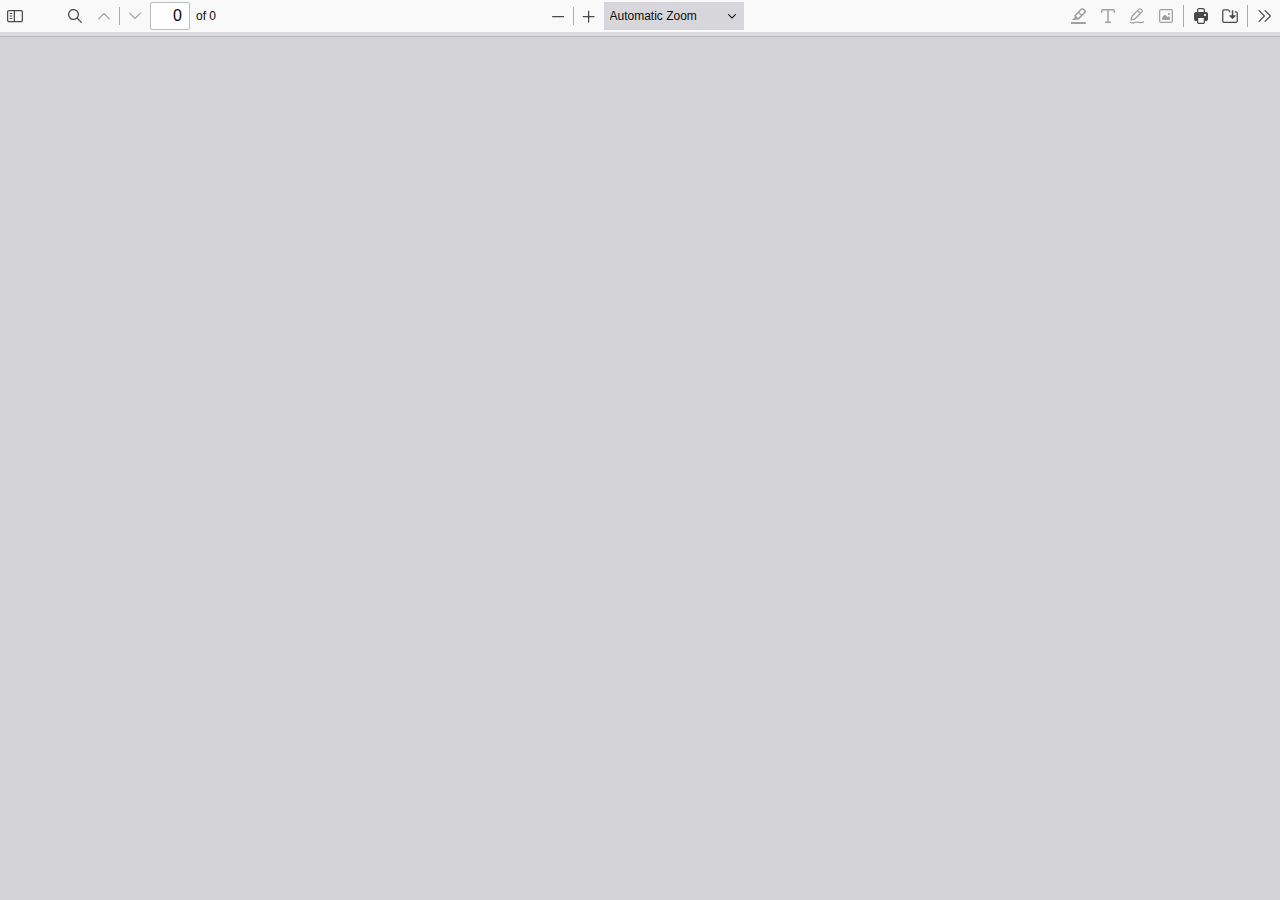
==== commit 4aadd29c: "Update vài thứ" ====
--- a/pdfviewer/web/viewer.html
+++ b/pdfviewer/web/viewer.html
@@ -1,31 +1,10 @@
-﻿<!DOCTYPE html>
-<!--
-Copyright 2012 Mozilla Foundation
-
-Licensed under the Apache License, Version 2.0 (the "License");
-you may not use this file except in compliance with the License.
-You may obtain a copy of the License at
-
-    http://www.apache.org/licenses/LICENSE-2.0
-
-Unless required by applicable law or agreed to in writing, software
-distributed under the License is distributed on an "AS IS" BASIS,
-WITHOUT WARRANTIES OR CONDITIONS OF ANY KIND, either express or implied.
-See the License for the specific language governing permissions and
-limitations under the License.
-
-Adobe CMap resources are covered by their own copyright but the same license:
-
-    Copyright 1990-2015 Adobe Systems Incorporated.
-
-See https://github.com/adobe-type-tools/cmap-resources
--->
-<html dir="ltr" mozdisallowselectionprint>
+﻿<html dir="ltr" mozdisallowselectionprint>
   <head>
     <meta charset="utf-8">
     <meta name="viewport" content="width=device-width, initial-scale=1, maximum-scale=1">
     <meta name="google" content="notranslate">
-    <title>PDF.js viewer</title>
+    <title>A3 Sạch Hơn Aba - Trình xem pdf</title>
+	<link rel="icon" type="image/x-icon" href="/resource/icon/a3sachhonaba.webp">
 
 <!-- This snippet is used in production (included from viewer.html) -->
 <link rel="resource" type="application/l10n" href="locale/locale.json">
